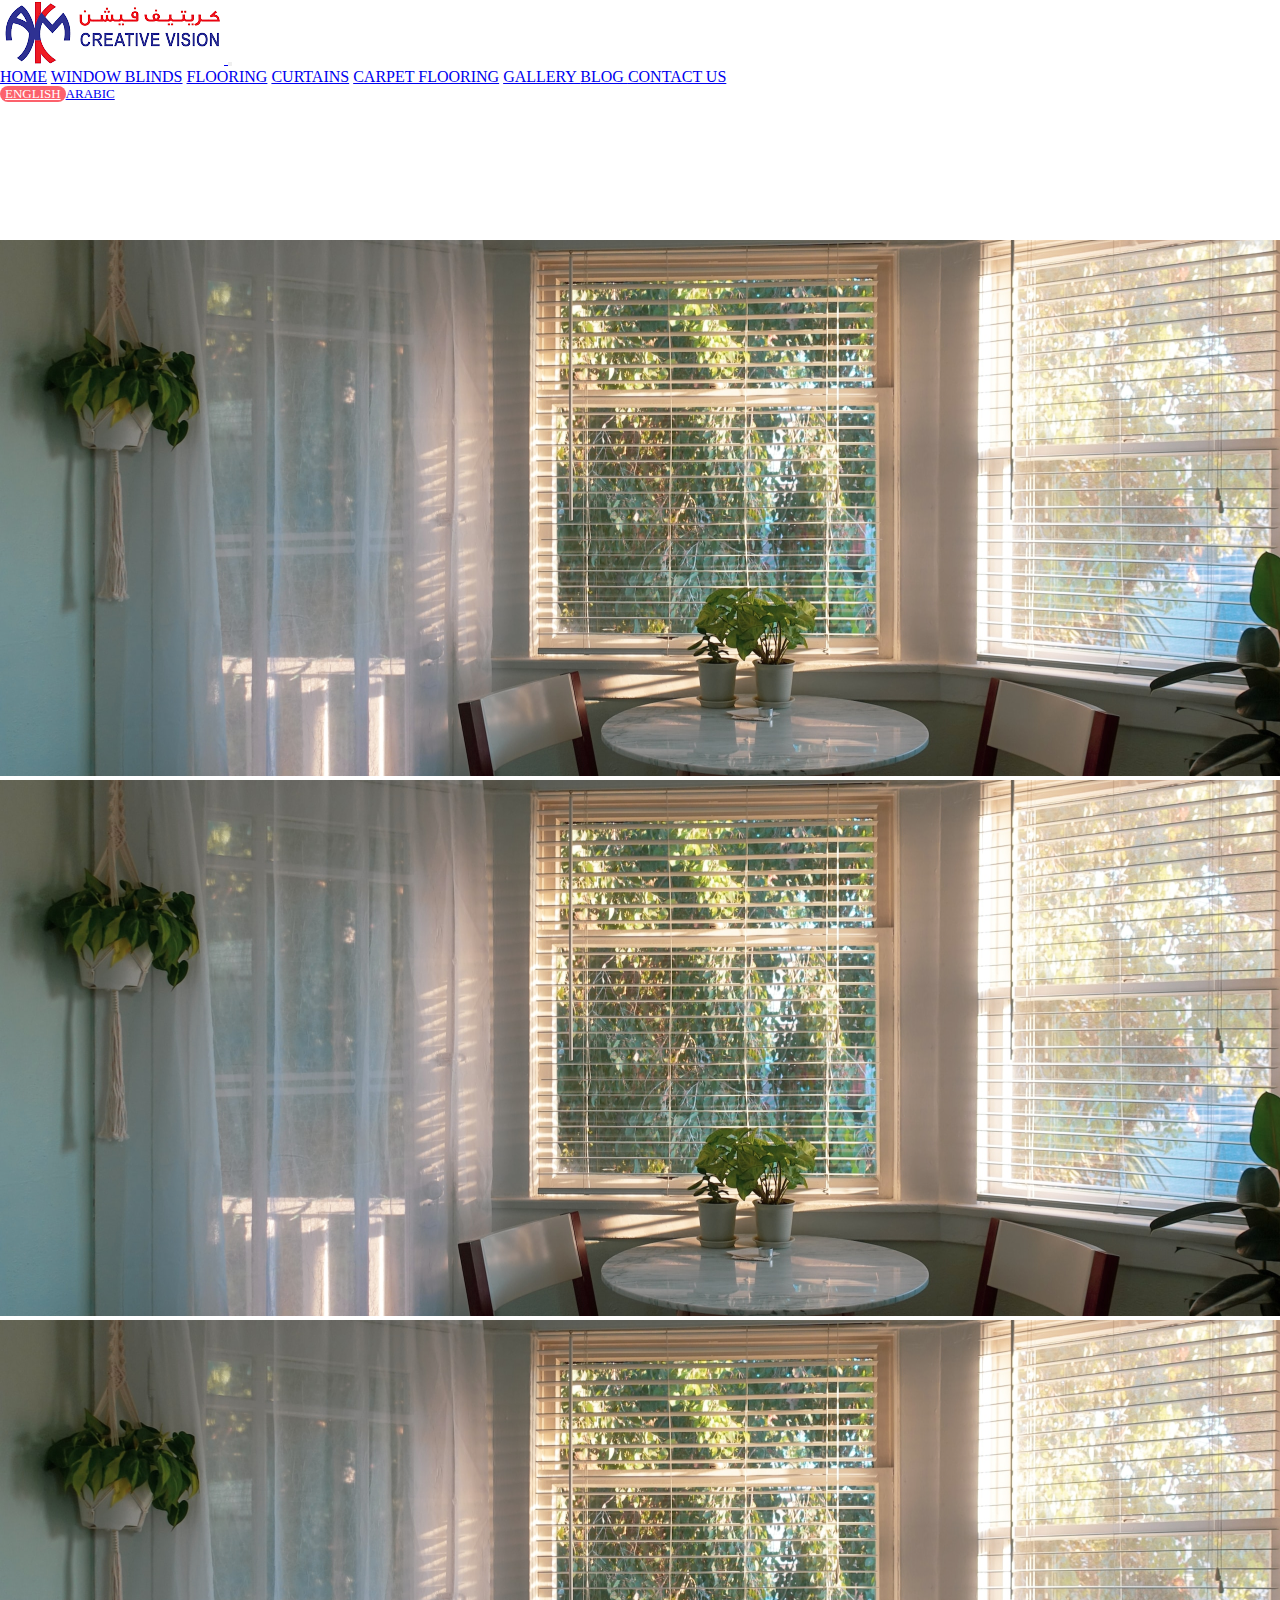
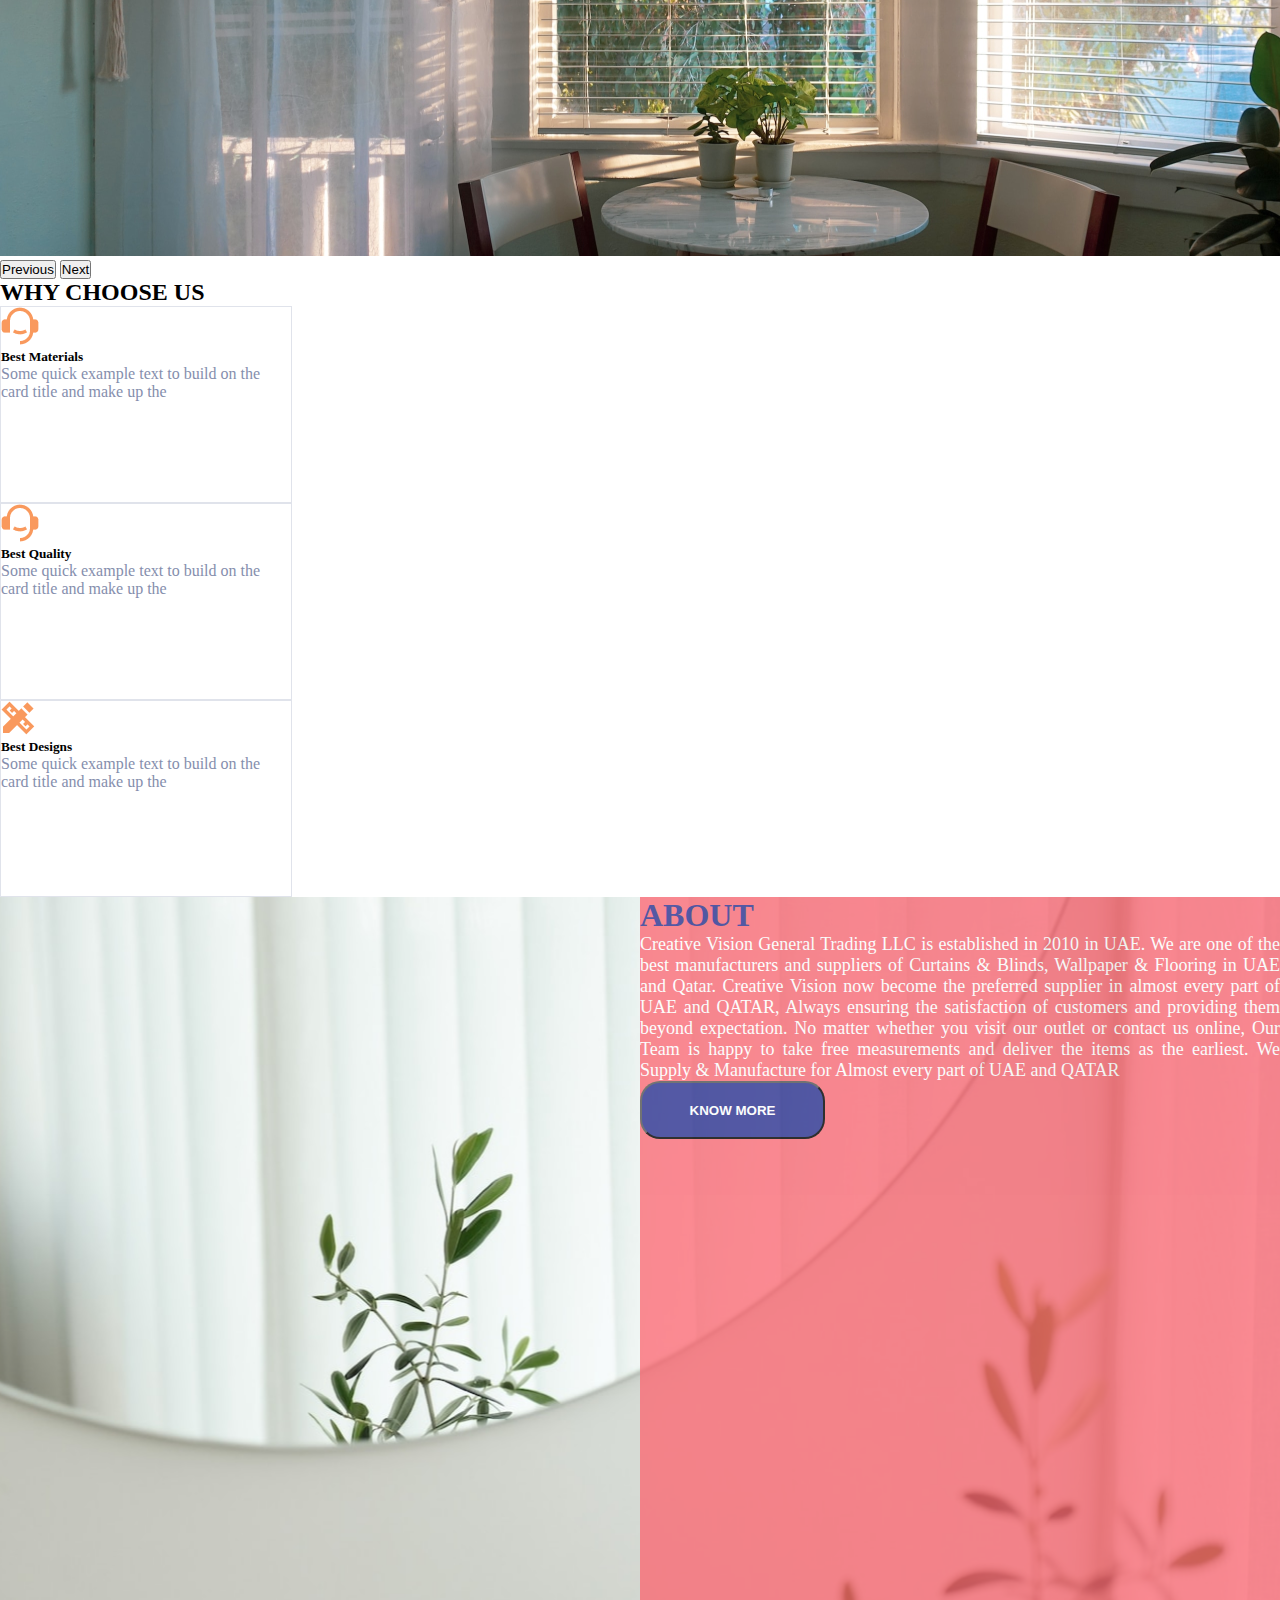
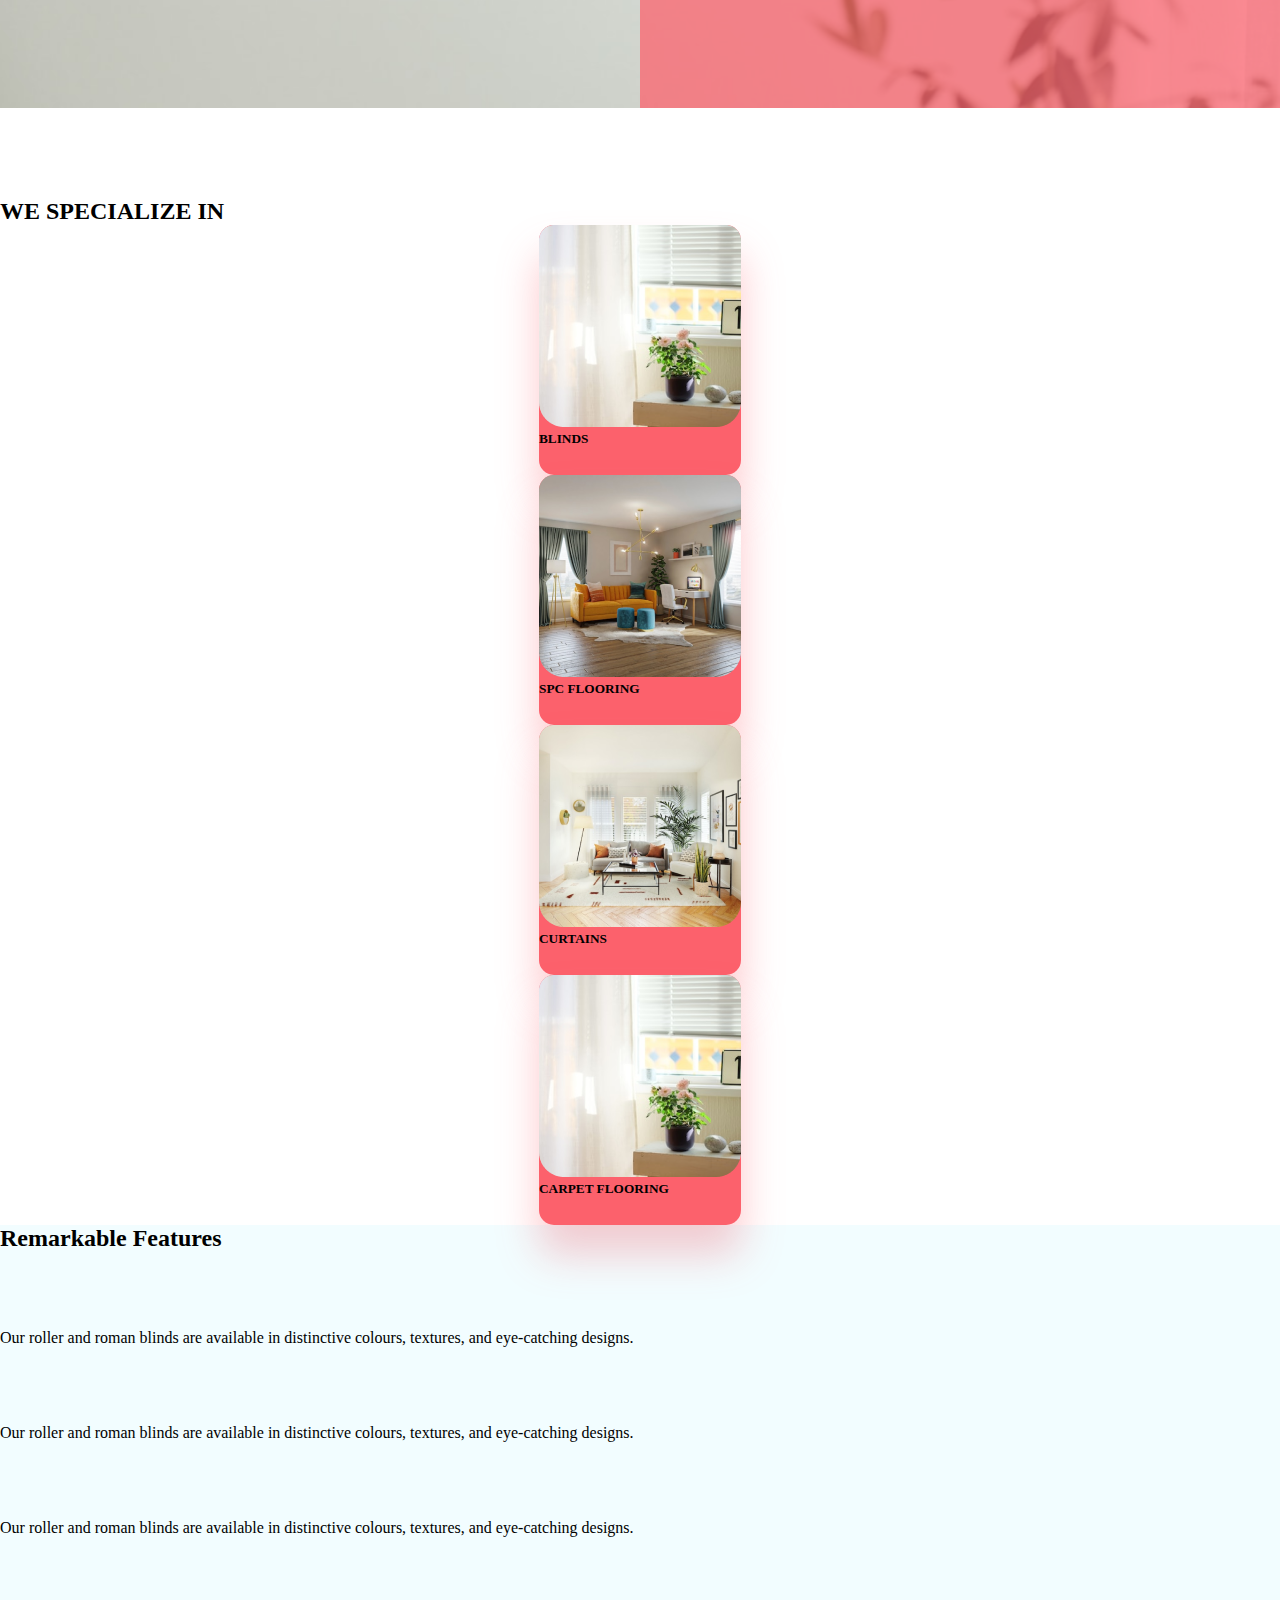
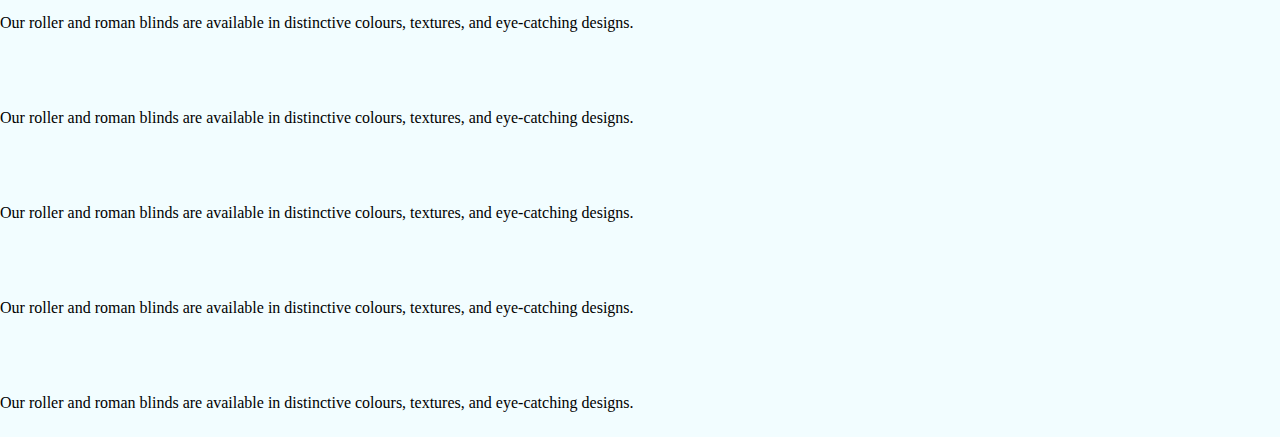
==== index.html @ 0d5cfc4c "second-commit" ====
<!doctype html>
<html lang="en">

<head>
    <meta charset="utf-8">
    <meta name="viewport" content="width=device-width, initial-scale=1">
    <title>CREATIVE VISION</title>
    <link rel="stylesheet" href="style.css">
    <link href="https://cdn.jsdelivr.net/npm/bootstrap@5.2.1/dist/css/bootstrap.min.css" rel="stylesheet"
        integrity="sha384-iYQeCzEYFbKjA/T2uDLTpkwGzCiq6soy8tYaI1GyVh/UjpbCx/TYkiZhlZB6+fzT" crossorigin="anonymous">

    <!-- FONT-AWESOME -->
    <link rel="stylesheet" href="https://cdnjs.cloudflare.com/ajax/libs/font-awesome/6.2.0/css/all.min.css"
        integrity="sha512-xh6O/CkQoPOWDdYTDqeRdPCVd1SpvCA9XXcUnZS2FmJNp1coAFzvtCN9BmamE+4aHK8yyUHUSCcJHgXloTyT2A=="
        crossorigin="anonymous" referrerpolicy="no-referrer" />
</head>

<body>

    <!-- NAVBAR -->
    <header>
        <nav class="navbar navbar-expand-lg  shadow-sm fixed-top">
            <div class="container py-4">
                <a class="navbar-brand" href="#">
                    <img class="img-fluid " src="./images/images-removebg-preview.png" alt="" srcset="">
                </a>
                <button class="navbar-toggler" type="button" data-bs-toggle="collapse"
                    data-bs-target="#navbarNavAltMarkup" aria-controls="navbarNavAltMarkup" aria-expanded="false"
                    aria-label="Toggle navigation">
                    <span class="navbar-toggler-icon"></span>
                </button>
                <div class="collapse navbar-collapse position-relative" id="navbarNavAltMarkup">

                    <div class="navbar-nav  ms-auto ">
                        <a class="nav-link active" aria-current="page" href="#">HOME</a>
                        <a class="nav-link" href="#">WINDOW BLINDS</a>
                        <a class="nav-link" href="#">FLOORING</a>
                        <a class="nav-link" href="#">CURTAINS</a>
                        <a class="nav-link" href="#">CARPET FLOORING</a>
                        <a class="nav-link" href="#">GALLERY </a>
                        <a class="nav-link" href="#">BLOG </a>
                        <a class="nav-link" href="#">CONTACT US </a>
                    </div>
                    <div class="  language position-absolute  me-2">
                        <a class="nav-link mx-3 active-language " href="#">ENGLISH</a>
                        <a class="nav-link " href="#">ARABIC</a>
                    </div>
                </div>
            </div>
        </nav>
    </header>

    <!-- BANNER -->
    <section class="banner overflow-hidden">
        <div id="carouselExampleInterval" class="carousel slide " data-bs-ride="carousel">
            <div class="carousel-inner">
                <div class="carousel-item active" data-bs-interval="2000">
                    <img src="./images/Rectangle 7.png" class="d-block w-100" alt="...">
                </div>
                <div class="carousel-item" data-bs-interval="2000">
                    <img src="./images/Rectangle 7.png" class="d-block w-100" alt="...">
                </div>
                <div class="carousel-item" data-bs-interval="2000">
                    <img src="./images/Rectangle 7.png" class="d-block w-100" alt="...">
                </div>
            </div>
            <button class="carousel-control-prev" type="button" data-bs-target="#carouselExampleInterval"
                data-bs-slide="prev">
                <span class="carousel-control-prev-icon" aria-hidden="true"></span>
                <span class="visually-hidden">Previous</span>
            </button>
            <button class="carousel-control-next" type="button" data-bs-target="#carouselExampleInterval"
                data-bs-slide="next">
                <span class="carousel-control-next-icon" aria-hidden="true"></span>
                <span class="visually-hidden">Next</span>
            </button>
        </div>
    </section>

    <!-- WHY-CHOOSE-US -->
    <section class="choose-us-section overflow-hidden">
        <div class="container my-5">
            <h2 class="text-center my-5 fw-bold">WHY CHOOSE US</h2>
            <div class="row row-cols-1 row-cols-lg-3 row-cols-md-2 g-4 ">
                <div class="col">
                    <div class="card mx-auto choose-card" style="width: 292px; height: 197px;">
                        <div class="card-body">
                            <h5 class="card-title">
                                <img src="./images/Vector (1).png" alt="" srcset="">
                            </h5>
                            <h5 class="card-title my-3">
                                Best Materials
                            </h5>
                            <p class="card-text">Some quick example text to build on the card title and make up the
                            </p>
                        </div>
                    </div>
                </div>
                <div class="col">
                    <div class="card mx-auto choose-card " style="width: 292px; height: 197px;">
                        <div class="card-body">
                            <h5 class="card-title">
                                <img src="./images/Vector (1).png" alt="" srcset="">
                            </h5>
                            <h5 class="card-title my-3">
                                Best Quality
                            </h5>
                            <p class="card-text">Some quick example text to build on the card title and make up the
                            </p>
                        </div>
                    </div>
                </div>

                <div class="col">
                    <div class="card mx-auto choose-card" style="width: 292px; height: 197px;">
                        <div class="card-body">
                            <h5 class="card-title">
                                <img src="./images/Vector (2).png" alt="" srcset="">
                            </h5>
                            <h5 class="card-title my-3">
                                Best Designs
                            </h5>
                            <p class="card-text">Some quick example text to build on the card title and make up the
                            </p>
                        </div>
                    </div>
                </div>

            </div>
        </div>
    </section>

    <!-- ABOUT -->
    <section class="about-section overflow-hidden mb-5">
        <div class="about-text-container d-flex align-items-center">
            <div class="w-75 mx-auto about-text">
                <h1>ABOUT</h1>
                <p class="my-5">Creative Vision General Trading LLC is established in 2010 in UAE. We are one of the
                    best
                    manufacturers and suppliers of Curtains & Blinds, Wallpaper & Flooring in UAE and Qatar. Creative
                    Vision now become the preferred supplier in almost every part of UAE and QATAR, Always ensuring the
                    satisfaction of customers and providing them beyond expectation. No matter whether you visit our
                    outlet or contact us online, Our Team is happy to take free measurements and deliver the items as
                    the earliest. We Supply & Manufacture for Almost every part of UAE and QATAR</p>

                <button type="button" class="btn know-more-btn ">KNOW MORE</button>
            </div>
        </div>
    </section>

    <!-- WE SPECIALIZE IN -->
    <section class="specialize-section mb-5">
        <div class="container specialize-container">
            <h2 class="text-center my-5">WE SPECIALIZE IN</h2>
            <div class="row row-cols-1 row-cols-lg-4 row-cols-md-3 g-4 ">
                <div class="col">
                    <div class=" specialize-card">
                        <img src="./images/Rectangle 10 (1).png" class="img-fluid card-img-top" alt="...">
                        <div class="card-body">
                            <h5 class="mt-2 text-center text-light">BLINDS</h5>
                        </div>
                    </div>
                </div>
                <div class="col">
                    <div class=" specialize-card">
                        <img src="./images/Rectangle 11 (1).png" class="img-fluid card-img-top" alt="...">
                        <div class="card-body">
                            <h5 class="mt-2 text-center text-light">SPC FLOORING</h5>
                        </div>
                    </div>
                </div>
                <div class="col">
                    <div class=" specialize-card">
                        <img src="./images/Rectangle 12.png" class="img-fluid card-img-top" alt="...">
                        <div class="card-body">
                            <h5 class="mt-2 text-center text-light">CURTAINS</h5>
                        </div>
                    </div>
                </div>
                <div class="col">
                    <div class=" specialize-card">
                        <img src="./images/Rectangle 10 (1).png" class="img-fluid card-img-top" alt="...">
                        <div class="card-body">
                            <h5 class="mt-2 text-center text-light">CARPET FLOORING</h5>
                        </div>
                    </div>
                </div>
            </div>
        </div>
    </section>

    <!-- Remarkable Features -->
    <section class="remarkable-features">
        <div class="container">
            <h2 class="text-center py-5">Remarkable Features</h2>

            <div class="row row-cols-1 row-cols-md-2 g-md-0 g-4 ">

                <div class="col my-4">
                    <div class="d-flex justify-content-center align-items-center w-50 mx-auto">
                        <div class="d-flex bg-danger" style="height: 77px; width: 5px;">
                            <div class="vr"> </div>
                        </div>
                        <div class="ms-3">
                            <p class="m-0">Our roller and roman blinds are available in distinctive colours, textures,
                                and
                                eye-catching designs. </p>
                        </div>
                    </div>
                </div>
                <div class="col my-4">
                    <div class="d-flex justify-content-center align-items-center w-50 mx-auto">
                        <div class="d-flex bg-danger" style="height: 77px; width: 5px;">
                            <div class="vr"> </div>
                        </div>
                        <div class="ms-3">
                            <p class="m-0">Our roller and roman blinds are available in distinctive colours, textures,
                                and
                                eye-catching designs. </p>
                        </div>
                    </div>
                </div>
                <div class="col my-4">
                    <div class="d-flex justify-content-center align-items-center w-50 mx-auto">
                        <div class="d-flex bg-danger" style="height: 77px; width: 5px;">
                            <div class="vr"> </div>
                        </div>
                        <div class="ms-3">
                            <p class="m-0">Our roller and roman blinds are available in distinctive colours, textures,
                                and
                                eye-catching designs. </p>
                        </div>
                    </div>
                </div>
                <div class="col my-4">
                    <div class="d-flex justify-content-center align-items-center w-50 mx-auto">
                        <div class="d-flex bg-danger" style="height: 77px; width: 5px;">
                            <div class="vr"> </div>
                        </div>
                        <div class="ms-3">
                            <p class="m-0">Our roller and roman blinds are available in distinctive colours, textures,
                                and
                                eye-catching designs. </p>
                        </div>
                    </div>
                </div>
                <div class="col my-4">
                    <div class="d-flex justify-content-center align-items-center w-50 mx-auto">
                        <div class="d-flex bg-danger" style="height: 77px; width: 5px;">
                            <div class="vr"> </div>
                        </div>
                        <div class="ms-3">
                            <p class="m-0">Our roller and roman blinds are available in distinctive colours, textures,
                                and
                                eye-catching designs. </p>
                        </div>
                    </div>
                </div>
                <div class="col my-4">
                    <div class="d-flex justify-content-center align-items-center w-50 mx-auto">
                        <div class="d-flex bg-danger" style="height: 77px; width: 5px;">
                            <div class="vr"> </div>
                        </div>
                        <div class="ms-3">
                            <p class="m-0">Our roller and roman blinds are available in distinctive colours, textures,
                                and
                                eye-catching designs. </p>
                        </div>
                    </div>
                </div>
                <div class="col my-4">
                    <div class="d-flex justify-content-center align-items-center w-50 mx-auto">
                        <div class="d-flex bg-danger" style="height: 77px; width: 5px;">
                            <div class="vr"> </div>
                        </div>
                        <div class="ms-3">
                            <p class="m-0">Our roller and roman blinds are available in distinctive colours, textures,
                                and
                                eye-catching designs. </p>
                        </div>
                    </div>
                </div>
                <div class="col my-4">
                    <div class="d-flex justify-content-center align-items-center w-50 mx-auto">
                        <div class="d-flex bg-danger" style="height: 77px; width: 5px;">
                            <div class="vr"> </div>
                        </div>
                        <div class="ms-3">
                            <p class="m-0">Our roller and roman blinds are available in distinctive colours, textures,
                                and
                                eye-catching designs. </p>
                        </div>
                    </div>
                </div>

            </div>

        </div>
    </section>











    <script src="https://cdn.jsdelivr.net/npm/bootstrap@5.2.1/dist/js/bootstrap.bundle.min.js"
        integrity="sha384-u1OknCvxWvY5kfmNBILK2hRnQC3Pr17a+RTT6rIHI7NnikvbZlHgTPOOmMi466C8"
        crossorigin="anonymous"></script>
</body>

</html>
---- style.css ----
* {
    margin: 0;
    padding: 0;
    box-sizing: border-box;
}

/* NAVBAR */
.navbar {
    background-color: #FFFFFF !important;
}

.language {
    display: flex;
    right: 0;
    margin-bottom: 70px;
}

.language a {
    font-size: 13px;
}

.active-language {
    background-color: #FC616C;
    color: #fff !important;
    padding: 0px 5px !important;
    border-radius: 10px;
}

/* BANNER */
.banner {
    margin-top: 138px;
}

/* WHY-CHOOSE-US */
.choose-us-section {
    min-height: 500px;
}

.choose-card {
    border: 1.4px solid #E0E3EB !important;
    background-color: #FFFFFF !important;
}

.choose-card .card-text {
    color: #858EAD;
    font-weight: 400;
}

/* ABOUT */
.about-section {
    background-image: url('./images/Rectangle\ 20.png');
    min-height: 811px;
    background-position: center;
    background-size: cover;
    background-repeat: no-repeat;
    object-fit: cover;
}

.about-text-container {
    background: rgba(252, 97, 108, 0.92);
    width: 50%;
    min-height: 811px;
    float: right;
    opacity: 0.8;
}

.about-text h1 {
    color: #2D3291;
    font-weight: 700;
}

.about-text p {
    color: #FFFFFF;
    text-align: justify;
    font-weight: 400;
    font-size: 18px;
}

.know-more-btn {
    background: #2D3291 !important;
    color: #FFFFFF !important;
    border-radius: 20px !important;
    width: 185px;
    height: 58px;
    font-weight: 600 !important;
}

/* WE SPECIALIZE IN */
.specialize-section {
    min-height: 500px;
}

.specialize-container{
    margin-top: 90px;
}

.specialize-card {
    background: #FC616C;
    box-shadow: 0px 30px 40px rgba(252, 97, 108, 0.35);
    border-radius: 15px;
    width: 202px;
    height: 250px;
    margin: auto;
}

/* Remarkable Features */
.remarkable-features{
    background: rgba(128, 240, 255, 0.1);
    min-height: 812px;
}
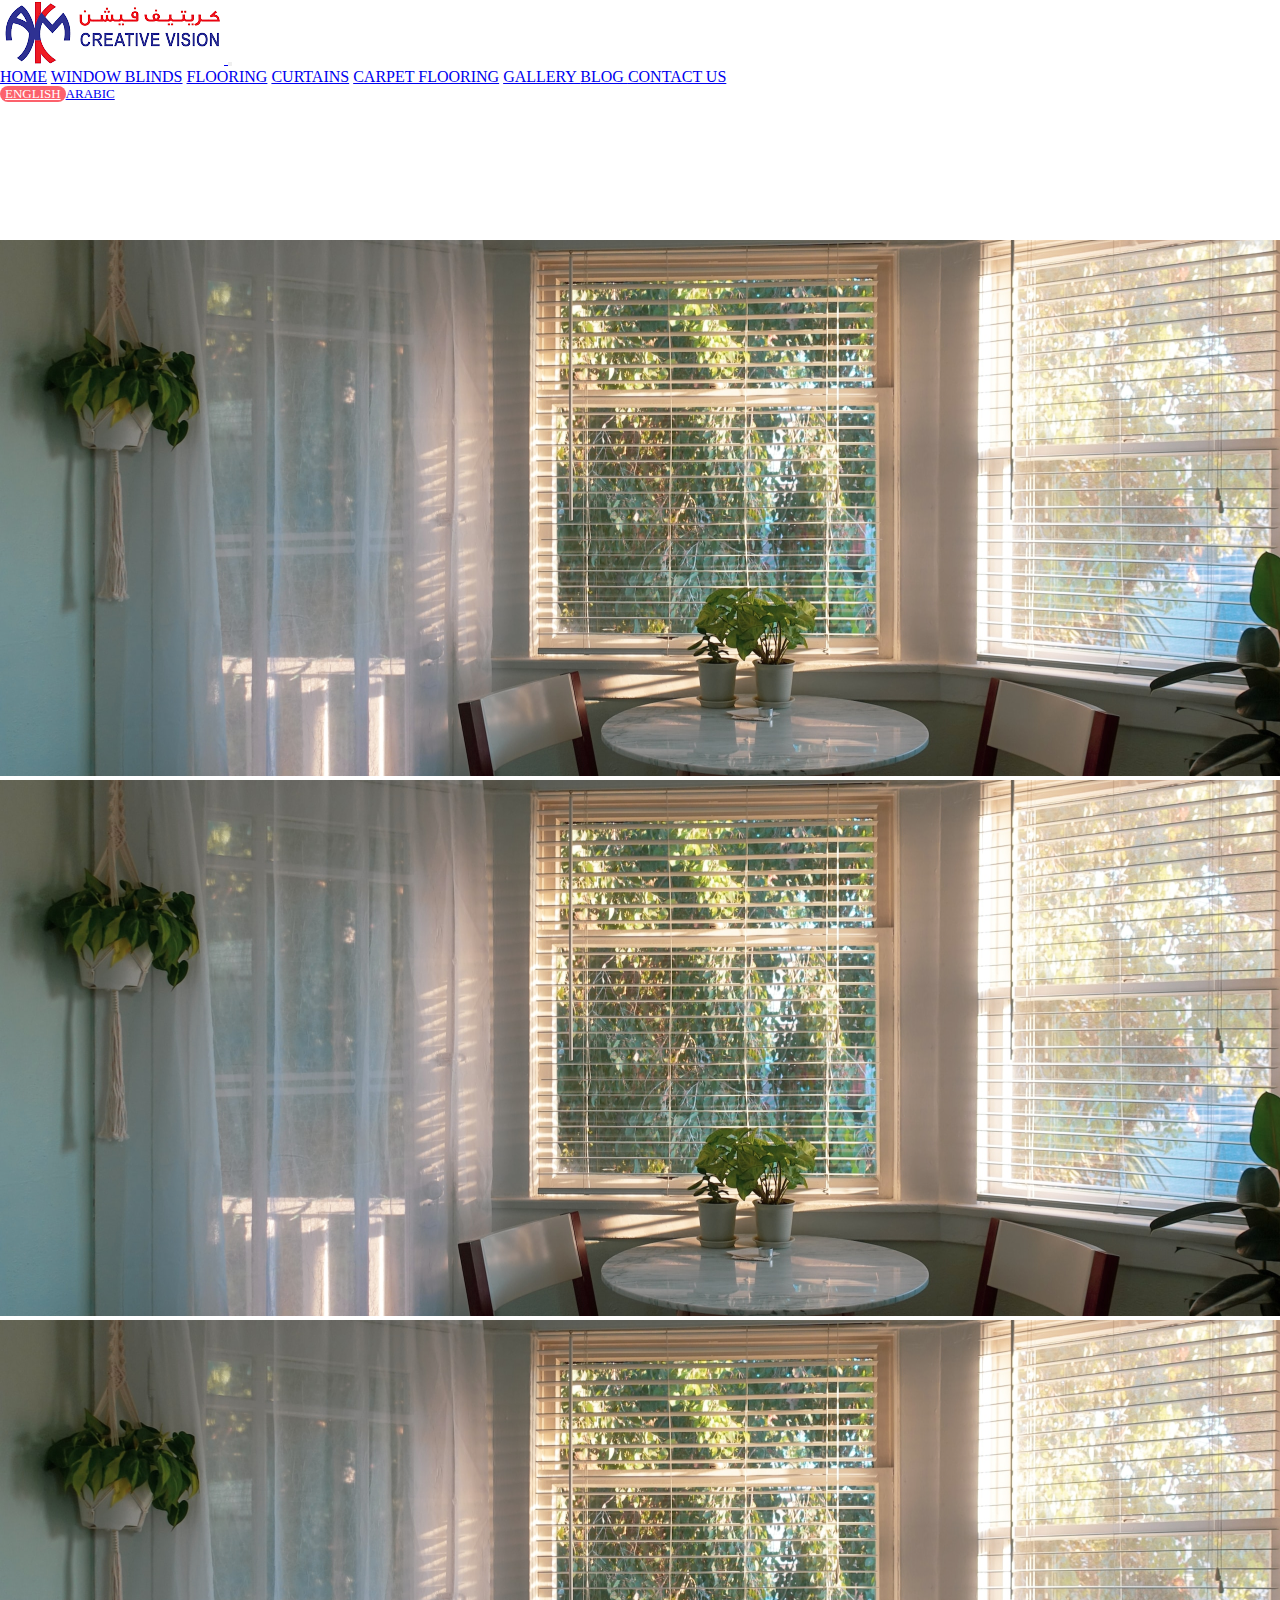
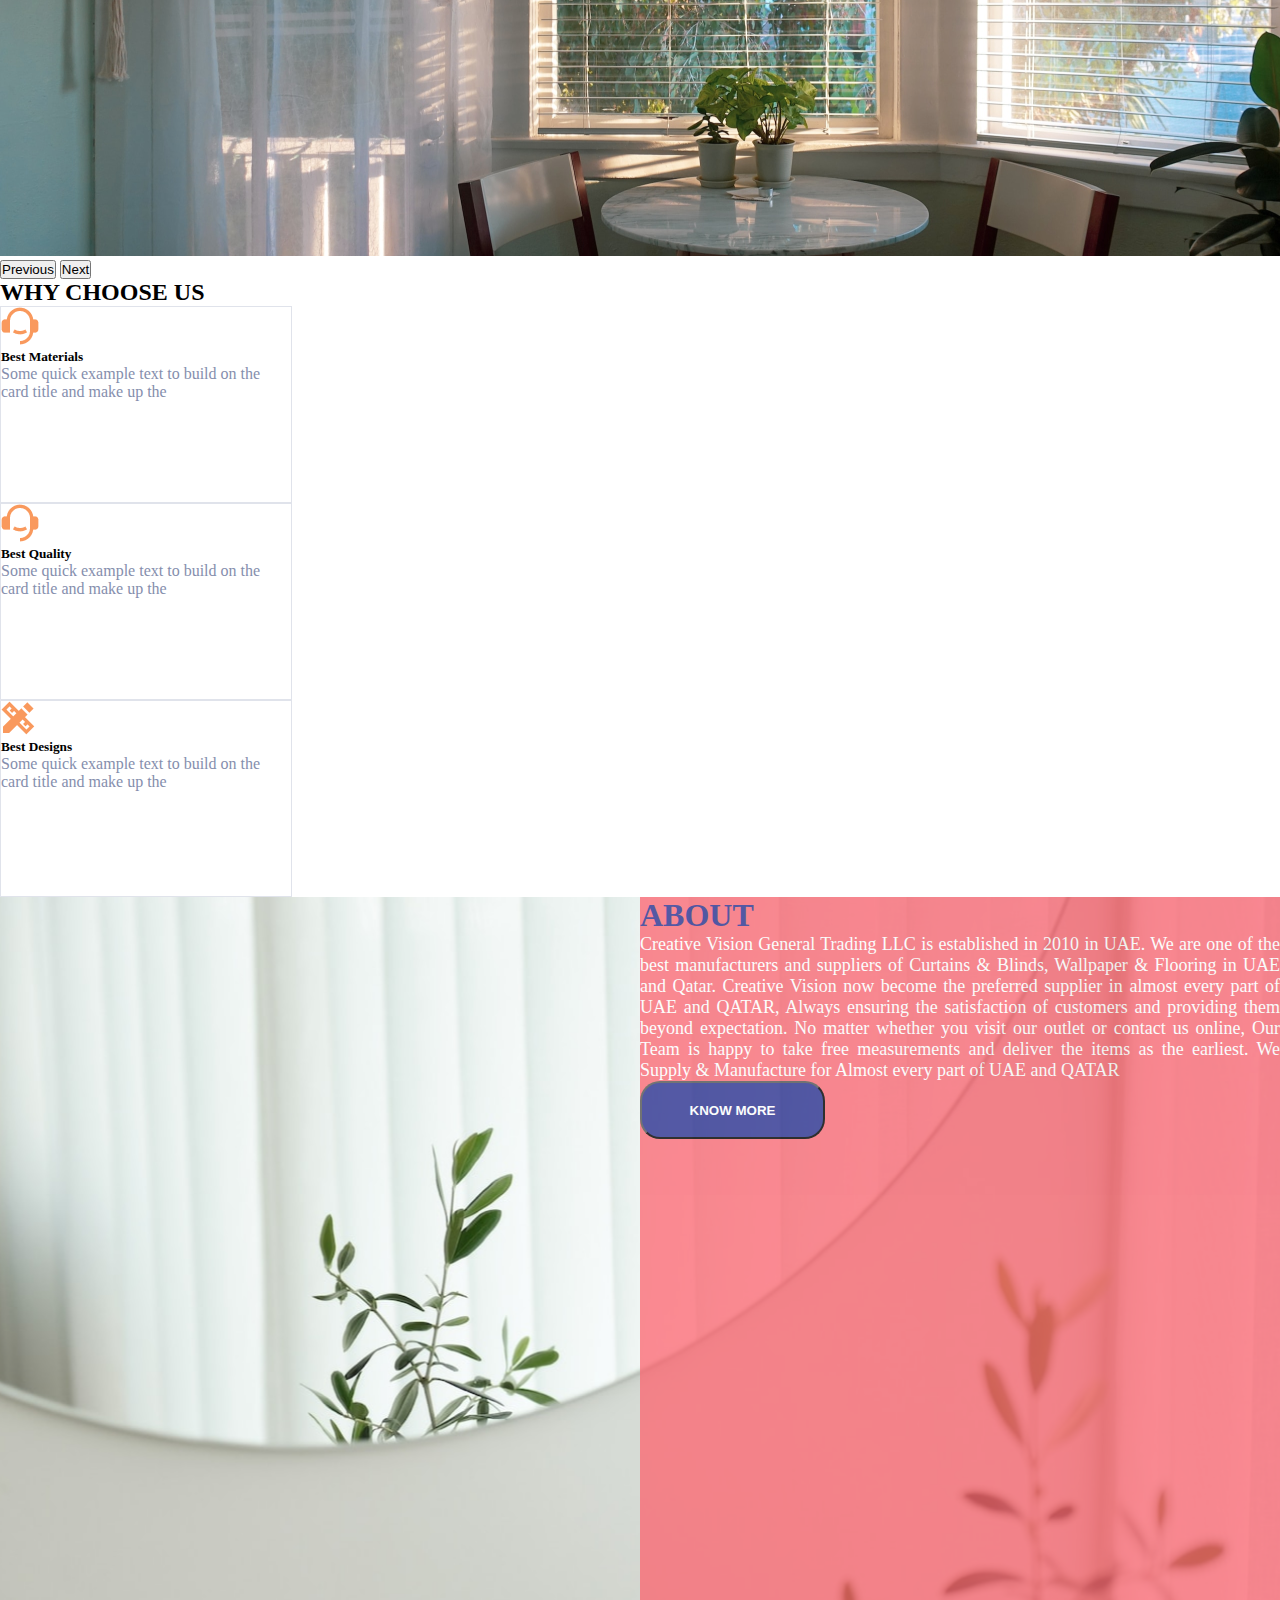
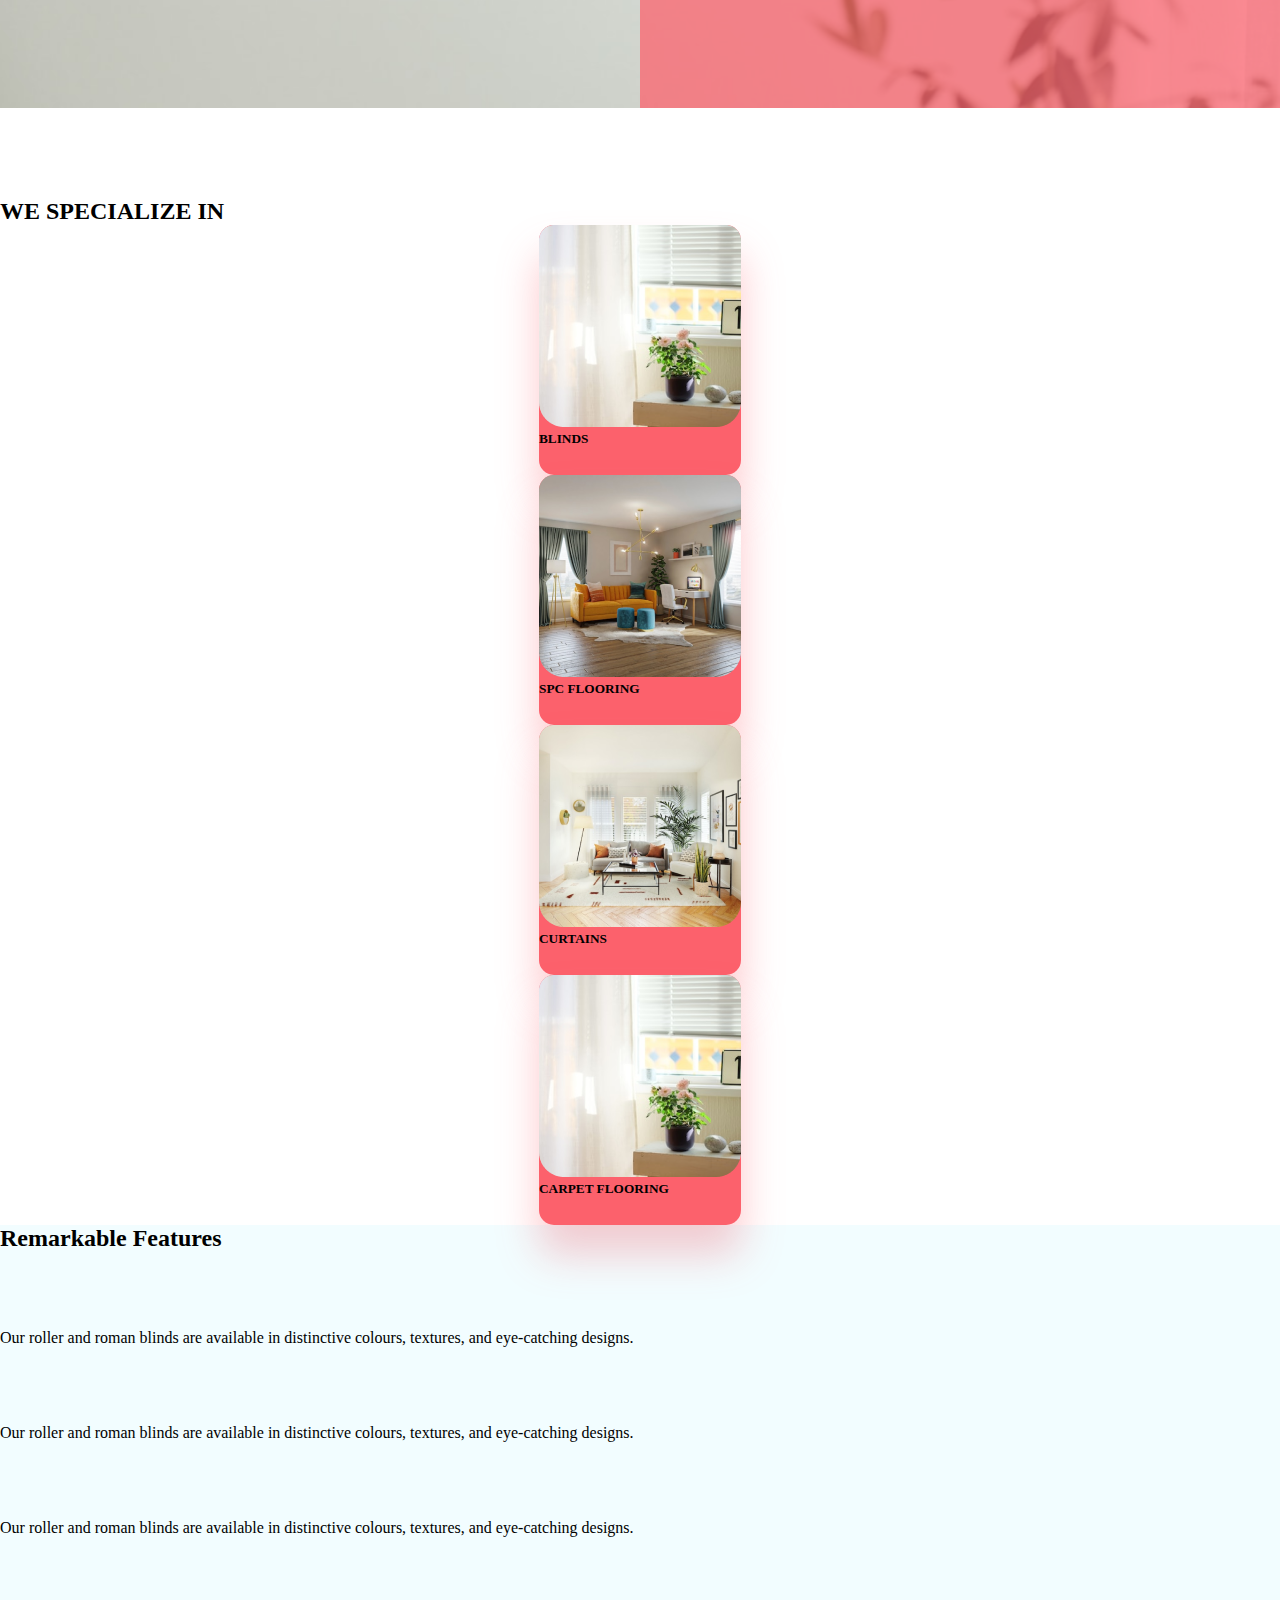
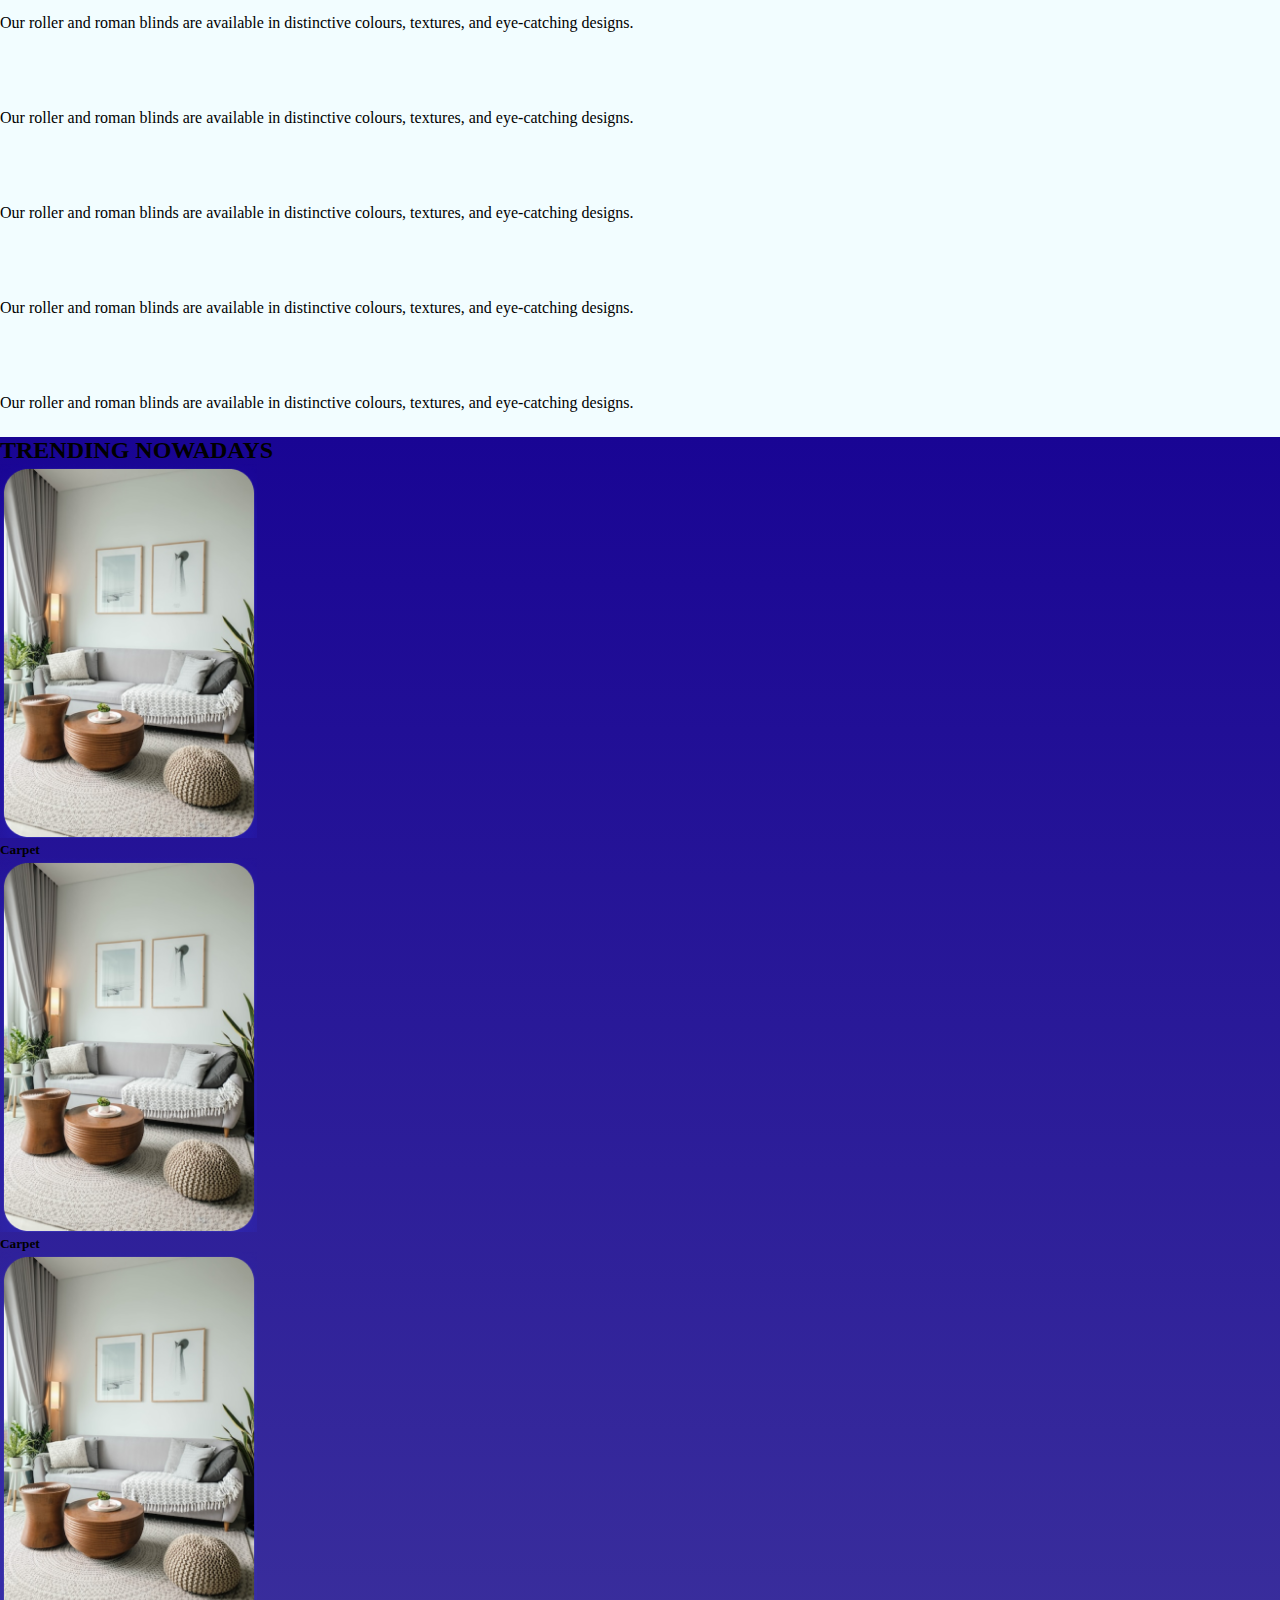
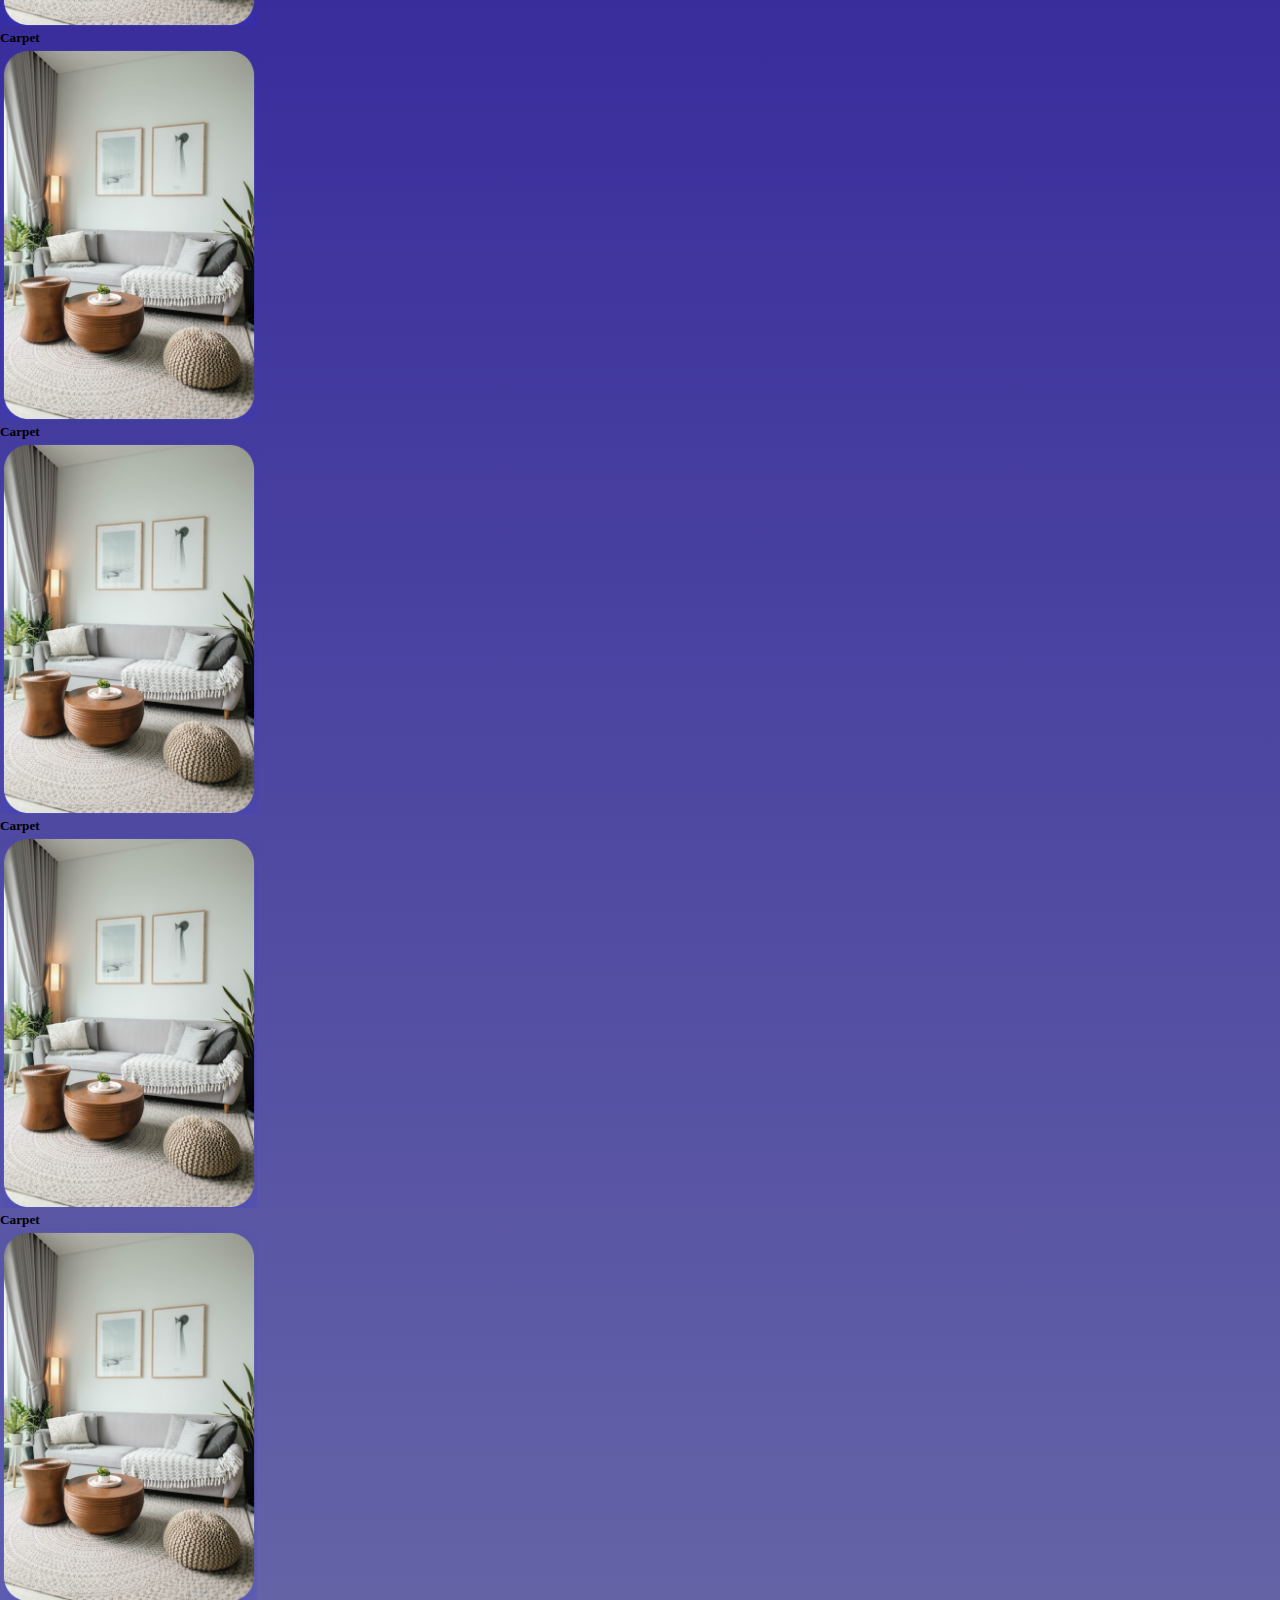
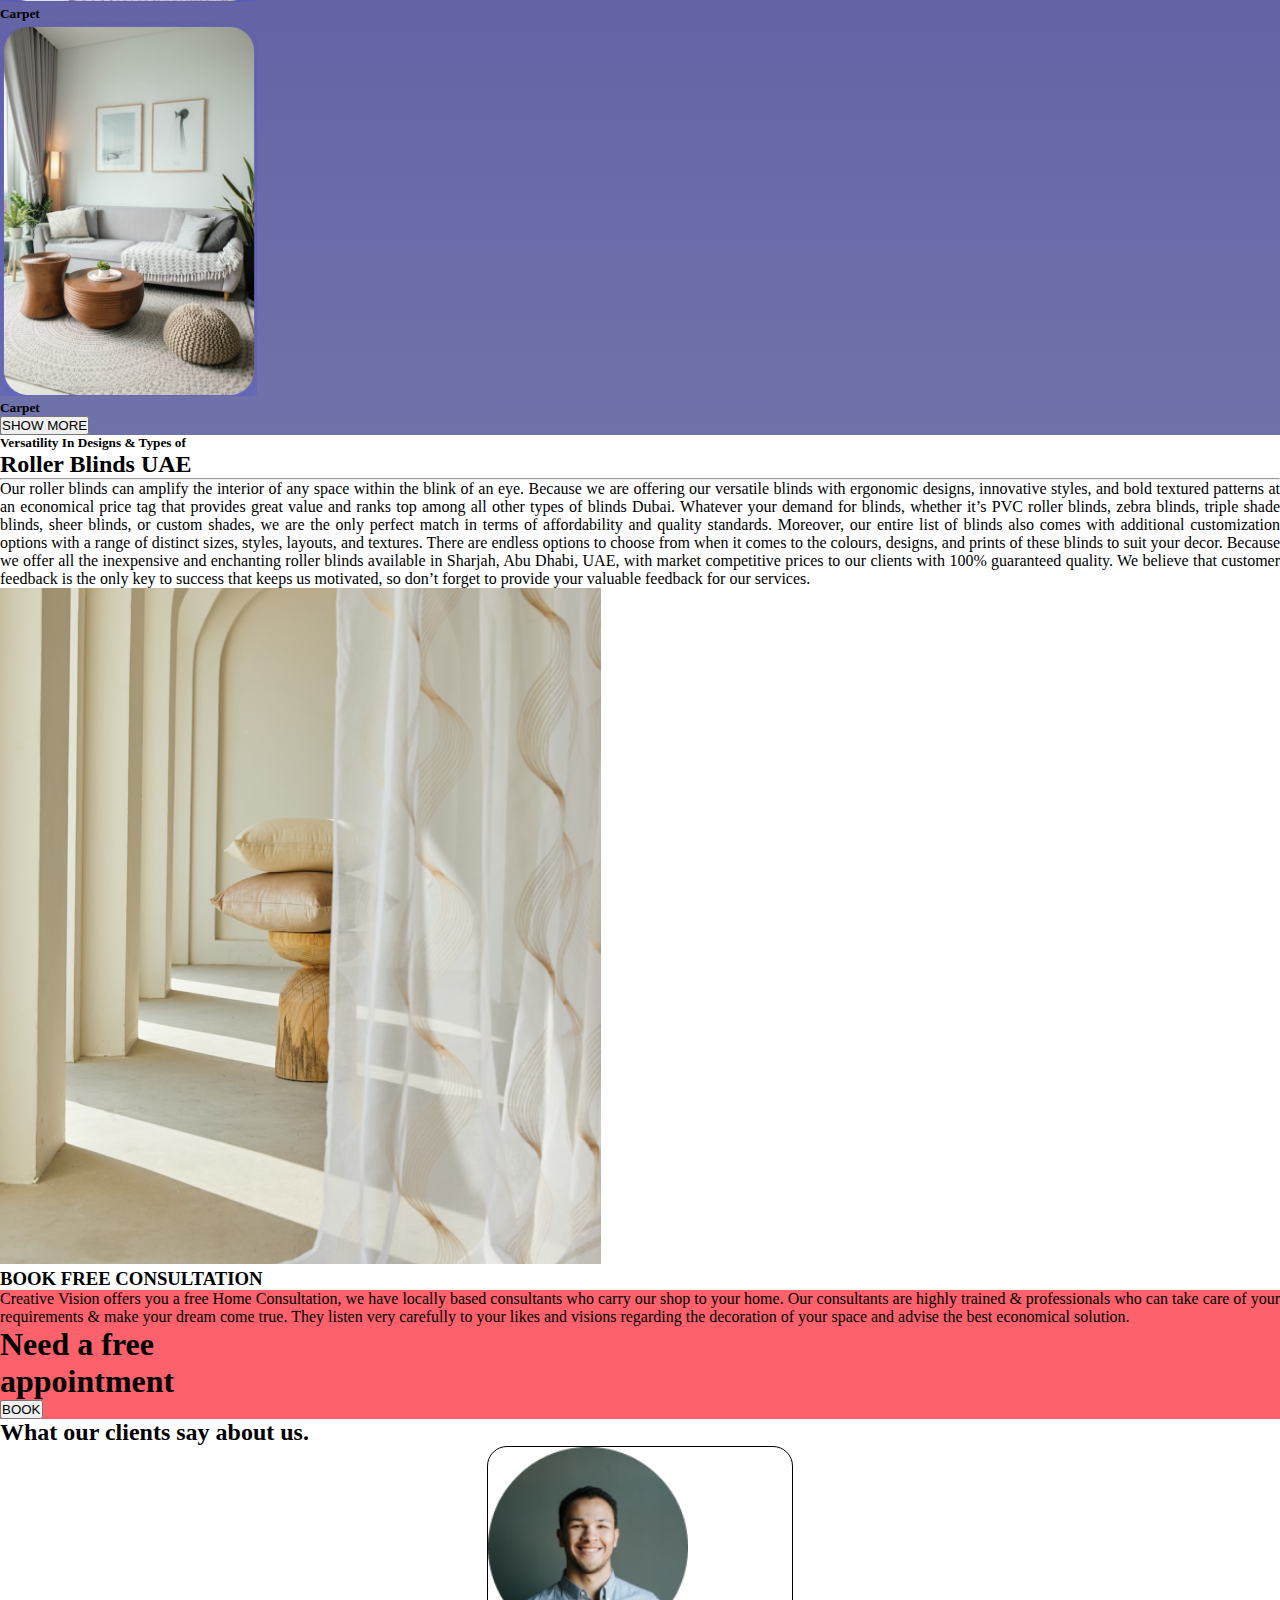
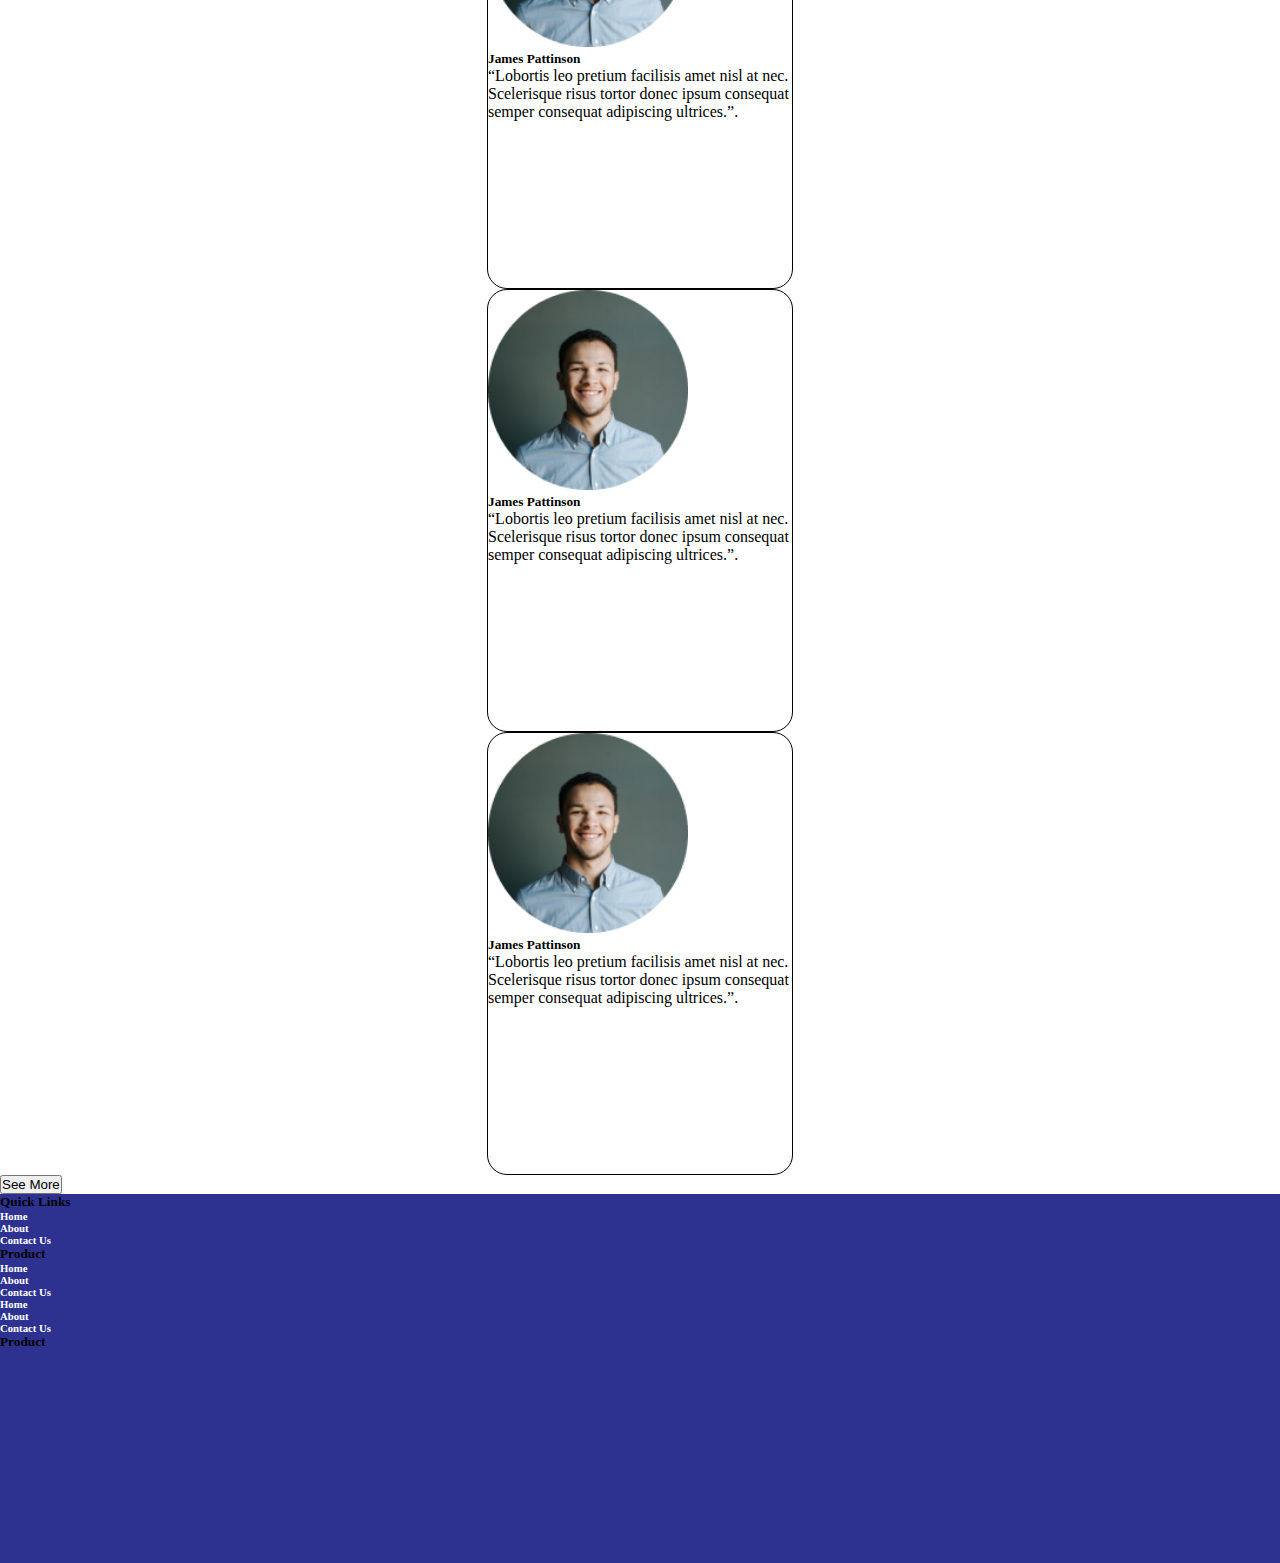
==== commit b5d529ea: "third-commit" ====
--- a/index.html
+++ b/index.html
@@ -190,7 +190,7 @@
     </section>
 
     <!-- Remarkable Features -->
-    <section class="remarkable-features">
+    <section class="remarkable-features ">
         <div class="container">
             <h2 class="text-center py-5">Remarkable Features</h2>
 
@@ -297,6 +297,256 @@
 
         </div>
     </section>
+
+    <!-- TRENDING NOWADAYS -->
+    <section class="trending-section pb-5 mb-5">
+        <div class="container">
+            <h2 class="text-light text-center py-5">TRENDING NOWADAYS</h2>
+            <div class="row row-cols-1 row-cols-md-2 row-cols-lg-4 g-md-0 g-4 ">
+
+
+                <div class="col mb-md-5 mb-0">
+                    <div class="trending-card text-center">
+                        <img src="./images/Rectangle 541.png" class="mb-0 img-fluid " alt="...">
+                        <div>
+                            <h5 class="text-light mt-3">Carpet</h5>
+                        </div>
+                    </div>
+                </div>
+                <div class="col mb-md-5 mb-0mb-5">
+                    <div class="trending-card text-center">
+                        <img src="./images/Rectangle 541.png" class="mb-0 img-fluid " alt="...">
+                        <div>
+                            <h5 class="text-light mt-3">Carpet</h5>
+                        </div>
+                    </div>
+                </div>
+                <div class="col mb-md-5 mb-0">
+                    <div class="trending-card text-center">
+                        <img src="./images/Rectangle 541.png" class="mb-0 img-fluid " alt="...">
+                        <div>
+                            <h5 class="text-light mt-3">Carpet</h5>
+                        </div>
+                    </div>
+                </div>
+                <div class="col mb-md-5 mb-0">
+                    <div class="trending-card text-center">
+                        <img src="./images/Rectangle 541.png" class="mb-0 img-fluid " alt="...">
+                        <div>
+                            <h5 class="text-light mt-3">Carpet</h5>
+                        </div>
+                    </div>
+                </div>
+                <div class="col mb-md-5 mb-0">
+                    <div class="trending-card text-center">
+                        <img src="./images/Rectangle 541.png" class="mb-0 img-fluid " alt="...">
+                        <div>
+                            <h5 class="text-light mt-3">Carpet</h5>
+                        </div>
+                    </div>
+                </div>
+                <div class="col mb-md-5 mb-0">
+                    <div class="trending-card text-center">
+                        <img src="./images/Rectangle 541.png" class="mb-0 img-fluid " alt="...">
+                        <div>
+                            <h5 class="text-light mt-3">Carpet</h5>
+                        </div>
+                    </div>
+                </div>
+                <div class="col mb-md-5 mb-0">
+                    <div class="trending-card text-center">
+                        <img src="./images/Rectangle 541.png" class="mb-0 img-fluid " alt="...">
+                        <div>
+                            <h5 class="text-light mt-3">Carpet</h5>
+                        </div>
+                    </div>
+                </div>
+                <div class="col mb-md-5 mb-0">
+                    <div class="trending-card text-center">
+                        <img src="./images/Rectangle 541.png" class="mb-0 img-fluid " alt="...">
+                        <div>
+                            <h5 class="text-light mt-3">Carpet</h5>
+                        </div>
+                    </div>
+                </div>
+            </div>
+            <div class="py-5">
+                <button type="button" class="btn btn-danger mx-auto d-block px-4 py-2">SHOW MORE</button>
+            </div>
+        </div>
+    </section>
+
+    <!-- BOOK FREE CONSULTATION -->
+    <section class="mb-5 ">
+        <div class="container">
+            <div class="row">
+                <div class="col-md-6 col-12">
+                    <div>
+                        <h5>Versatility In Designs & Types of</h5>
+                        <h2>Roller Blinds UAE</h2>
+                        <hr>
+                        <p style="text-align: justify;">
+                            Our roller blinds can amplify the interior of any space within the blink of an eye. Because
+                            we
+                            are offering our versatile blinds with ergonomic designs, innovative styles, and bold
+                            textured
+                            patterns at an economical price tag that provides great value and ranks top among all other
+                            types of blinds Dubai.
+
+                            Whatever your demand for blinds, whether it’s PVC roller blinds, zebra blinds, triple shade
+                            blinds, sheer blinds, or custom shades, we are the only perfect match in terms of
+                            affordability
+                            and quality standards.
+
+                            Moreover, our entire list of blinds also comes with additional customization options with a
+                            range of distinct sizes, styles, layouts, and textures. There are endless options to choose
+                            from
+                            when it comes to the colours, designs, and prints of these blinds to suit your decor.
+
+                            Because we offer all the inexpensive and enchanting roller blinds available in Sharjah, Abu
+                            Dhabi, UAE, with market competitive prices to our clients with 100% guaranteed quality. We
+                            believe that customer feedback is the only key to success that keeps us motivated, so don’t
+                            forget to provide your valuable feedback for our services.
+                        </p>
+                    </div>
+
+                </div>
+                <div
+                    class="col-md-6 col-12 d-flex justify-content-md-end justify-content-center consaltation-ima-container">
+                    <img src="./images/Rectangle 569.png" class="img-fluid" alt="" srcset="">
+                </div>
+            </div>
+            <h3 class="text-center py-5">BOOK FREE CONSULTATION</h3>
+        </div>
+    </section>
+
+    <!-- APPOINTMENT -->
+    <section class="appointment-section py-5 mb-5">
+        <div class="container">
+            <div class="row">
+                <div class="col-md-6 col-12 d-flex justify-content-center align-items-center">
+                    <p class="text-light" style="text-align: justify;">Creative Vision offers you a free Home
+                        Consultation, we have locally based consultants who carry our shop to your home. Our consultants
+                        are highly trained & professionals who can take care of your requirements & make your dream come
+                        true. They listen very carefully to your likes and visions regarding the decoration of your
+                        space and advise the best economical solution. </p>
+                </div>
+                <div class="col-md-6 col-12 d-flex justify-content-center align-items-center">
+                    <div>
+                        <h1 class="text-light">Need a free <br>
+                            <span class="fw-bold">appointment</span>
+                        </h1>
+                        <button type="button" class="btn btn-primary px-5 text-light mt-4">BOOK</button>
+                    </div>
+                </div>
+            </div>
+        </div>
+    </section>
+
+    <!-- What our clients say about us. -->
+    <section class="mb-5">
+        <div class="container">
+            <h2 class="text-center py-5">What our clients say about us.</h2>
+            <div class="row row-cols-1 row-cols-md-2 row-cols-lg-3 g-md-0 g-4 ">
+
+                <div class="col mb-4">
+                    <div class="card  client-card ">
+                        <img src="./images/unsplash_OhKElOkQ3RE.png" class="card-img-top p-4" alt="...">
+                        <div class="card-body">
+                            <h5 class="card-title text-center">James Pattinson</h5>
+                            <div class="text-center  my-3 star-icon">
+                                <i class="fa-sharp fa-solid fa-star"></i>
+                                <i class="fa-sharp fa-solid fa-star"></i>
+                                <i class="fa-sharp fa-solid fa-star"></i>
+                                <i class="fa-sharp fa-solid fa-star"></i>
+                                <i class="fa-sharp fa-solid fa-star"></i>
+                            </div>
+                            <p class="card-text">“Lobortis leo pretium facilisis amet nisl at nec. Scelerisque risus
+                                tortor donec ipsum consequat semper consequat adipiscing ultrices.”.</p>
+                        </div>
+                    </div>
+                </div>
+                <div class="col mb-4">
+                    <div class="card  client-card ">
+                        <img src="./images/unsplash_OhKElOkQ3RE.png" class="card-img-top p-4" alt="...">
+                        <div class="card-body">
+                            <h5 class="card-title text-center">James Pattinson</h5>
+                            <div class="text-center  my-3 star-icon">
+                                <i class="fa-sharp fa-solid fa-star"></i>
+                                <i class="fa-sharp fa-solid fa-star"></i>
+                                <i class="fa-sharp fa-solid fa-star"></i>
+                                <i class="fa-sharp fa-solid fa-star"></i>
+                                <i class="fa-sharp fa-solid fa-star"></i>
+                            </div>
+                            <p class="card-text">“Lobortis leo pretium facilisis amet nisl at nec. Scelerisque risus
+                                tortor donec ipsum consequat semper consequat adipiscing ultrices.”.</p>
+                        </div>
+                    </div>
+                </div>
+                <div class="col mb-4">
+                    <div class="card  client-card ">
+                        <img src="./images/unsplash_OhKElOkQ3RE.png" class="card-img-top p-4" alt="...">
+                        <div class="card-body">
+                            <h5 class="card-title text-center">James Pattinson</h5>
+                            <div class="text-center  my-3 star-icon">
+                                <i class="fa-sharp fa-solid fa-star"></i>
+                                <i class="fa-sharp fa-solid fa-star"></i>
+                                <i class="fa-sharp fa-solid fa-star"></i>
+                                <i class="fa-sharp fa-solid fa-star"></i>
+                                <i class="fa-sharp fa-solid fa-star"></i>
+                            </div>
+                            <p class="card-text">“Lobortis leo pretium facilisis amet nisl at nec. Scelerisque risus
+                                tortor donec ipsum consequat semper consequat adipiscing ultrices.”.</p>
+                        </div>
+                    </div>
+                </div>
+            </div>
+
+            <button type="button" class="btn btn-primary px-5 my-5 fw-bold d-block mx-auto">See More</button>
+        </div>
+    </section>
+
+    <!-- FOOTER -->
+    <footer class="footer-container d-flex align-items-center justify-content-center py-md-0 py-5">
+        <div class="container">
+            <div class="row ">
+                <div class="col-md-4 col-12  d-flex justify-content-center">
+                    <div class=" quick-links text-md-start text-center">
+                        <h5 class="text-light mb-4">Quick Links</h5>
+                        <h6><a href="">Home</a></h6>
+                        <h6><a href="">About</a></h6>
+                        <h6><a href="">Contact Us</a></h6>
+                    </div>
+
+                </div>
+                <div class="col-md-4 col-12 d-flex justify-content-center mt-md-0 mt-5">
+                    <div class=" quick-links text-md-start text-center">
+                        <h5 class="text-light mb-4">Product</h5>
+                        <h6><a href="">Home</a></h6>
+                        <h6><a href="">About</a></h6>
+                        <h6><a href="">Contact Us</a></h6>
+                        <h6><a href="">Home</a></h6>
+                        <h6><a href="">About</a></h6>
+                        <h6><a href="">Contact Us</a></h6>
+                    </div>
+                </div>
+                <div class="col-md-4 col-12 d-flex justify-content-center">
+                    <div class=" quick-links text-light text-md-start text-center mt-md-0 mt-5">
+                        <h5 class="text-light text-md-end text-center">Product</h5>
+                        <div class="my-4 d-flex justify-content-end footer-icon">
+                            <a class="me-4" href=""> <i class="fa-brands fa-square-facebook fa-xl"></i></a>
+                            <a href=""> <i class="fa-brands fa-square-twitter fa-xl "></i> </a>
+                        </div>
+                        <div class="footer-icon">
+                            <a href=""><i class="fa-brands fa-linkedin fa-xl"></i></a>
+                            <a href=""> <i class="fa-brands fa-youtube fa-xl mx-3"></i></a>
+                            <a href=""> <i class="fa-brands fa-pinterest fa-xl"></i></a>
+                        </div>
+                    </div>
+                </div>
+            </div>
+        </div>
+    </footer>
 
 
 
--- a/style.css
+++ b/style.css
@@ -88,9 +88,10 @@
 /* WE SPECIALIZE IN */
 .specialize-section {
     min-height: 500px;
+    background-color: #FFFFFF;
 }
 
-.specialize-container{
+.specialize-container {
     margin-top: 90px;
 }
 
@@ -104,7 +105,70 @@
 }
 
 /* Remarkable Features */
-.remarkable-features{
+.remarkable-features {
     background: rgba(128, 240, 255, 0.1);
     min-height: 812px;
+}
+
+/* TRENDING NOWADAYS */
+.trending-section {
+    background: linear-gradient(180deg, #190594 0%, rgba(35, 39, 124, 0.65) 100%);
+    /* min-height: 1200px; */
+    /* background-position: center;
+    background-size: cover;
+    background-repeat: no-repeat;
+    object-fit: cover; */
+}
+
+.trending-card img {
+    width: 257px;
+    height: 374px;
+}
+
+/* BOOK FREE CONSULTATION */
+
+.consaltation-ima-container img {
+    width: 601px;
+    height: 676px;
+}
+
+/* APPOINTMENT-SECTION */
+.appointment-section {
+    background: #FC616C;
+}
+
+/* What our clients say about us */
+.client-card {
+    border: 1px solid #000000 !important;
+    border-radius: 20px !important;
+    width: 306px;
+    height: 443px;
+    margin: auto;
+    /* box-shadow: rgba(50, 50, 93, 0.25) 0px 6px 12px -2px, rgba(0, 0, 0, 0.3) 0px 3px 7px -3px; */
+    /* box-shadow: rgba(60, 64, 67, 0.3) 0px 1px 2px 0px, rgba(60, 64, 67, 0.15) 0px 2px 6px 2px; */
+}
+
+.client-card img {
+    width: 200px;
+    height: 200px;
+    margin: auto;
+}
+
+.star-icon {
+    color: #FF7A00;
+}
+
+/* FOOTER */
+.footer-container{
+    background: #2D3291;
+    min-height: 369px;
+}
+
+.quick-links h6 a{
+    text-decoration: none;
+    color: #fff;
+}
+.footer-icon a{
+    text-decoration: none;
+    color: #fff;
 }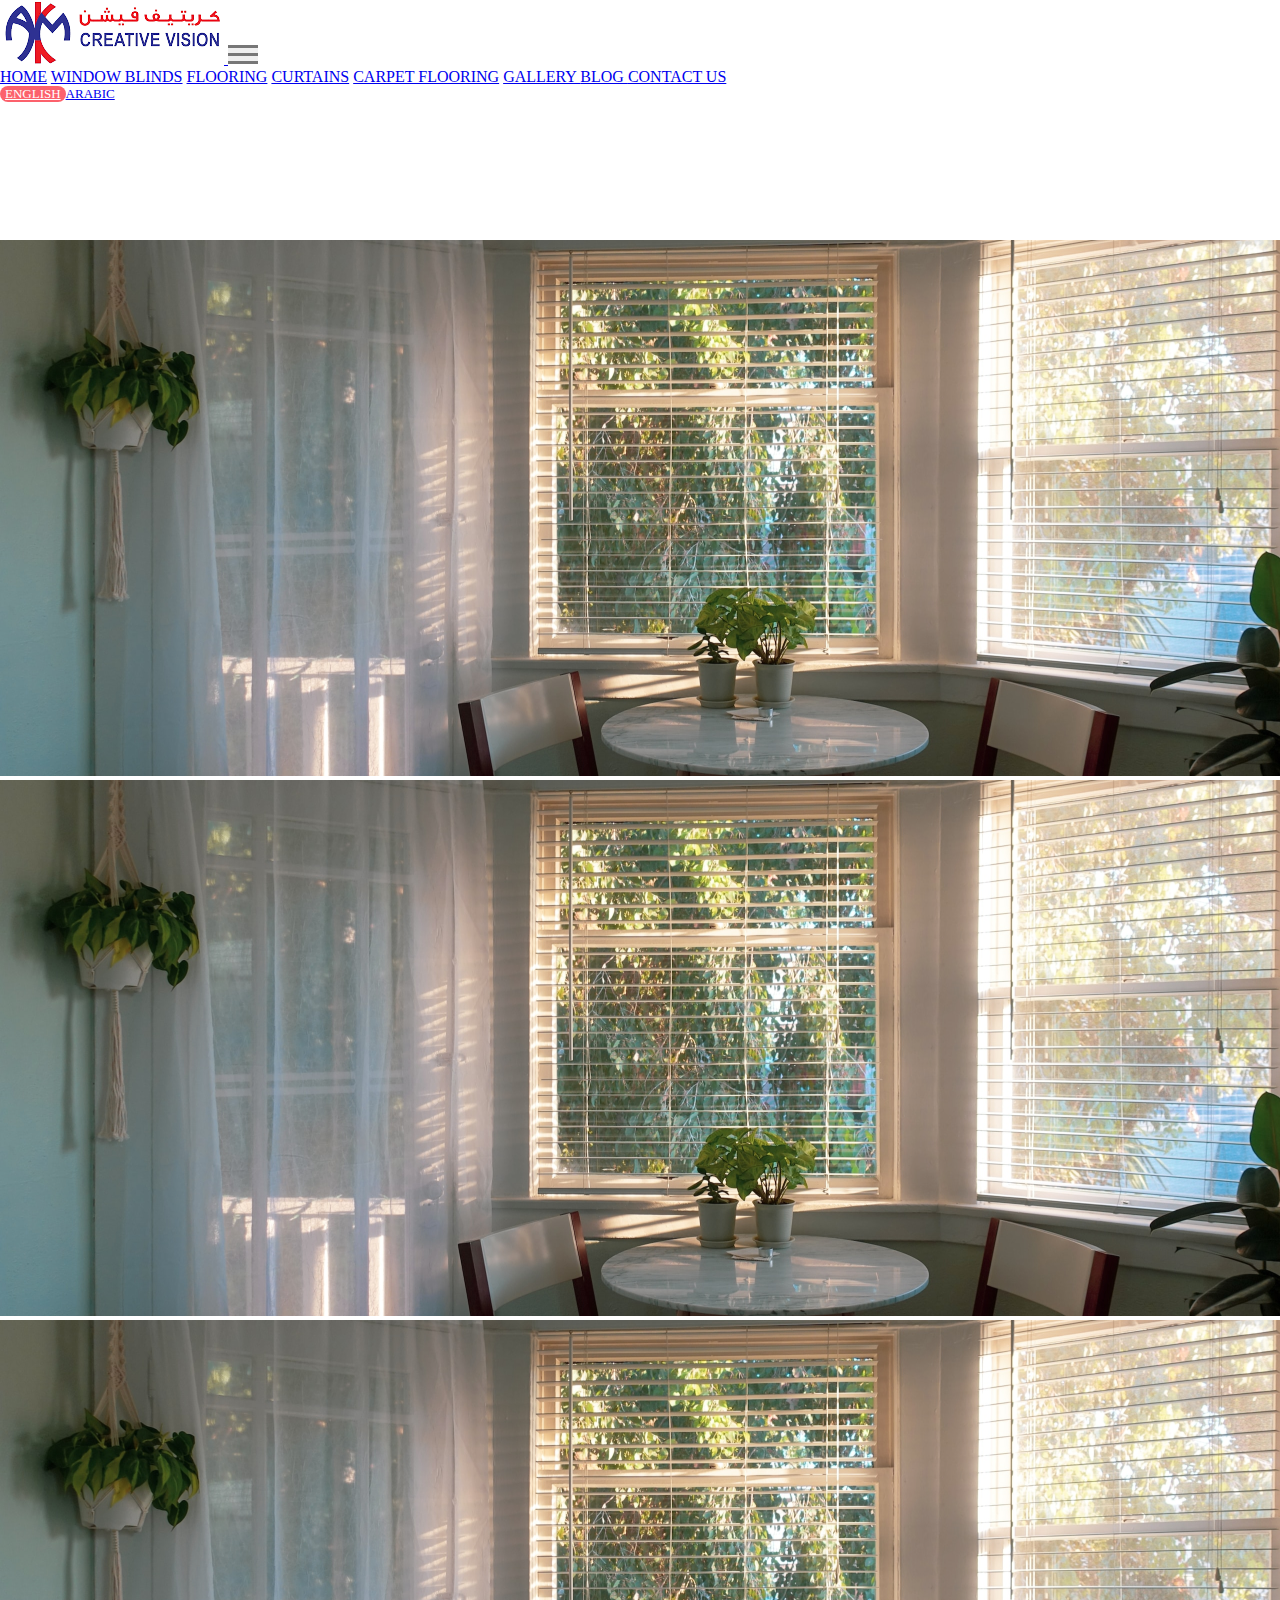
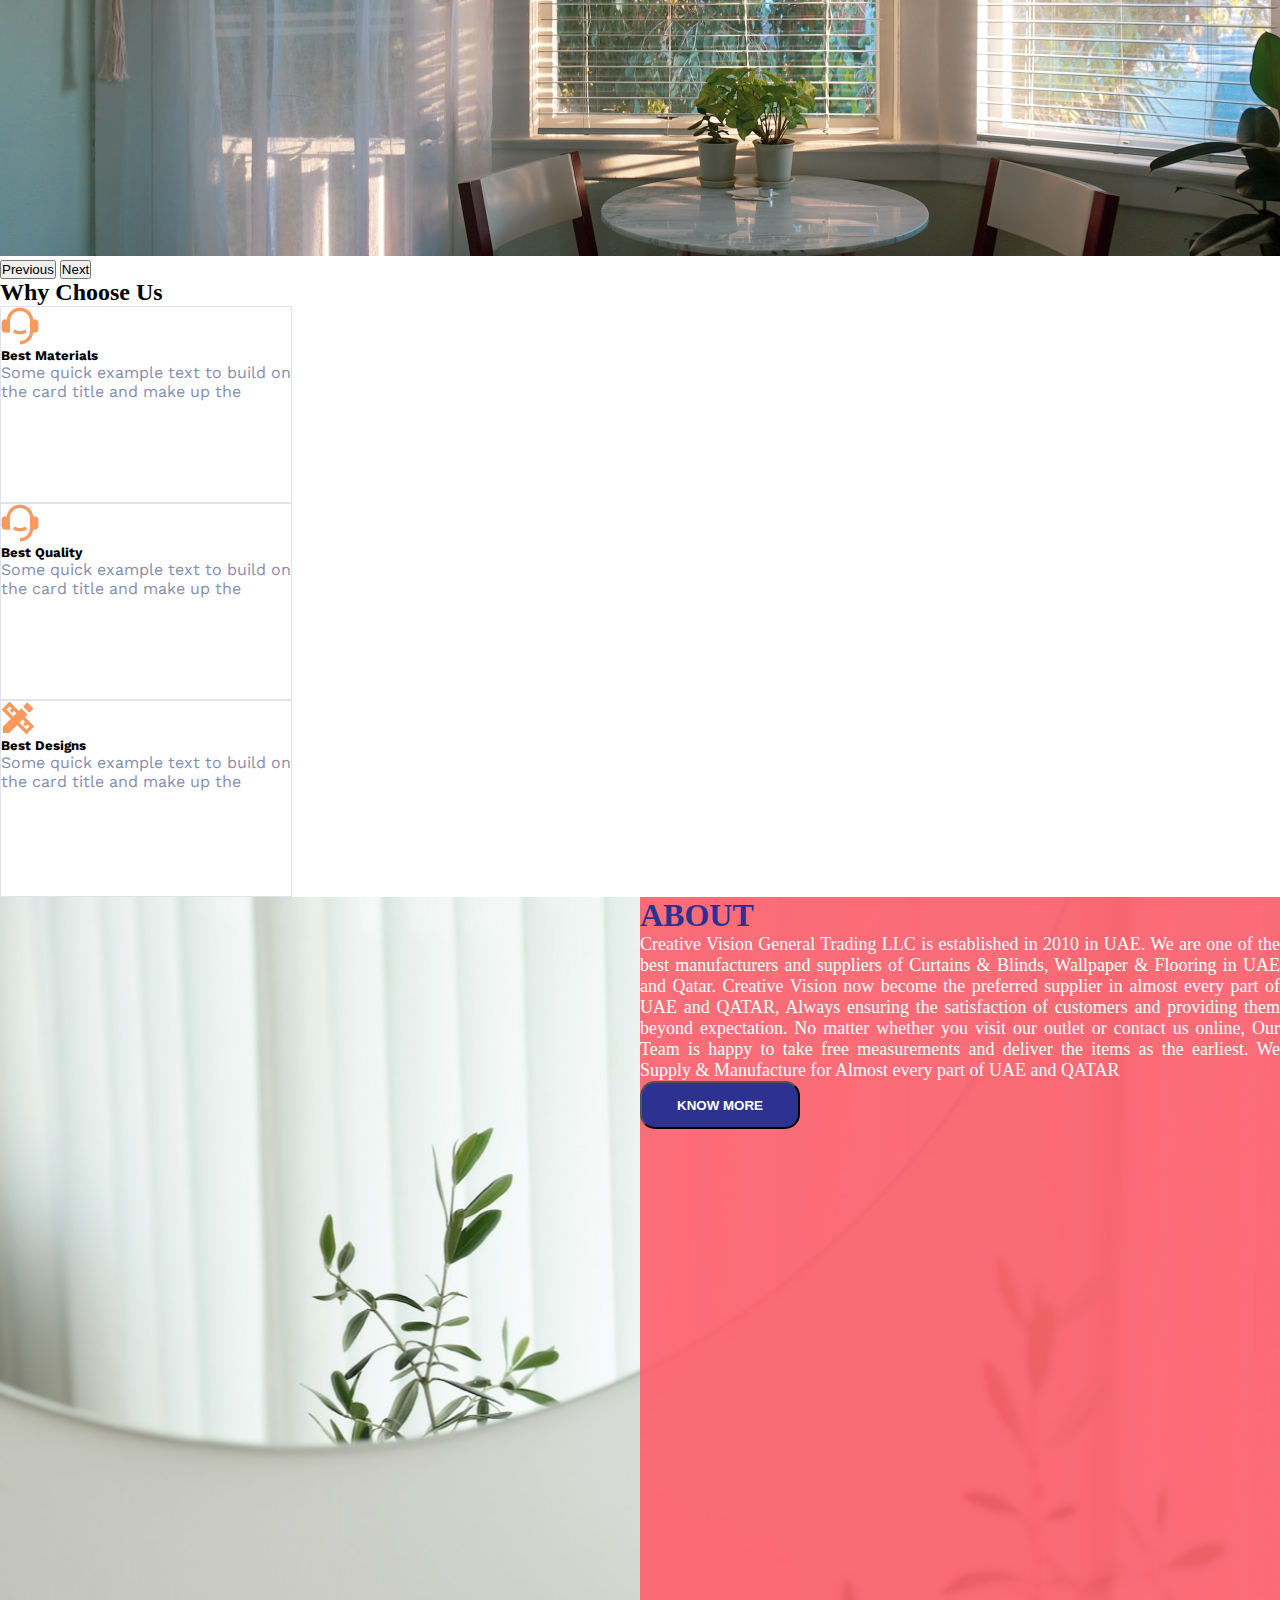
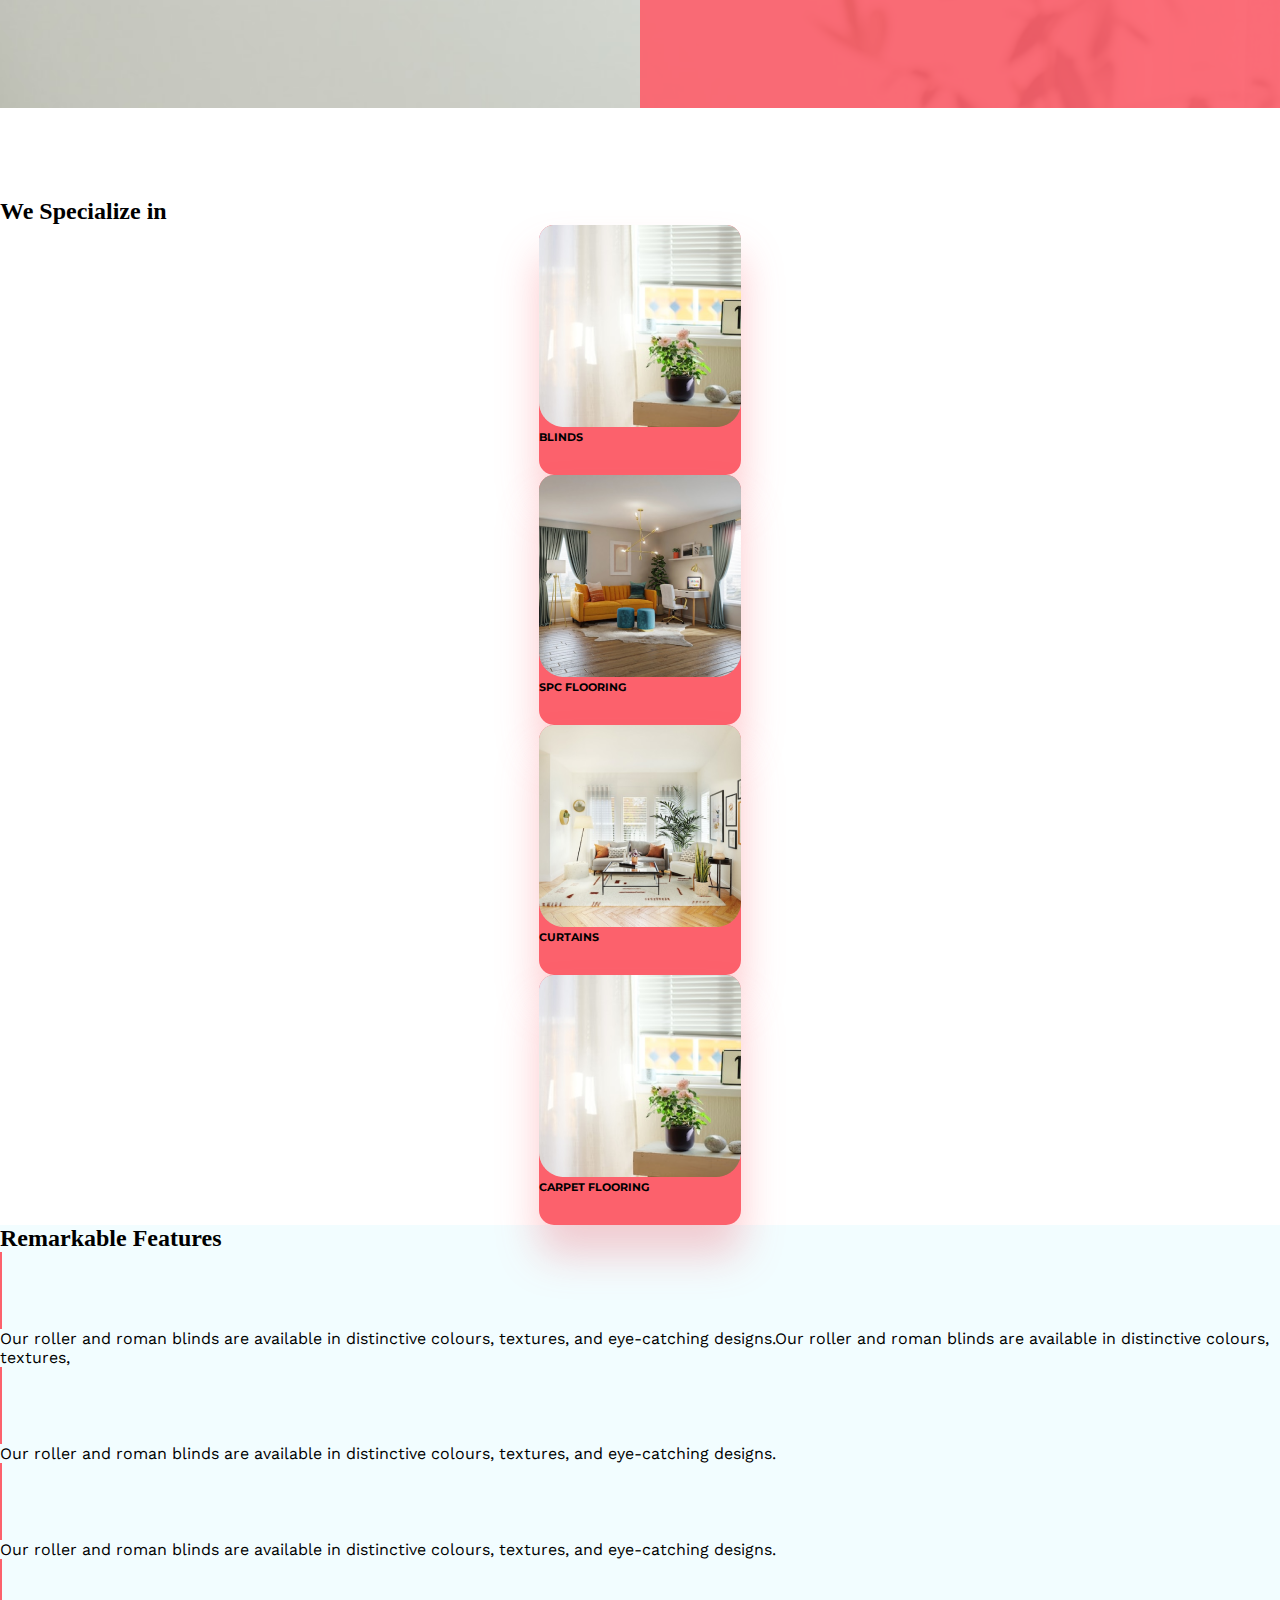
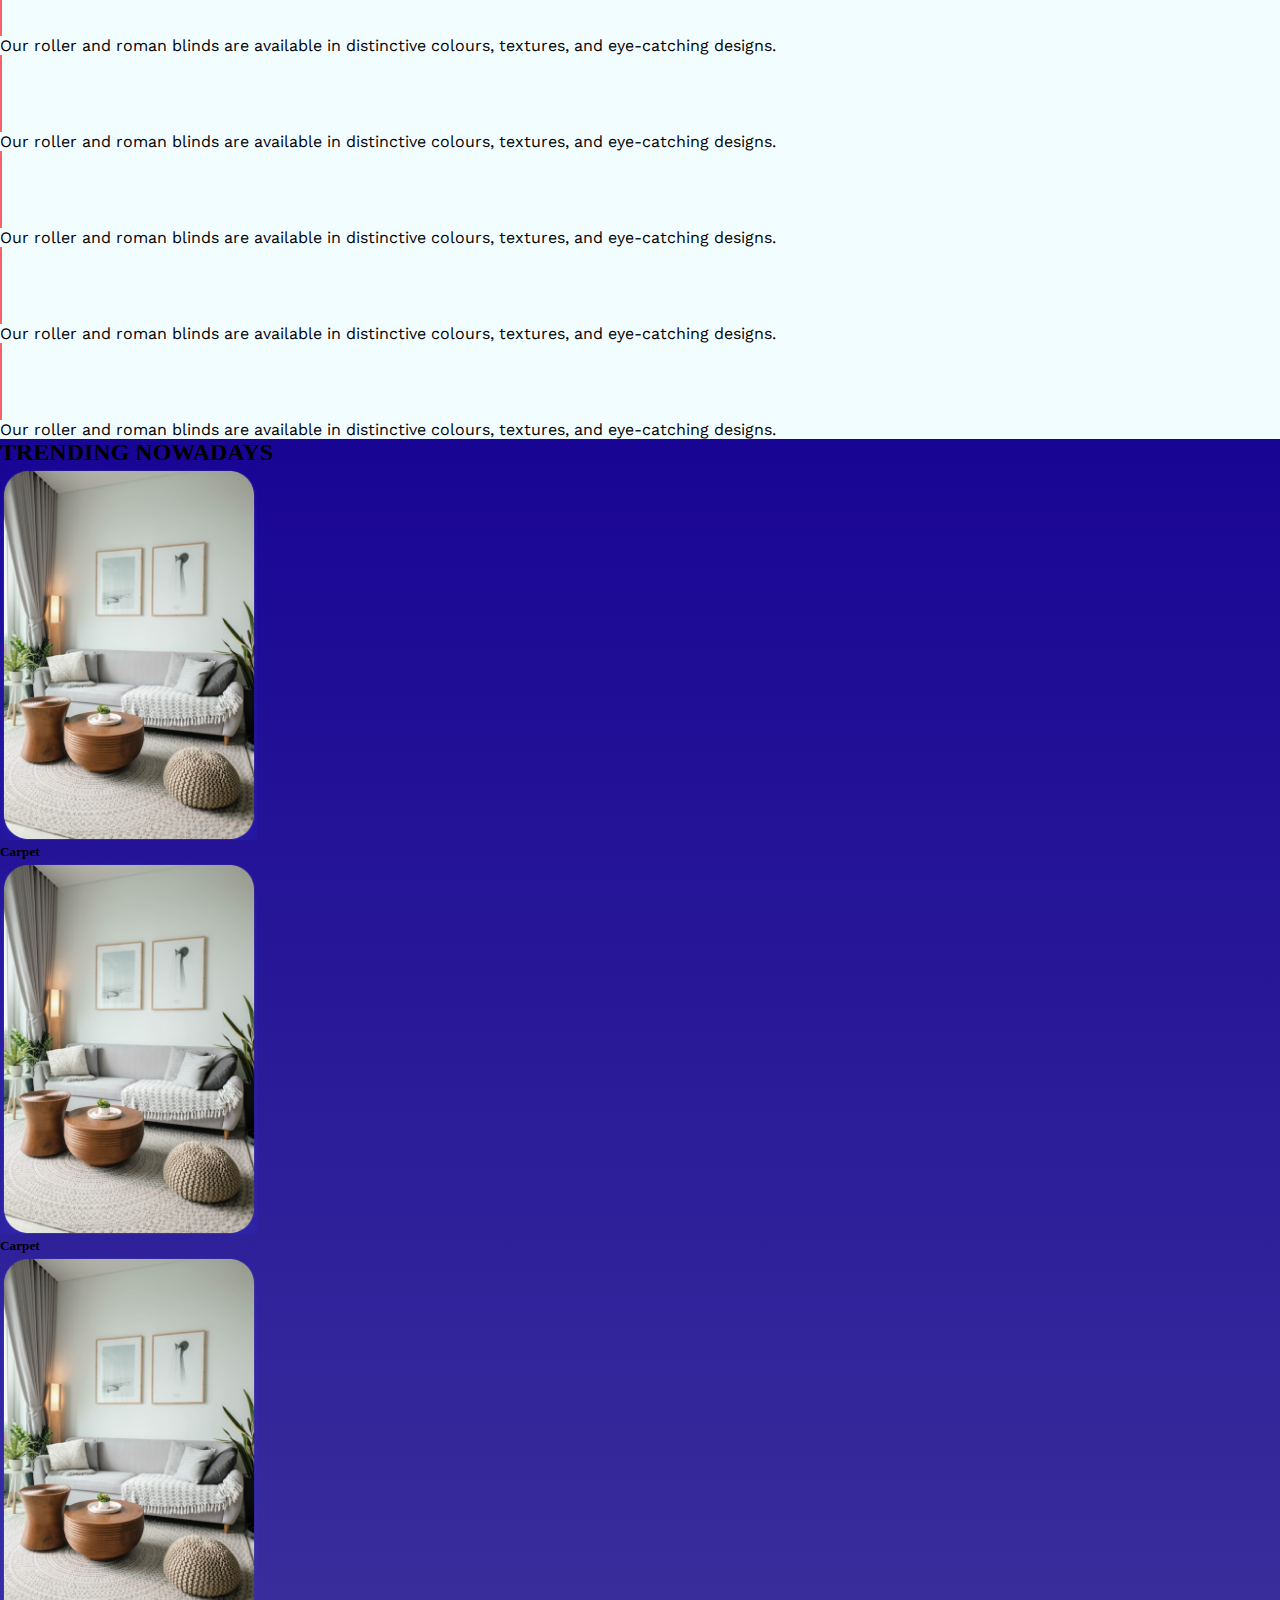
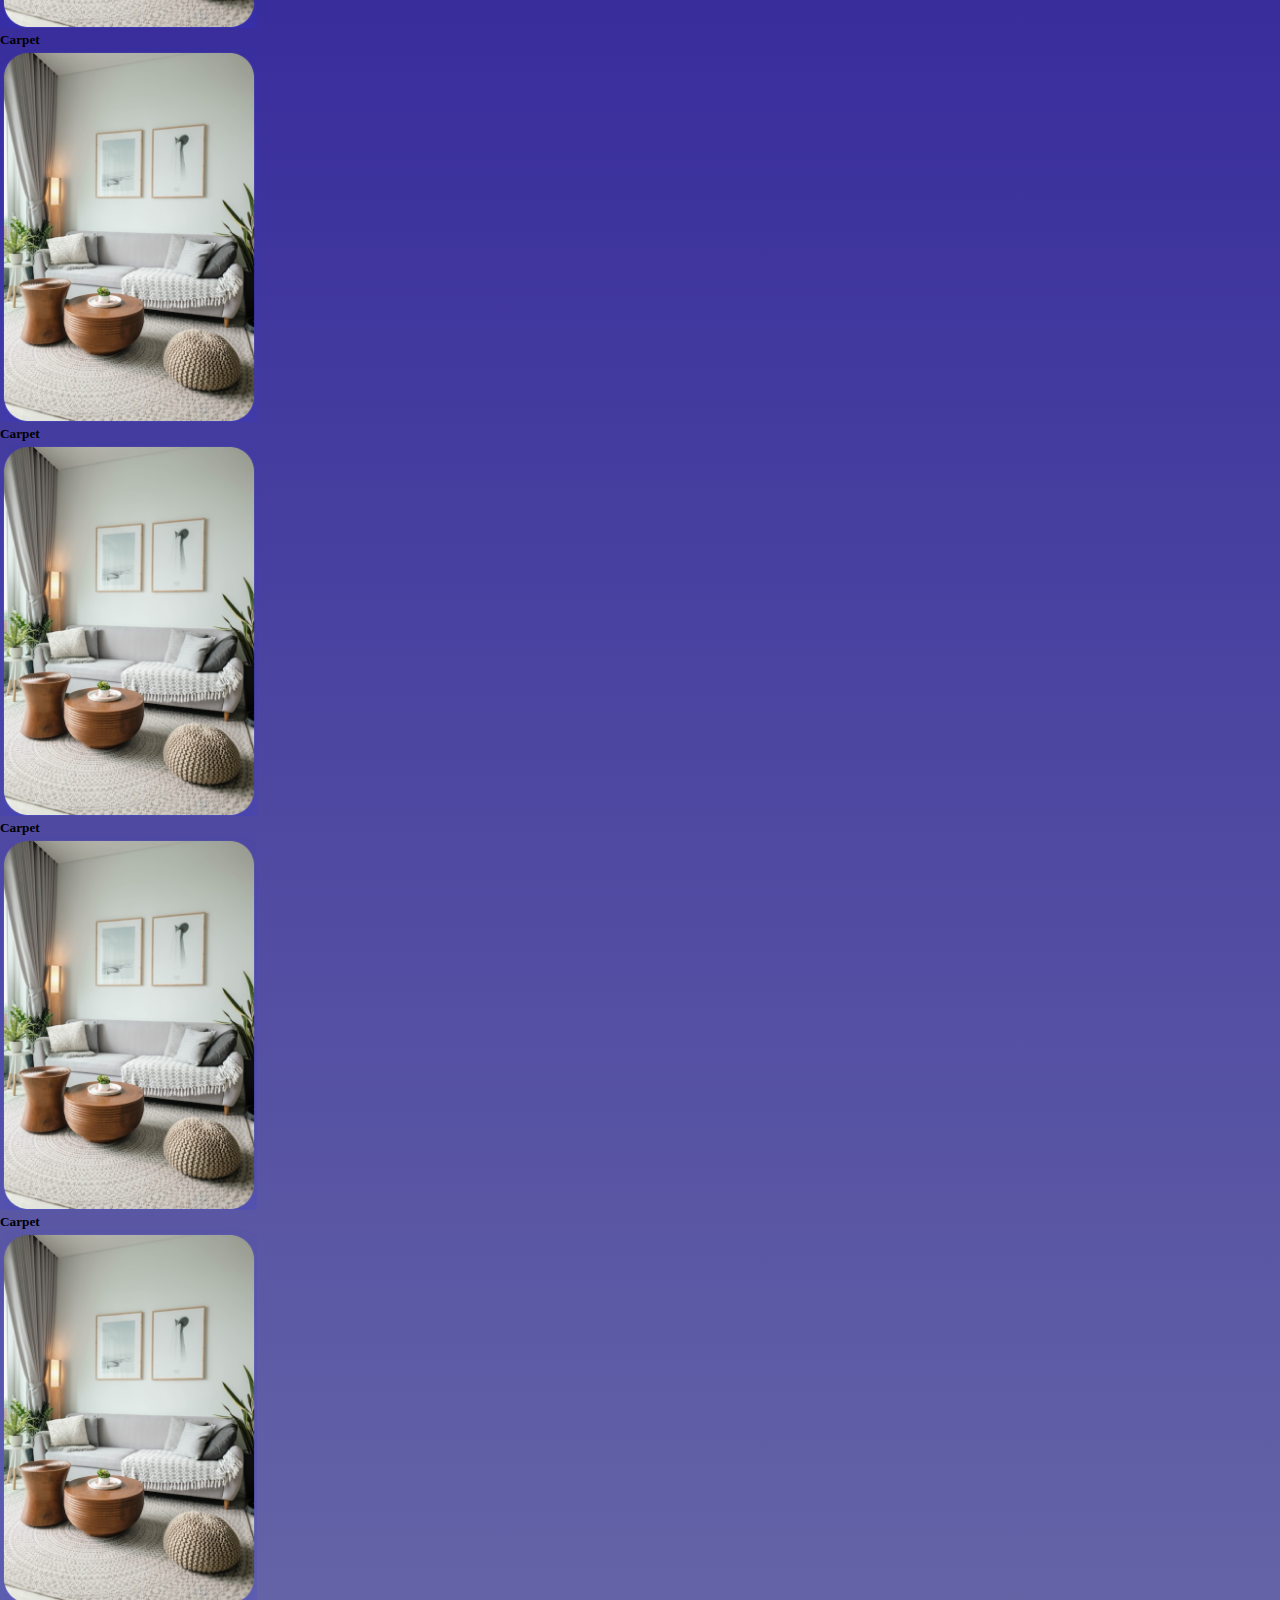
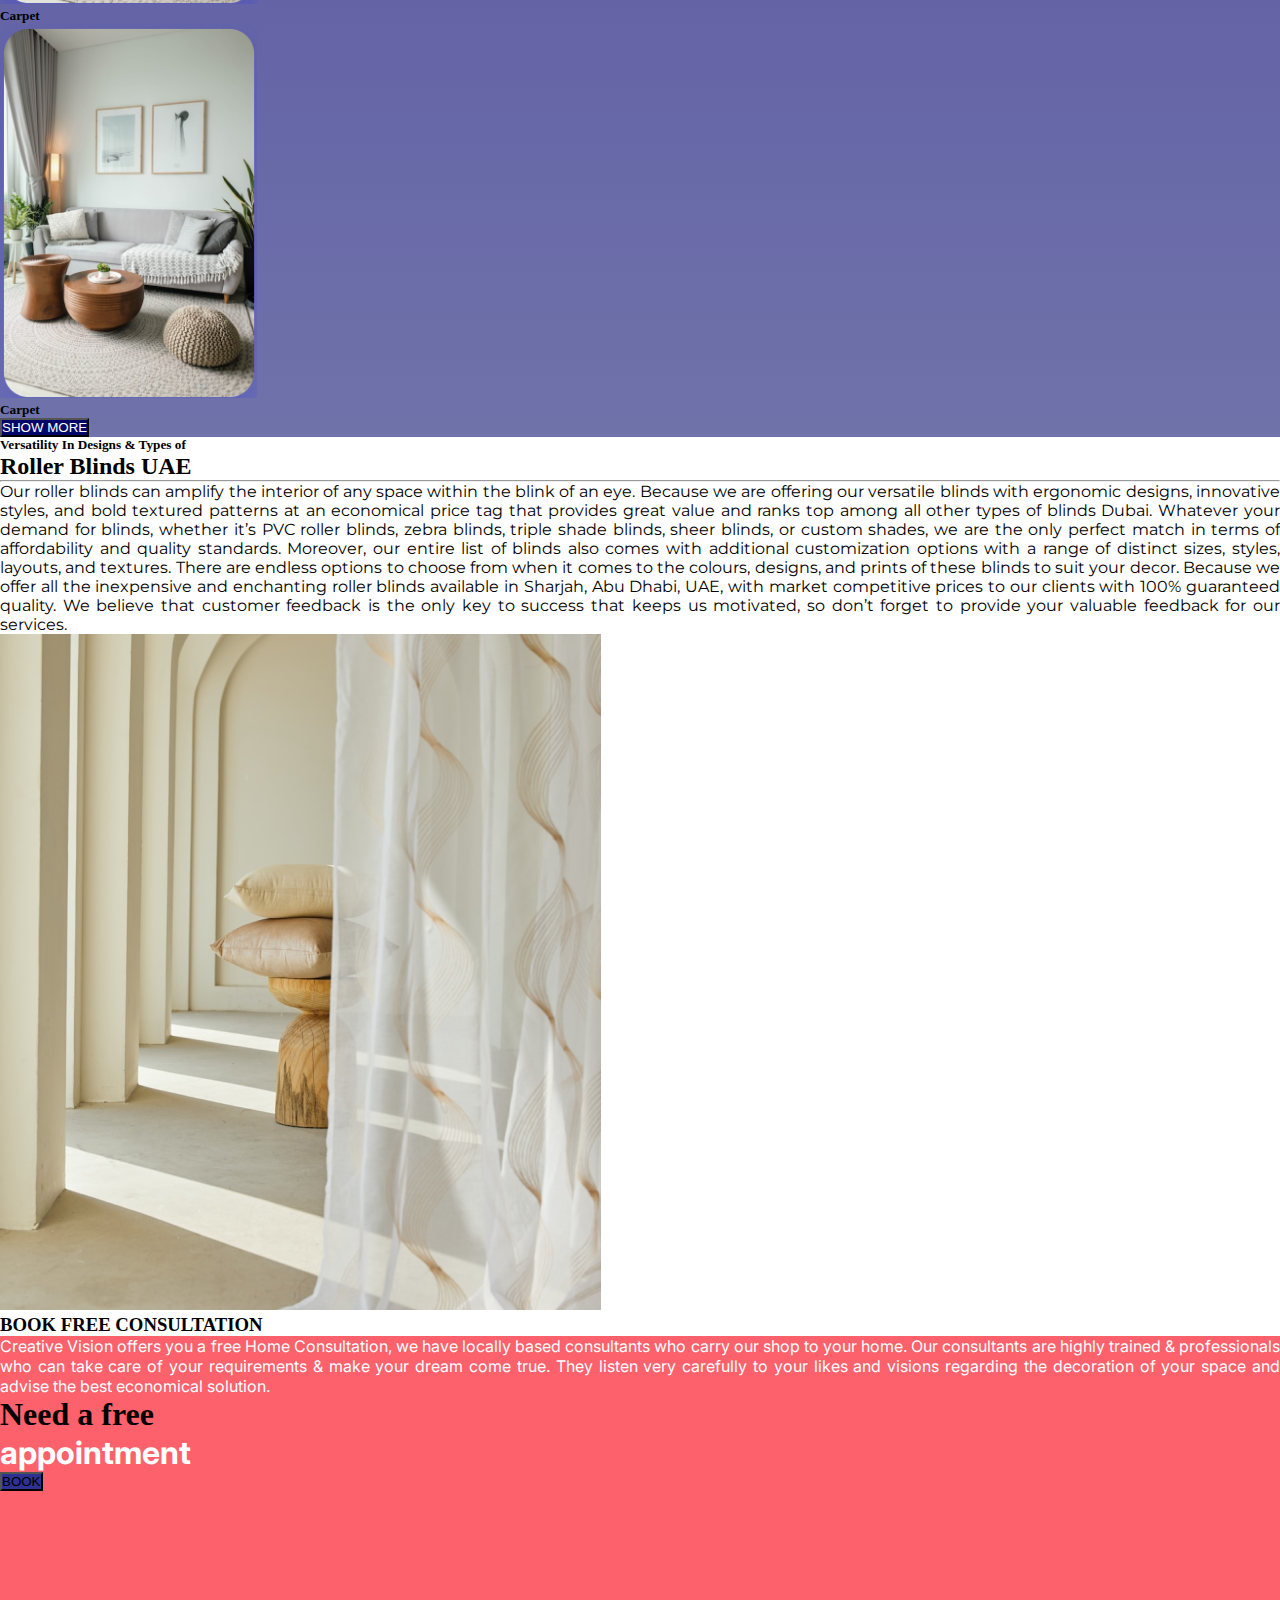
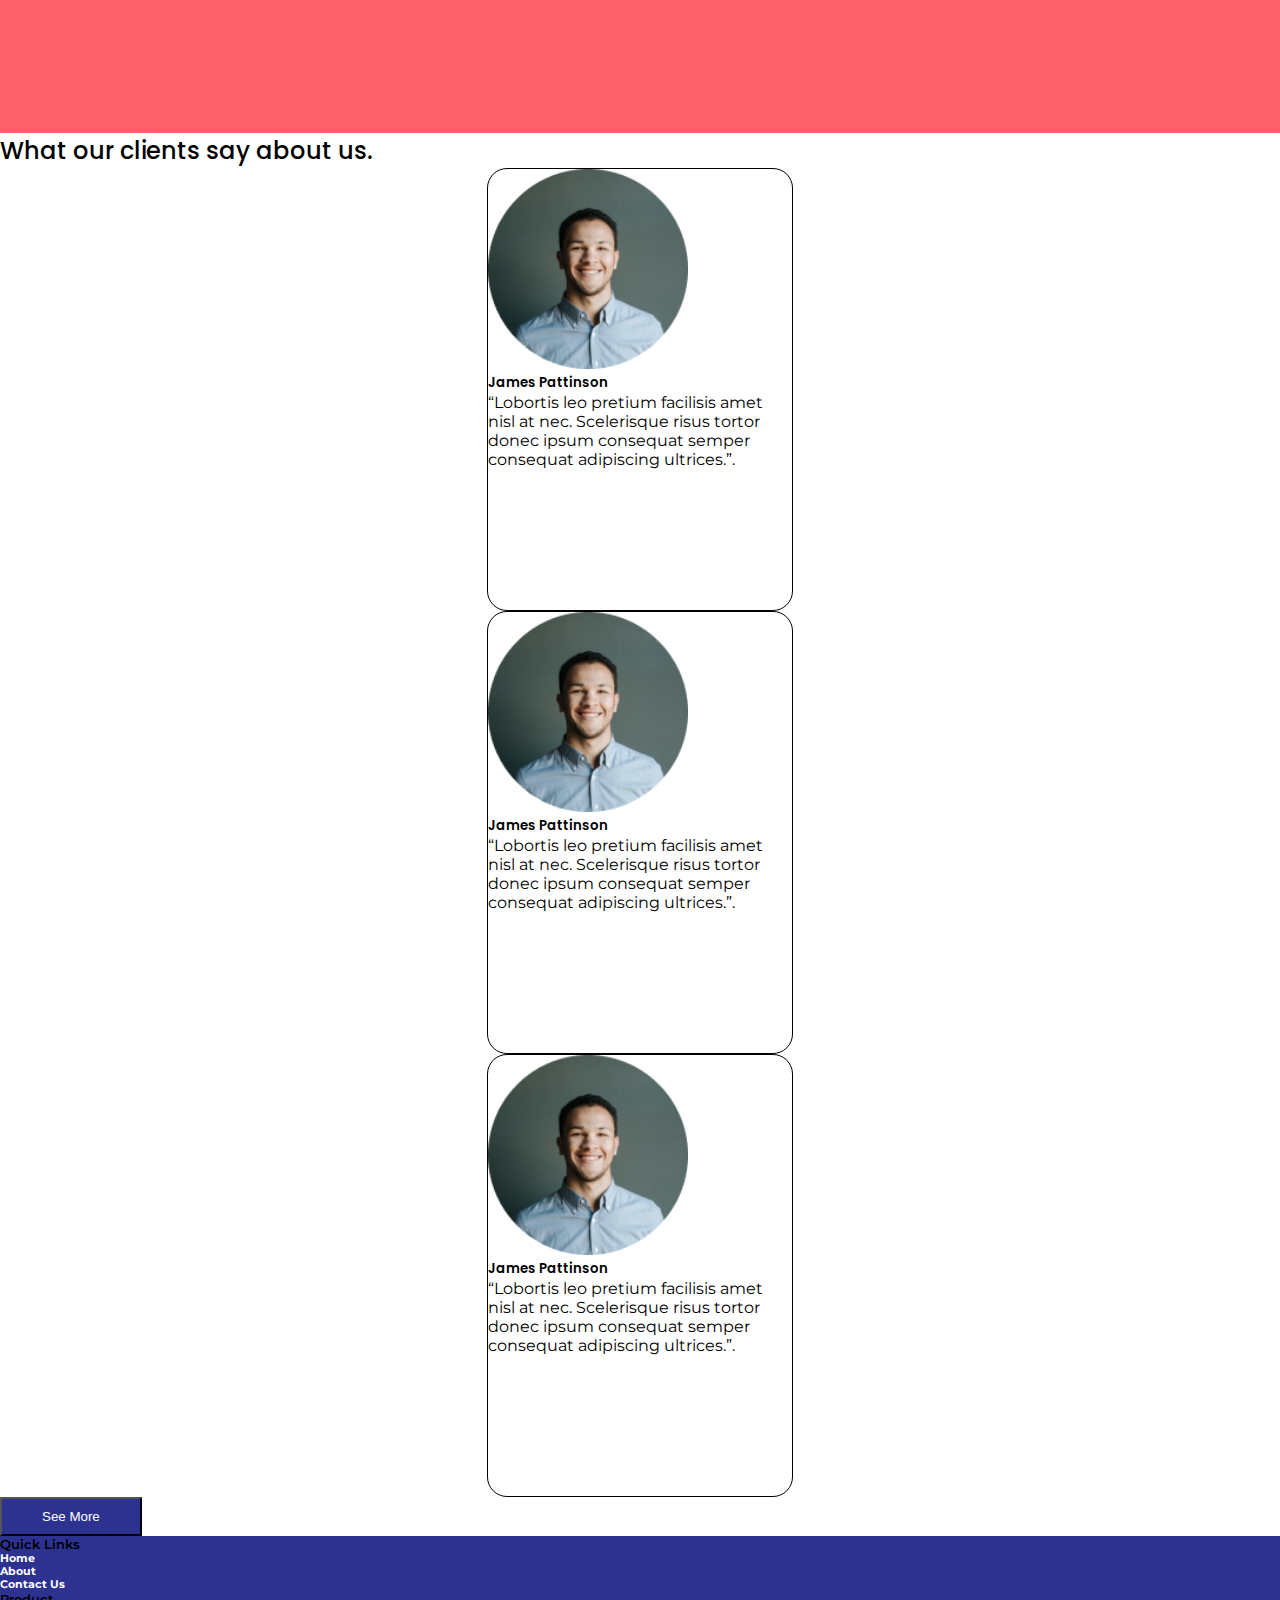
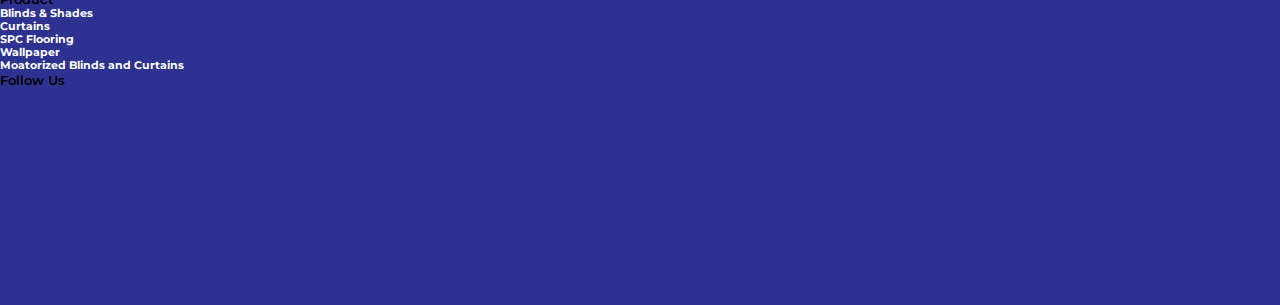
==== commit 111d2575: "4th commit" ====
--- a/index.html
+++ b/index.html
@@ -5,7 +5,7 @@
     <meta charset="utf-8">
     <meta name="viewport" content="width=device-width, initial-scale=1">
     <title>CREATIVE VISION</title>
-    <link rel="stylesheet" href="style.css">
+
     <link href="https://cdn.jsdelivr.net/npm/bootstrap@5.2.1/dist/css/bootstrap.min.css" rel="stylesheet"
         integrity="sha384-iYQeCzEYFbKjA/T2uDLTpkwGzCiq6soy8tYaI1GyVh/UjpbCx/TYkiZhlZB6+fzT" crossorigin="anonymous">
 
@@ -13,7 +13,21 @@
     <link rel="stylesheet" href="https://cdnjs.cloudflare.com/ajax/libs/font-awesome/6.2.0/css/all.min.css"
         integrity="sha512-xh6O/CkQoPOWDdYTDqeRdPCVd1SpvCA9XXcUnZS2FmJNp1coAFzvtCN9BmamE+4aHK8yyUHUSCcJHgXloTyT2A=="
         crossorigin="anonymous" referrerpolicy="no-referrer" />
+
+    <!-- GOOGLE-FONT -->
+    <link rel="preconnect" href="https://fonts.googleapis.com">
+    <link rel="preconnect" href="https://fonts.gstatic.com" crossorigin>
+    <link
+        href="https://fonts.googleapis.com/css2?family=Inter:wght@500;600;700&family=Montserrat&family=Poppins:wght@500;600&family=Roboto:wght@500;700&family=Work+Sans:wght@400;700&display=swap"
+        rel="stylesheet">
+
+    <link rel="stylesheet" href="style.css">
+    <link rel="stylesheet" href="navbar.css">
+    <link rel="stylesheet" href="footer.css">
 </head>
+
+
+
 
 <body>
 
@@ -24,16 +38,28 @@
                 <a class="navbar-brand" href="#">
                     <img class="img-fluid " src="./images/images-removebg-preview.png" alt="" srcset="">
                 </a>
-                <button class="navbar-toggler" type="button" data-bs-toggle="collapse"
+
+                <!-- <button class="navbar-toggler" type="button" data-bs-toggle="collapse"
                     data-bs-target="#navbarNavAltMarkup" aria-controls="navbarNavAltMarkup" aria-expanded="false"
                     aria-label="Toggle navigation">
                     <span class="navbar-toggler-icon"></span>
+                </button> -->
+
+                <button class="navbar-toggler collapsed" type="button" data-bs-toggle="collapse"
+                    data-bs-target="#navbarSupportedContent" aria-controls="navbarSupportedContent"
+                    aria-expanded="false" aria-label="Toggle navigation">
+                    <span class="toggler-icon top-bar"></span>
+                    <span class="toggler-icon middle-bar"></span>
+                    <span class="toggler-icon bottom-bar"></span>
                 </button>
-                <div class="collapse navbar-collapse position-relative" id="navbarNavAltMarkup">
+
+                <!-- id="navbarNavAltMarkup" -->
+
+                <div class="collapse navbar-collapse position-relative" id="navbarSupportedContent">
 
                     <div class="navbar-nav  ms-auto ">
                         <a class="nav-link active" aria-current="page" href="#">HOME</a>
-                        <a class="nav-link" href="#">WINDOW BLINDS</a>
+                        <a class="nav-link" href="/productCategory.html">WINDOW BLINDS</a>
                         <a class="nav-link" href="#">FLOORING</a>
                         <a class="nav-link" href="#">CURTAINS</a>
                         <a class="nav-link" href="#">CARPET FLOORING</a>
@@ -41,7 +67,7 @@
                         <a class="nav-link" href="#">BLOG </a>
                         <a class="nav-link" href="#">CONTACT US </a>
                     </div>
-                    <div class="  language position-absolute  me-2">
+                    <div class=" language position-absolute  me-2  ">
                         <a class="nav-link mx-3 active-language " href="#">ENGLISH</a>
                         <a class="nav-link " href="#">ARABIC</a>
                     </div>
@@ -80,7 +106,7 @@
     <!-- WHY-CHOOSE-US -->
     <section class="choose-us-section overflow-hidden">
         <div class="container my-5">
-            <h2 class="text-center my-5 fw-bold">WHY CHOOSE US</h2>
+            <h2 class="text-center my-5 ">Why Choose Us</h2>
             <div class="row row-cols-1 row-cols-lg-3 row-cols-md-2 g-4 ">
                 <div class="col">
                     <div class="card mx-auto choose-card" style="width: 292px; height: 197px;">
@@ -91,7 +117,7 @@
                             <h5 class="card-title my-3">
                                 Best Materials
                             </h5>
-                            <p class="card-text">Some quick example text to build on the card title and make up the
+                            <p class="card-text ">Some quick example text to build on the card title and make up the
                             </p>
                         </div>
                     </div>
@@ -151,13 +177,13 @@
     <!-- WE SPECIALIZE IN -->
     <section class="specialize-section mb-5">
         <div class="container specialize-container">
-            <h2 class="text-center my-5">WE SPECIALIZE IN</h2>
+            <h2 class="text-center my-5">We Specialize in</h2>
             <div class="row row-cols-1 row-cols-lg-4 row-cols-md-3 g-4 ">
                 <div class="col">
                     <div class=" specialize-card">
                         <img src="./images/Rectangle 10 (1).png" class="img-fluid card-img-top" alt="...">
                         <div class="card-body">
-                            <h5 class="mt-2 text-center text-light">BLINDS</h5>
+                            <h6 class="mt-3 text-center text-light">BLINDS</h6>
                         </div>
                     </div>
                 </div>
@@ -165,7 +191,7 @@
                     <div class=" specialize-card">
                         <img src="./images/Rectangle 11 (1).png" class="img-fluid card-img-top" alt="...">
                         <div class="card-body">
-                            <h5 class="mt-2 text-center text-light">SPC FLOORING</h5>
+                            <h6 class="mt-3 text-center text-light">SPC FLOORING</h6>
                         </div>
                     </div>
                 </div>
@@ -173,7 +199,7 @@
                     <div class=" specialize-card">
                         <img src="./images/Rectangle 12.png" class="img-fluid card-img-top" alt="...">
                         <div class="card-body">
-                            <h5 class="mt-2 text-center text-light">CURTAINS</h5>
+                            <h6 class="mt-3 text-center text-light">CURTAINS</h6>
                         </div>
                     </div>
                 </div>
@@ -181,7 +207,7 @@
                     <div class=" specialize-card">
                         <img src="./images/Rectangle 10 (1).png" class="img-fluid card-img-top" alt="...">
                         <div class="card-body">
-                            <h5 class="mt-2 text-center text-light">CARPET FLOORING</h5>
+                            <h6 class="mt-3 text-center text-light">CARPET FLOORING</h6>
                         </div>
                     </div>
                 </div>
@@ -197,98 +223,124 @@
             <div class="row row-cols-1 row-cols-md-2 g-md-0 g-4 ">
 
                 <div class="col my-4">
-                    <div class="d-flex justify-content-center align-items-center w-50 mx-auto">
-                        <div class="d-flex bg-danger" style="height: 77px; width: 5px;">
+                    <div class="d-flex justify-content-center align-items-center w-75 mx-auto">
+
+                        <div class="d-flex vertical-line" style="height: 77px; width: 2px;">
                             <div class="vr"> </div>
                         </div>
-                        <div class="ms-3">
-                            <p class="m-0">Our roller and roman blinds are available in distinctive colours, textures,
-                                and
-                                eye-catching designs. </p>
-                        </div>
-                    </div>
-                </div>
-                <div class="col my-4">
-                    <div class="d-flex justify-content-center align-items-center w-50 mx-auto">
-                        <div class="d-flex bg-danger" style="height: 77px; width: 5px;">
+
+                        <div class="ms-3 w-75">
+                            <p class="m-0 features-text">Our roller and roman blinds are available in distinctive
+                                colours, textures,
+                                and
+                                eye-catching designs.Our roller and roman blinds are available in distinctive colours,
+                                textures,
+                            </p>
+                        </div>
+                    </div>
+                </div>
+                <div class="col my-4">
+                    <div class="d-flex justify-content-center align-items-center w-75 mx-auto">
+
+                        <div class="d-flex vertical-line" style="height: 77px; width: 2px;">
+                            <div class="vr "> </div>
+                        </div>
+
+                        <div class="ms-3 w-75">
+                            <p class="m-0 features-text">Our roller and roman blinds are available in distinctive
+                                colours, textures,
+                                and
+                                eye-catching designs.</p>
+                        </div>
+                    </div>
+                </div>
+                <div class="col my-4">
+                    <div class="d-flex justify-content-center align-items-center w-75 mx-auto">
+
+                        <div class="d-flex vertical-line" style="height: 77px; width: 2px;">
+                            <div class="vr "> </div>
+                        </div>
+
+                        <div class="ms-3 w-75">
+                            <p class="m-0 features-text">Our roller and roman blinds are available in distinctive
+                                colours, textures,
+                                and
+                                eye-catching designs.</p>
+                        </div>
+                    </div>
+                </div>
+                <div class="col my-4">
+                    <div class="d-flex justify-content-center align-items-center w-75 mx-auto">
+
+                        <div class="d-flex vertical-line" style="height: 77px; width: 2px;">
+                            <div class="vr "> </div>
+                        </div>
+
+                        <div class="ms-3 w-75">
+                            <p class="m-0 features-text">Our roller and roman blinds are available in distinctive
+                                colours, textures,
+                                and
+                                eye-catching designs.</p>
+                        </div>
+                    </div>
+                </div>
+                <div class="col my-4">
+                    <div class="d-flex justify-content-center align-items-center w-75 mx-auto">
+
+                        <div class="d-flex vertical-line" style="height: 77px; width: 2px;">
+                            <div class="vr "> </div>
+                        </div>
+
+                        <div class="ms-3 w-75">
+                            <p class="m-0 features-text">Our roller and roman blinds are available in distinctive
+                                colours, textures,
+                                and
+                                eye-catching designs.</p>
+                        </div>
+                    </div>
+                </div>
+                <div class="col my-4">
+                    <div class="d-flex justify-content-center align-items-center w-75 mx-auto">
+
+                        <div class="d-flex vertical-line" style="height: 77px; width: 2px;">
                             <div class="vr"> </div>
                         </div>
-                        <div class="ms-3">
-                            <p class="m-0">Our roller and roman blinds are available in distinctive colours, textures,
-                                and
-                                eye-catching designs. </p>
-                        </div>
-                    </div>
-                </div>
-                <div class="col my-4">
-                    <div class="d-flex justify-content-center align-items-center w-50 mx-auto">
-                        <div class="d-flex bg-danger" style="height: 77px; width: 5px;">
-                            <div class="vr"> </div>
-                        </div>
-                        <div class="ms-3">
-                            <p class="m-0">Our roller and roman blinds are available in distinctive colours, textures,
-                                and
-                                eye-catching designs. </p>
-                        </div>
-                    </div>
-                </div>
-                <div class="col my-4">
-                    <div class="d-flex justify-content-center align-items-center w-50 mx-auto">
-                        <div class="d-flex bg-danger" style="height: 77px; width: 5px;">
-                            <div class="vr"> </div>
-                        </div>
-                        <div class="ms-3">
-                            <p class="m-0">Our roller and roman blinds are available in distinctive colours, textures,
-                                and
-                                eye-catching designs. </p>
-                        </div>
-                    </div>
-                </div>
-                <div class="col my-4">
-                    <div class="d-flex justify-content-center align-items-center w-50 mx-auto">
-                        <div class="d-flex bg-danger" style="height: 77px; width: 5px;">
-                            <div class="vr"> </div>
-                        </div>
-                        <div class="ms-3">
-                            <p class="m-0">Our roller and roman blinds are available in distinctive colours, textures,
-                                and
-                                eye-catching designs. </p>
-                        </div>
-                    </div>
-                </div>
-                <div class="col my-4">
-                    <div class="d-flex justify-content-center align-items-center w-50 mx-auto">
-                        <div class="d-flex bg-danger" style="height: 77px; width: 5px;">
-                            <div class="vr"> </div>
-                        </div>
-                        <div class="ms-3">
-                            <p class="m-0">Our roller and roman blinds are available in distinctive colours, textures,
-                                and
-                                eye-catching designs. </p>
-                        </div>
-                    </div>
-                </div>
-                <div class="col my-4">
-                    <div class="d-flex justify-content-center align-items-center w-50 mx-auto">
-                        <div class="d-flex bg-danger" style="height: 77px; width: 5px;">
-                            <div class="vr"> </div>
-                        </div>
-                        <div class="ms-3">
-                            <p class="m-0">Our roller and roman blinds are available in distinctive colours, textures,
-                                and
-                                eye-catching designs. </p>
-                        </div>
-                    </div>
-                </div>
-                <div class="col my-4">
-                    <div class="d-flex justify-content-center align-items-center w-50 mx-auto">
-                        <div class="d-flex bg-danger" style="height: 77px; width: 5px;">
-                            <div class="vr"> </div>
-                        </div>
-                        <div class="ms-3">
-                            <p class="m-0">Our roller and roman blinds are available in distinctive colours, textures,
-                                and
-                                eye-catching designs. </p>
+
+                        <div class="ms-3 w-75">
+                            <p class="m-0 features-text">Our roller and roman blinds are available in distinctive
+                                colours, textures,
+                                and
+                                eye-catching designs.</p>
+                        </div>
+                    </div>
+                </div>
+                <div class="col my-4">
+                    <div class="d-flex justify-content-center align-items-center w-75 mx-auto">
+
+                        <div class="d-flex vertical-line" style="height: 77px; width: 2px;">
+                            <div class="vr "> </div>
+                        </div>
+
+                        <div class="ms-3 w-75">
+                            <p class="m-0 features-text">Our roller and roman blinds are available in distinctive
+                                colours, textures,
+                                and
+                                eye-catching designs.</p>
+                        </div>
+                    </div>
+                </div>
+                <div class="col my-4">
+                    <div class="d-flex justify-content-center align-items-center w-75 mx-auto">
+
+                        <div class="d-flex vertical-line" style="height: 77px; width: 2px;">
+                            <div class="vr "> </div>
+                        </div>
+
+                        <div class="ms-3 w-75">
+                            <p class="m-0 features-text">Our roller and roman blinds are available in distinctive
+                                colours, textures,
+                                and
+                                eye-catching designs.</p>
                         </div>
                     </div>
                 </div>
@@ -371,7 +423,7 @@
                 </div>
             </div>
             <div class="py-5">
-                <button type="button" class="btn btn-danger mx-auto d-block px-4 py-2">SHOW MORE</button>
+                <button type="button" class="btn show-more-btn  mx-auto d-block px-4 py-2">SHOW MORE</button>
             </div>
         </div>
     </section>
@@ -385,7 +437,7 @@
                         <h5>Versatility In Designs & Types of</h5>
                         <h2>Roller Blinds UAE</h2>
                         <hr>
-                        <p style="text-align: justify;">
+                        <p class="consaltation-text">
                             Our roller blinds can amplify the interior of any space within the blink of an eye. Because
                             we
                             are offering our versatile blinds with ergonomic designs, innovative styles, and bold
@@ -421,11 +473,11 @@
     </section>
 
     <!-- APPOINTMENT -->
-    <section class="appointment-section py-5 mb-5">
+    <section class="appointment-section  mb-5 d-flex justify-content-center align-items-center">
         <div class="container">
             <div class="row">
                 <div class="col-md-6 col-12 d-flex justify-content-center align-items-center">
-                    <p class="text-light" style="text-align: justify;">Creative Vision offers you a free Home
+                    <p class=" appointment-text">Creative Vision offers you a free Home
                         Consultation, we have locally based consultants who carry our shop to your home. Our consultants
                         are highly trained & professionals who can take care of your requirements & make your dream come
                         true. They listen very carefully to your likes and visions regarding the decoration of your
@@ -433,10 +485,10 @@
                 </div>
                 <div class="col-md-6 col-12 d-flex justify-content-center align-items-center">
                     <div>
-                        <h1 class="text-light">Need a free <br>
+                        <h1 class="text-light appointment-text-2">Need a free <br>
                             <span class="fw-bold">appointment</span>
                         </h1>
-                        <button type="button" class="btn btn-primary px-5 text-light mt-4">BOOK</button>
+                        <button type="button" class="btn appointment-btn px-5 text-light mt-4">BOOK</button>
                     </div>
                 </div>
             </div>
@@ -446,7 +498,7 @@
     <!-- What our clients say about us. -->
     <section class="mb-5">
         <div class="container">
-            <h2 class="text-center py-5">What our clients say about us.</h2>
+            <h2 class="text-center py-5 client-say-title">What our clients say about us.</h2>
             <div class="row row-cols-1 row-cols-md-2 row-cols-lg-3 g-md-0 g-4 ">
 
                 <div class="col mb-4">
@@ -502,7 +554,7 @@
                 </div>
             </div>
 
-            <button type="button" class="btn btn-primary px-5 my-5 fw-bold d-block mx-auto">See More</button>
+            <button type="button" class="btn see-more-btn  my-5  d-block mx-auto">See More</button>
         </div>
     </section>
 
@@ -522,17 +574,16 @@
                 <div class="col-md-4 col-12 d-flex justify-content-center mt-md-0 mt-5">
                     <div class=" quick-links text-md-start text-center">
                         <h5 class="text-light mb-4">Product</h5>
-                        <h6><a href="">Home</a></h6>
-                        <h6><a href="">About</a></h6>
-                        <h6><a href="">Contact Us</a></h6>
-                        <h6><a href="">Home</a></h6>
-                        <h6><a href="">About</a></h6>
-                        <h6><a href="">Contact Us</a></h6>
+                        <h6><a href="">Blinds & Shades</a></h6>
+                        <h6><a href="">Curtains</a></h6>
+                        <h6><a href="">SPC Flooring</a></h6>
+                        <h6><a href="">Wallpaper</a></h6>
+                        <h6><a href="">Moatorized Blinds and Curtains</a></h6>
                     </div>
                 </div>
                 <div class="col-md-4 col-12 d-flex justify-content-center">
                     <div class=" quick-links text-light text-md-start text-center mt-md-0 mt-5">
-                        <h5 class="text-light text-md-end text-center">Product</h5>
+                        <h5 class="text-light text-md-end text-center">Follow Us</h5>
                         <div class="my-4 d-flex justify-content-end footer-icon">
                             <a class="me-4" href=""> <i class="fa-brands fa-square-facebook fa-xl"></i></a>
                             <a href=""> <i class="fa-brands fa-square-twitter fa-xl "></i> </a>
--- a/style.css
+++ b/style.css
@@ -1,30 +1,20 @@
+@import url('https://fonts.googleapis.com/css2?family=Inter:wght@500;600;700&family=Montserrat&family=Poppins:wght@500;600&family=Roboto:wght@500;700&family=Work+Sans:wght@400;700&display=swap');
+
+/* font-family: 'Inter', sans-serif;
+font-family: 'Montserrat', sans-serif;
+font-family: 'Poppins', sans-serif;
+font-family: 'Roboto', sans-serif;
+font-family: 'Work Sans', sans-serif; */
+
+
+
 * {
     margin: 0;
     padding: 0;
     box-sizing: border-box;
 }
 
-/* NAVBAR */
-.navbar {
-    background-color: #FFFFFF !important;
-}
-
-.language {
-    display: flex;
-    right: 0;
-    margin-bottom: 70px;
-}
-
-.language a {
-    font-size: 13px;
-}
-
-.active-language {
-    background-color: #FC616C;
-    color: #fff !important;
-    padding: 0px 5px !important;
-    border-radius: 10px;
-}
+
 
 /* BANNER */
 .banner {
@@ -41,10 +31,18 @@
     background-color: #FFFFFF !important;
 }
 
+.choose-card .card-title {
+    font-weight: 700;
+    font-family: 'Work Sans', sans-serif;
+}
+
 .choose-card .card-text {
     color: #858EAD;
     font-weight: 400;
-}
+    font-family: 'Work Sans', sans-serif;
+}
+
+
 
 /* ABOUT */
 .about-section {
@@ -61,7 +59,7 @@
     width: 50%;
     min-height: 811px;
     float: right;
-    opacity: 0.8;
+    /* opacity: 0.8; */
 }
 
 .about-text h1 {
@@ -79,10 +77,14 @@
 .know-more-btn {
     background: #2D3291 !important;
     color: #FFFFFF !important;
-    border-radius: 20px !important;
-    width: 185px;
-    height: 58px;
+    border-radius: 15px !important;
+    width: 160px;
+    height: 48px;
     font-weight: 600 !important;
+}
+
+.know-more-btn:hover {
+    background-color: #6165ae !important;
 }
 
 /* WE SPECIALIZE IN */
@@ -104,20 +106,29 @@
     margin: auto;
 }
 
+.specialize-card .card-body h5 {
+    font-family: 'Inter', sans-serif;
+    font-weight: 500;
+}
+
 /* Remarkable Features */
 .remarkable-features {
     background: rgba(128, 240, 255, 0.1);
     min-height: 812px;
 }
 
+.vertical-line {
+    background-color: #FC616C;
+}
+
+.features-text {
+    font-family: 'Work Sans', sans-serif;
+}
+
+
 /* TRENDING NOWADAYS */
 .trending-section {
     background: linear-gradient(180deg, #190594 0%, rgba(35, 39, 124, 0.65) 100%);
-    /* min-height: 1200px; */
-    /* background-position: center;
-    background-size: cover;
-    background-repeat: no-repeat;
-    object-fit: cover; */
 }
 
 .trending-card img {
@@ -125,6 +136,15 @@
     height: 374px;
 }
 
+.show-more-btn {
+    background-color: #020769 !important;
+    color: #FFFFFF !important;
+}
+
+.show-more-btn:hover {
+    background-color: #2D3291 !important;
+}
+
 /* BOOK FREE CONSULTATION */
 
 .consaltation-ima-container img {
@@ -132,9 +152,37 @@
     height: 676px;
 }
 
+.consaltation-text {
+    text-align: justify;
+    font-family: 'Montserrat', sans-serif;
+}
+
 /* APPOINTMENT-SECTION */
 .appointment-section {
     background: #FC616C;
+    min-height: 397px;
+}
+
+.appointment-text {
+    text-align: justify;
+    color: #FFFFFF;
+    font-family: 'Inter', sans-serif;
+    font-weight: 400;
+}
+
+.appointment-text-2 span {
+    text-align: justify;
+    color: #FFFFFF;
+    font-family: 'Inter', sans-serif;
+    font-weight: 700;
+}
+
+.appointment-btn {
+    background-color: #2D3291 !important;
+}
+
+.appointment-btn:hover {
+    background-color: #5056c3 !important;
 }
 
 /* What our clients say about us */
@@ -154,21 +202,55 @@
     margin: auto;
 }
 
+.client-card .card-title {
+    font-family: 'Poppins', sans-serif;
+    font-weight: 600;
+}
+
+.client-card .card-text {
+    font-family: 'Montserrat', sans-serif;
+    font-weight: 400;
+}
+
 .star-icon {
     color: #FF7A00;
 }
 
-/* FOOTER */
-.footer-container{
-    background: #2D3291;
-    min-height: 369px;
-}
-
-.quick-links h6 a{
-    text-decoration: none;
-    color: #fff;
-}
-.footer-icon a{
-    text-decoration: none;
-    color: #fff;
+.client-say-title {
+    font-family: 'Poppins', sans-serif;
+    font-weight: 500;
+}
+
+.see-more-btn {
+    background-color: #2D3291 !important;
+    color: #FFFFFF !important;
+    padding: 10px 40px !important;
+}
+
+.see-more-btn:hover {
+    background-color: #464cbd !important;
+}
+
+
+
+
+
+/* MOBILE RESPONSIVE */
+@media screen and (max-width: 480px) {
+
+    /* NAVBAR */
+    .language {
+        display: flex;
+        right: 0;
+        margin-bottom: 100px;
+    }
+
+    /* ABOUT */
+    .about-text-container {
+        background: rgba(252, 97, 108, 0.92);
+        width: 100%;
+        min-height: 811px;
+        float: right;
+        opacity: 0.8;
+    }
 }--- a/navbar.css
+++ b/navbar.css
@@ -0,0 +1,94 @@
+* {
+    margin: 0;
+    padding: 0;
+    box-sizing: border-box;
+}
+
+/* NAVBAR */
+.navbar {
+    background-color: #FFFFFF !important;
+}
+
+.language {
+    display: flex;
+    right: 0;
+    margin-bottom: 70px;
+}
+
+.language a {
+    font-size: 13px;
+}
+
+.active-language {
+    background-color: #FC616C;
+    color: #fff !important;
+    padding: 0px 5px !important;
+    border-radius: 10px;
+}
+
+
+/* Remove border from toggler */
+.navbar-toggler {
+    border: 0 !important;
+}
+
+.navbar-toggler:focus,
+.navbar-toggler:active,
+.navbar-toggler-icon:focus {
+    outline: none !important;
+    box-shadow: none !important;
+    border: 0 !important;
+}
+
+/* Lines of the Toggler */
+.toggler-icon {
+    width: 30px;
+    height: 3px;
+    background-color: #e74c3c;
+    display: block;
+    transition: all 0.2s;
+}
+
+/* Adds Space between the lines */
+.middle-bar {
+    margin: 5px auto;
+}
+
+/* State when navbar is opened (START) */
+.navbar-toggler .top-bar {
+    transform: rotate(45deg);
+    transform-origin: 10% 10%;
+}
+
+.navbar-toggler .middle-bar {
+    opacity: 0;
+    filter: alpha(opacity=0);
+}
+
+.navbar-toggler .bottom-bar {
+    transform: rotate(-45deg);
+    transform-origin: 10% 90%;
+}
+
+/* State when navbar is opened (END) */
+
+/* State when navbar is collapsed (START) */
+.navbar-toggler.collapsed .top-bar {
+    transform: rotate(0);
+}
+
+.navbar-toggler.collapsed .middle-bar {
+    opacity: 1;
+    filter: alpha(opacity=100);
+}
+
+.navbar-toggler.collapsed .bottom-bar {
+    transform: rotate(0);
+}
+
+/* State when navbar is collapsed (END) */
+
+/* Color of Toggler when collapsed */
+.navbar-toggler.collapsed .toggler-icon {
+    background-color: #777777;
+}--- a/footer.css
+++ b/footer.css
@@ -0,0 +1,24 @@
+/* FOOTER */
+.footer-container {
+    background: #2D3291;
+    min-height: 369px;
+}
+
+.quick-links h6 a {
+    text-decoration: none;
+    color: #fff;
+}
+
+.quick-links h5 {
+    font-weight: 600;
+}
+
+.quick-links h5,
+h6 {
+    font-family: 'Montserrat', sans-serif;
+}
+
+.footer-icon a {
+    text-decoration: none;
+    color: #fff;
+}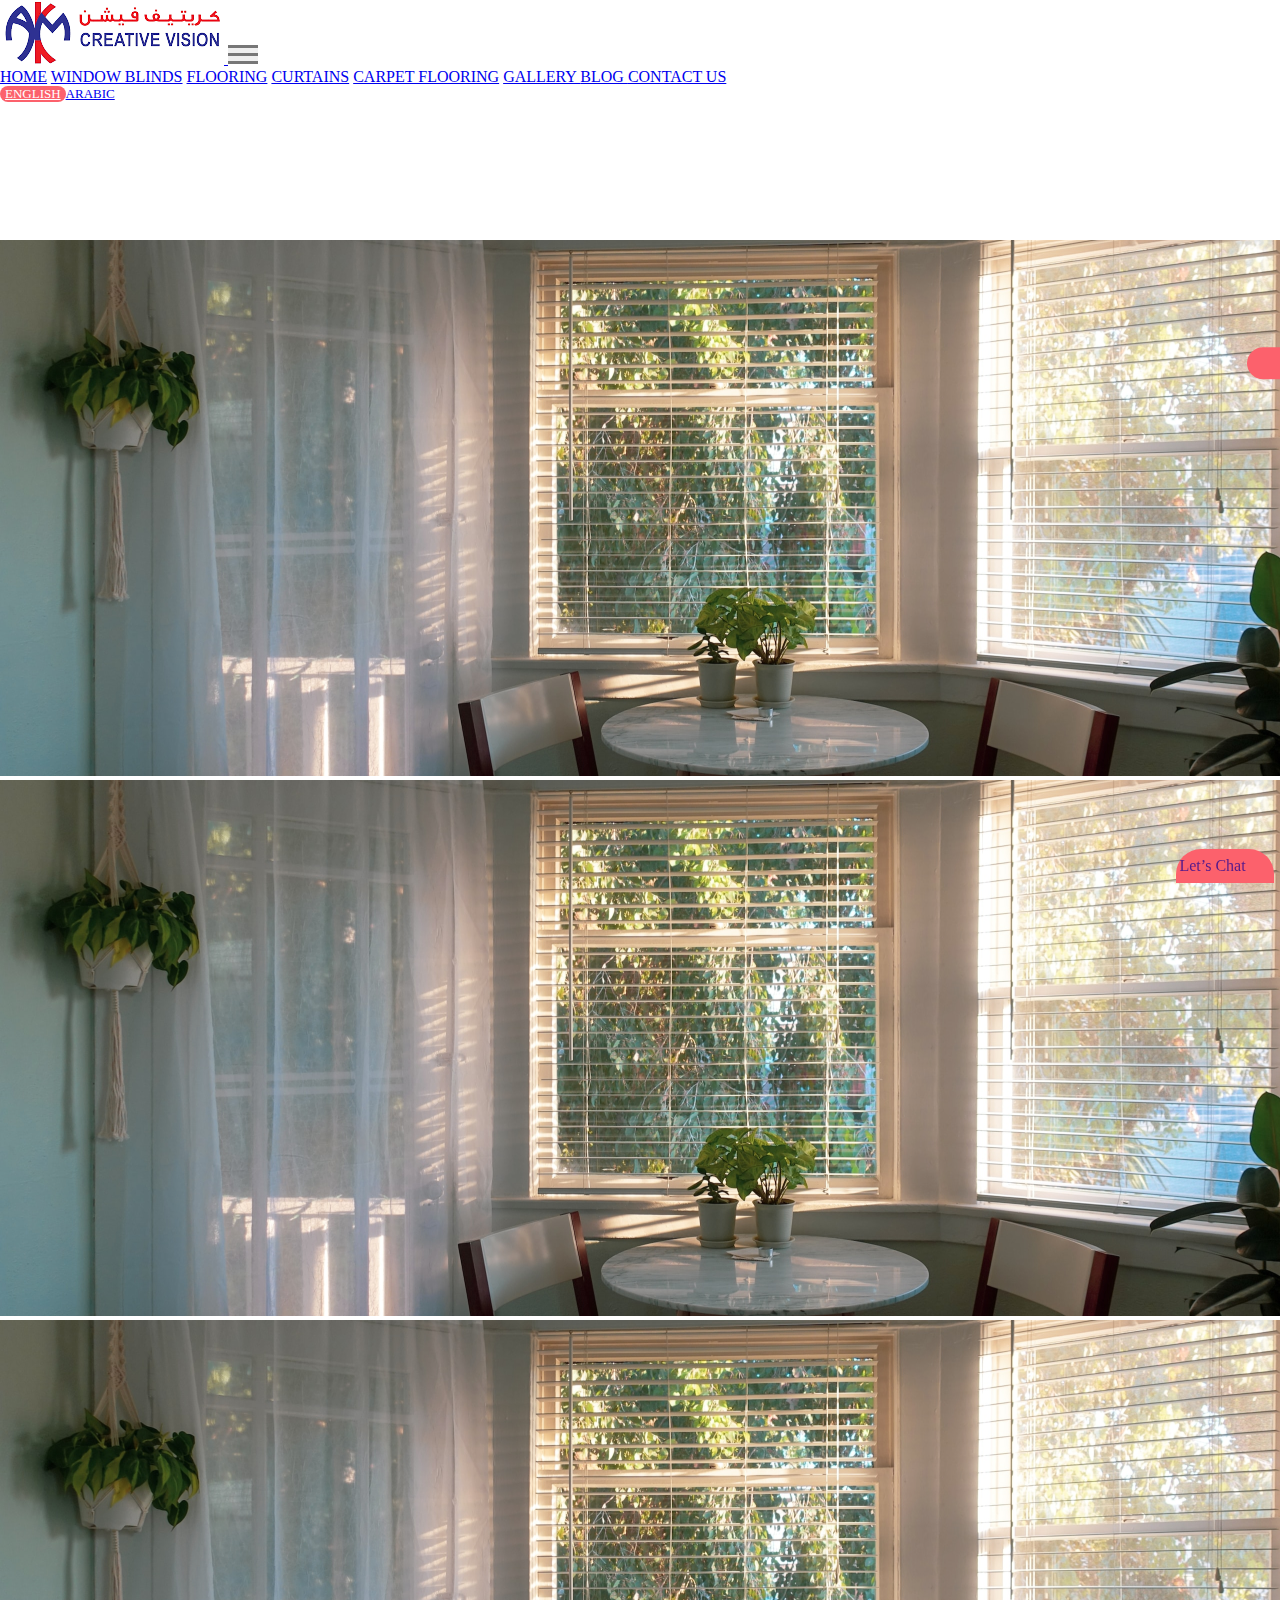
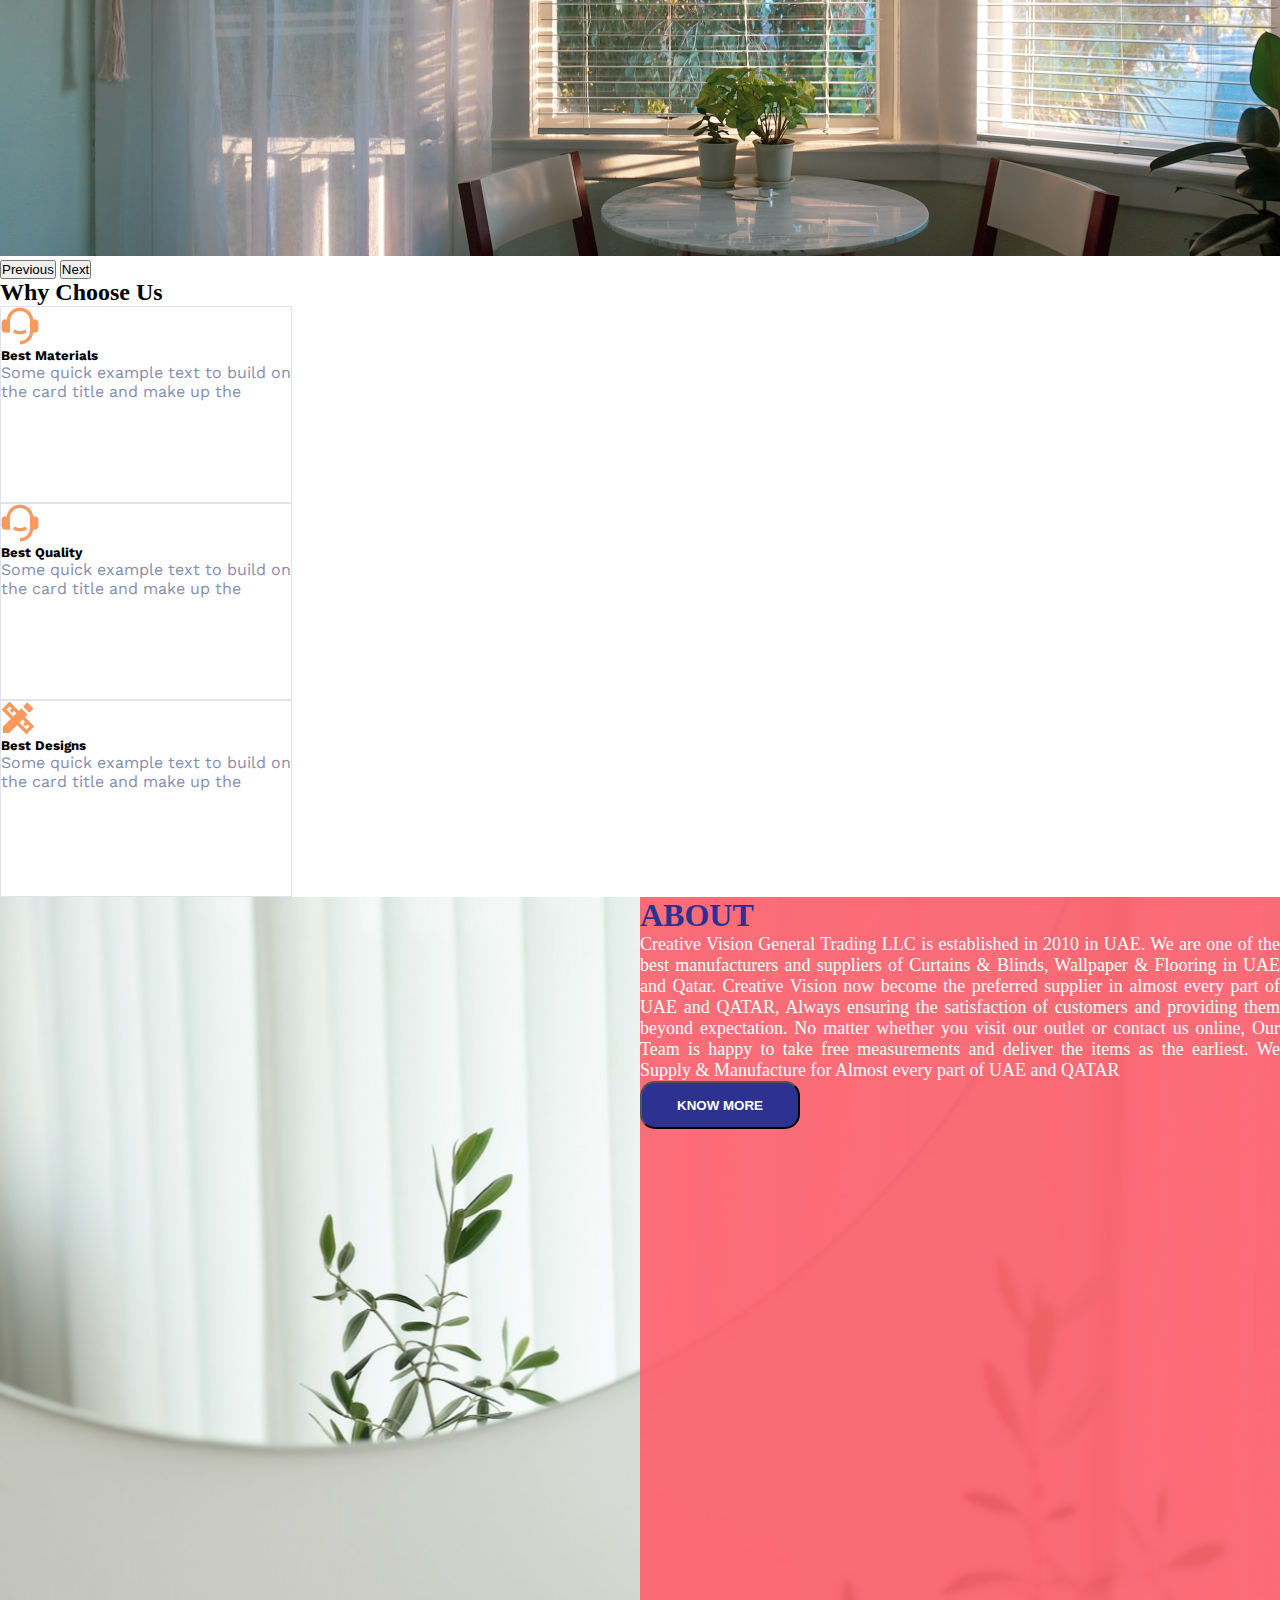
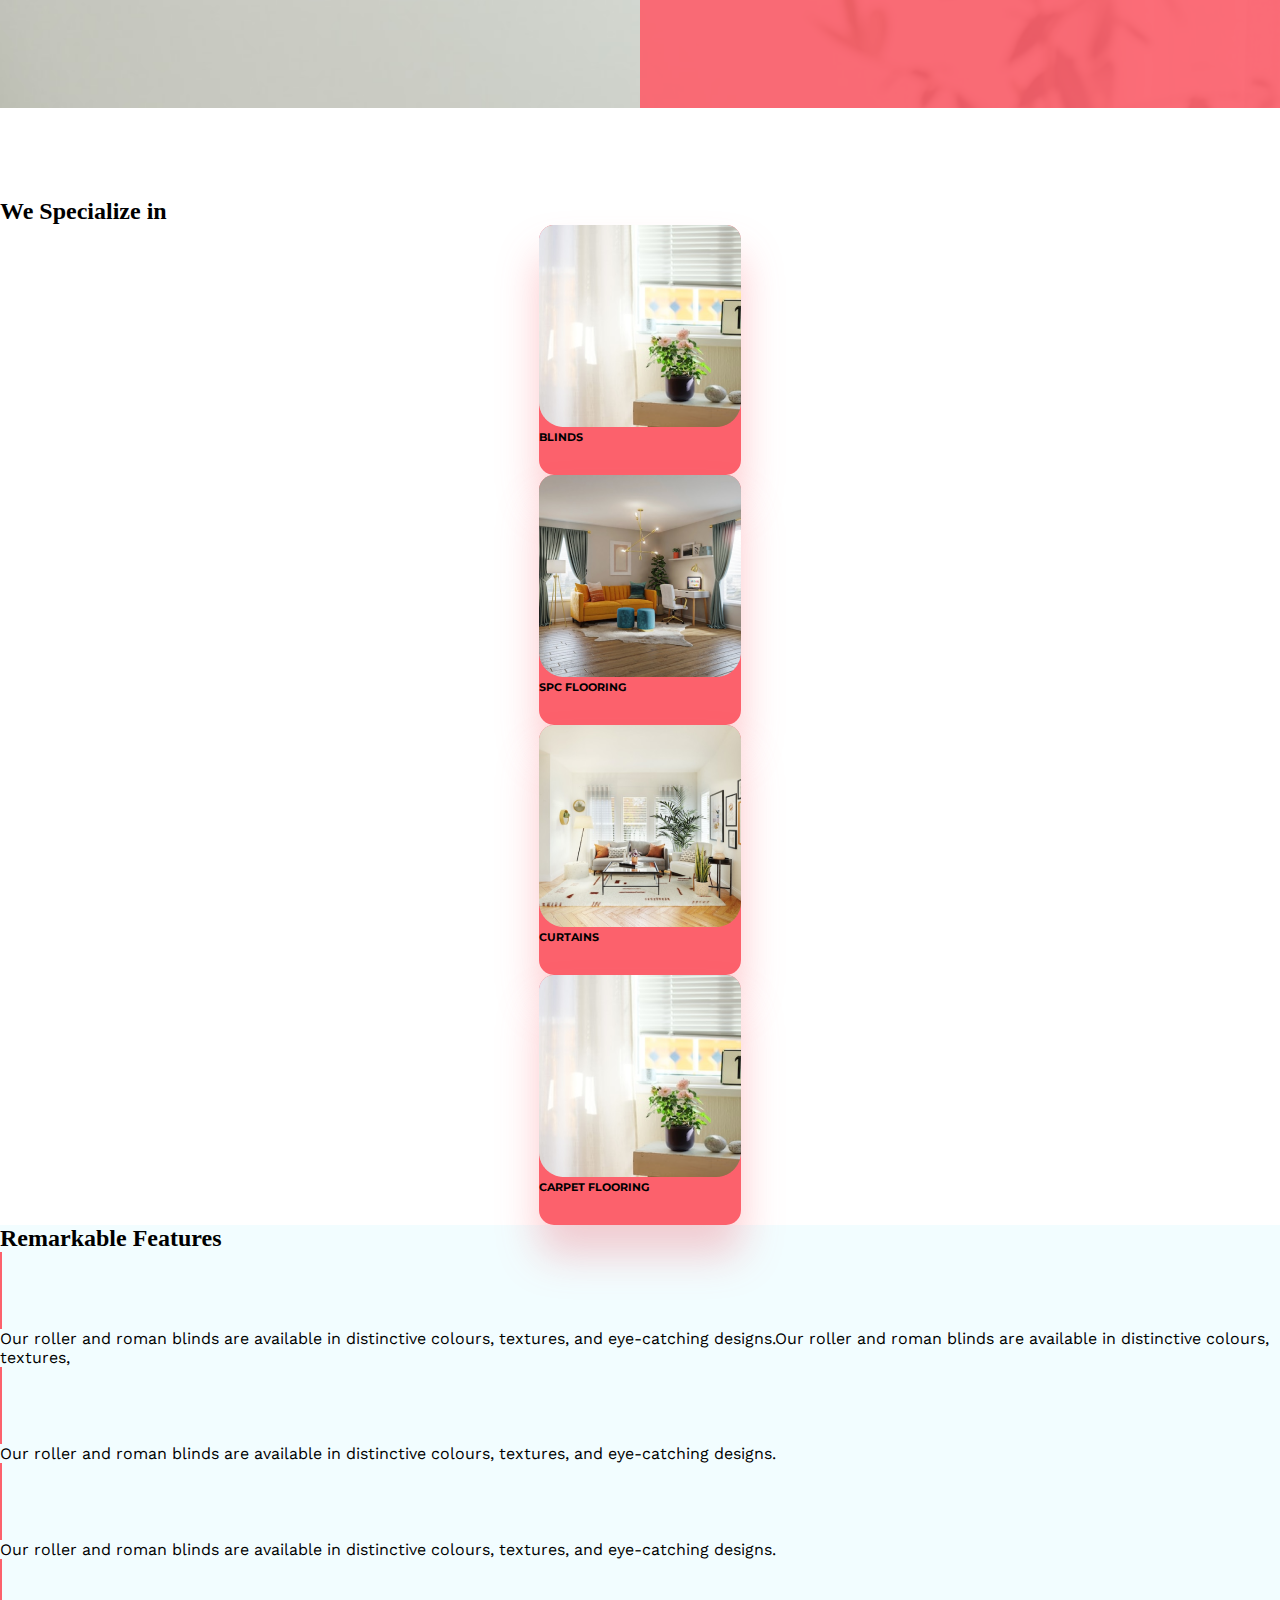
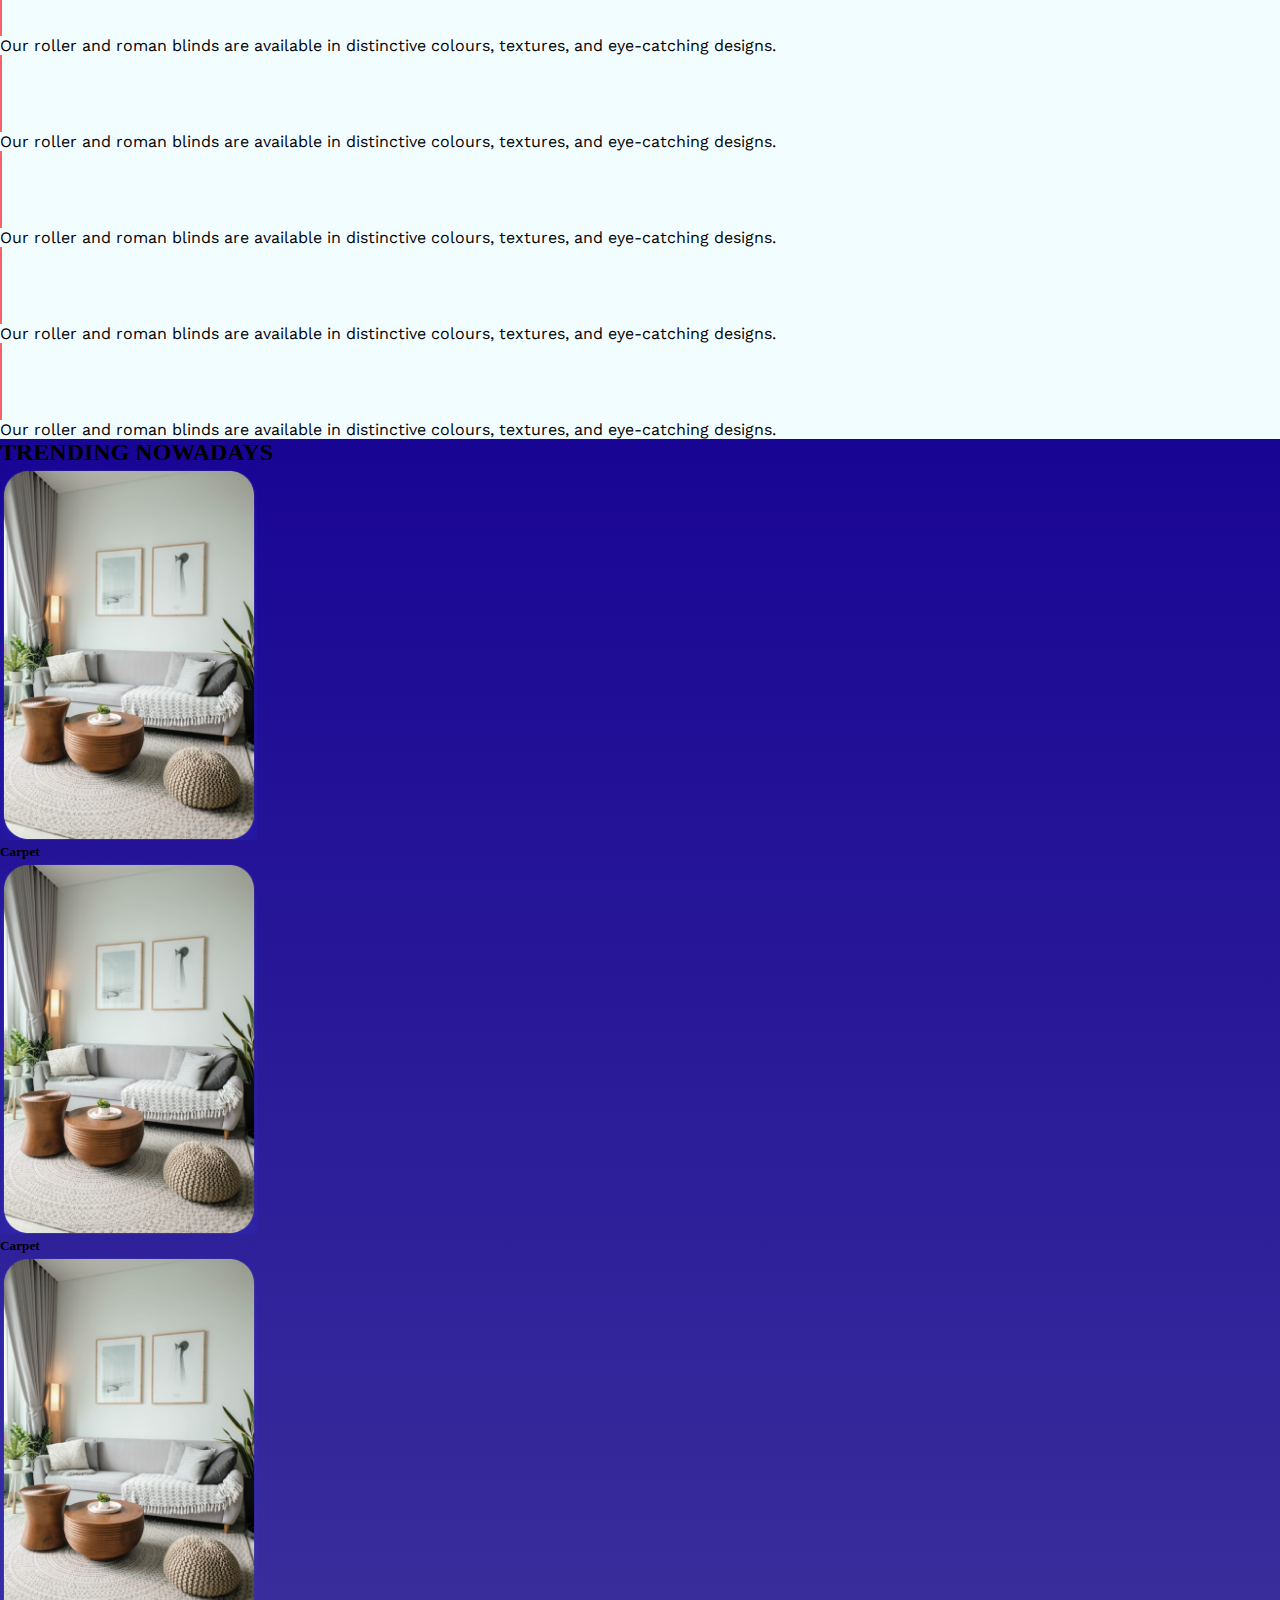
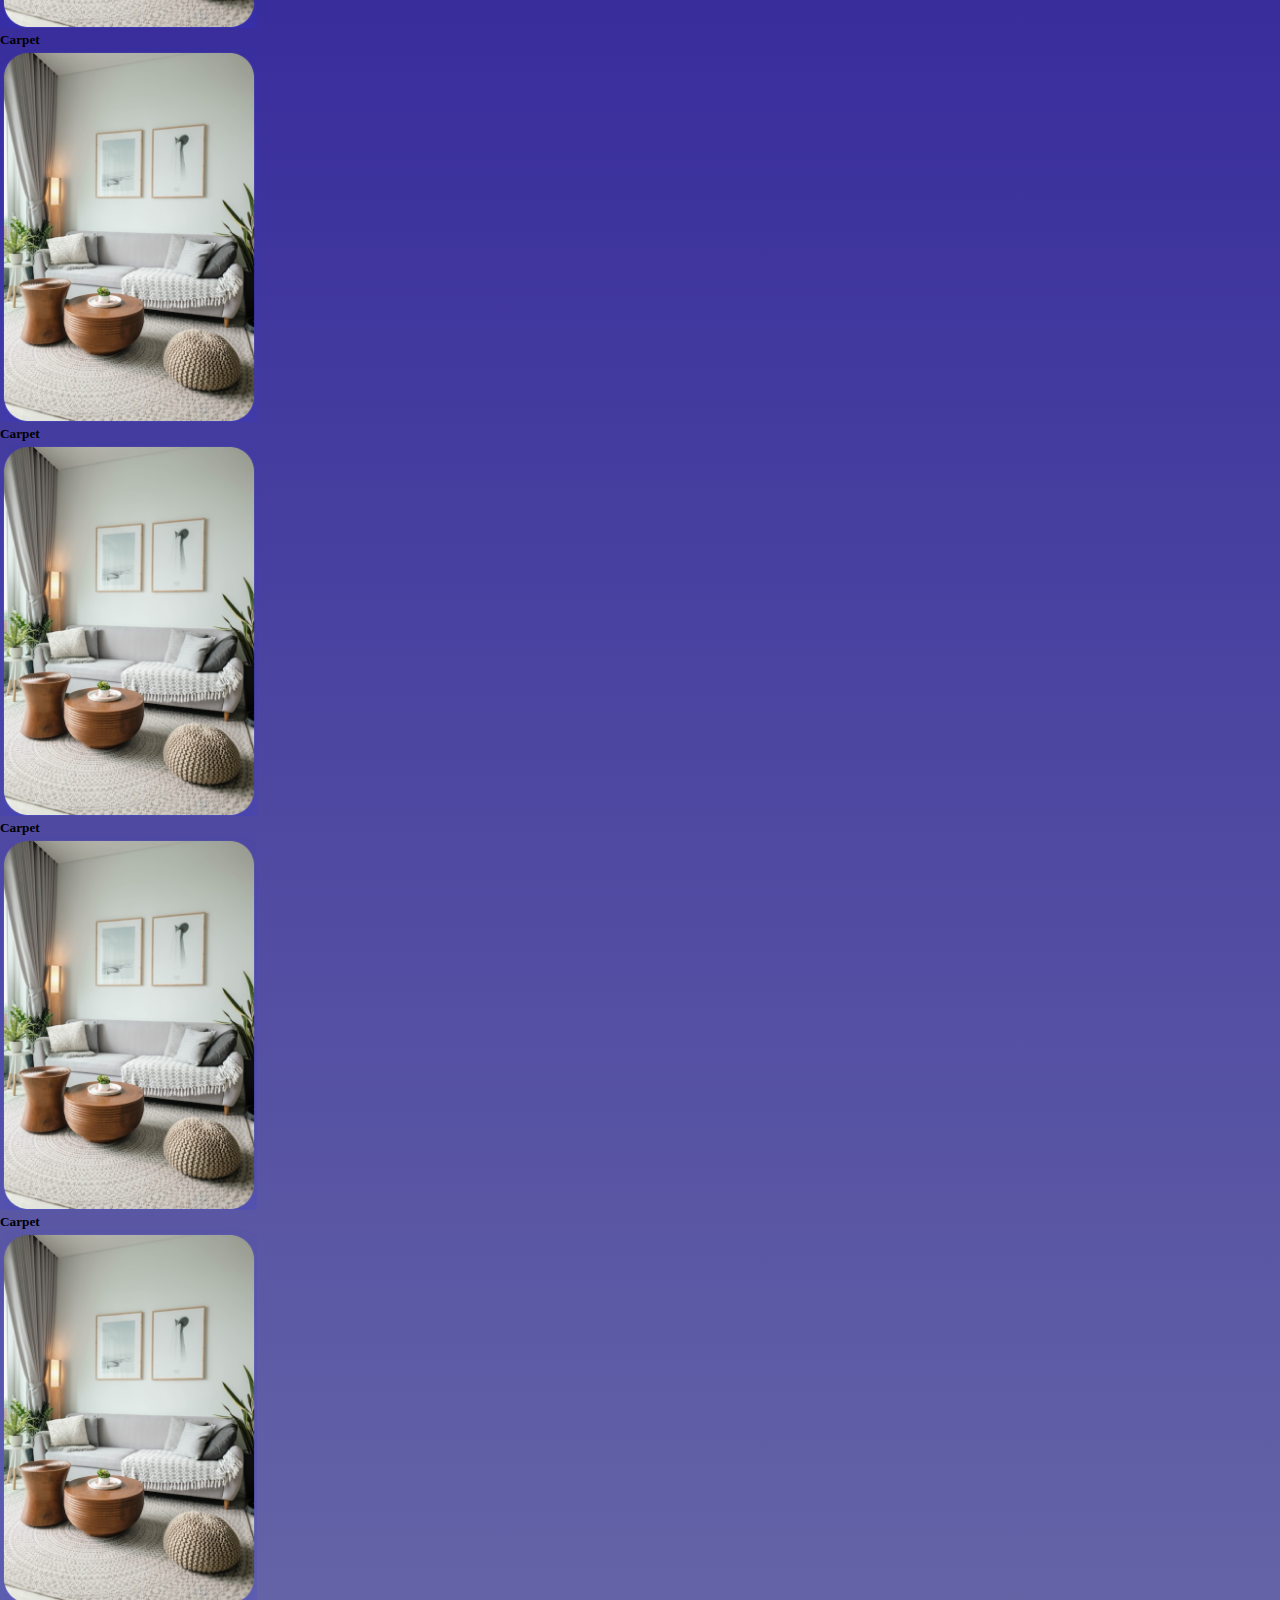
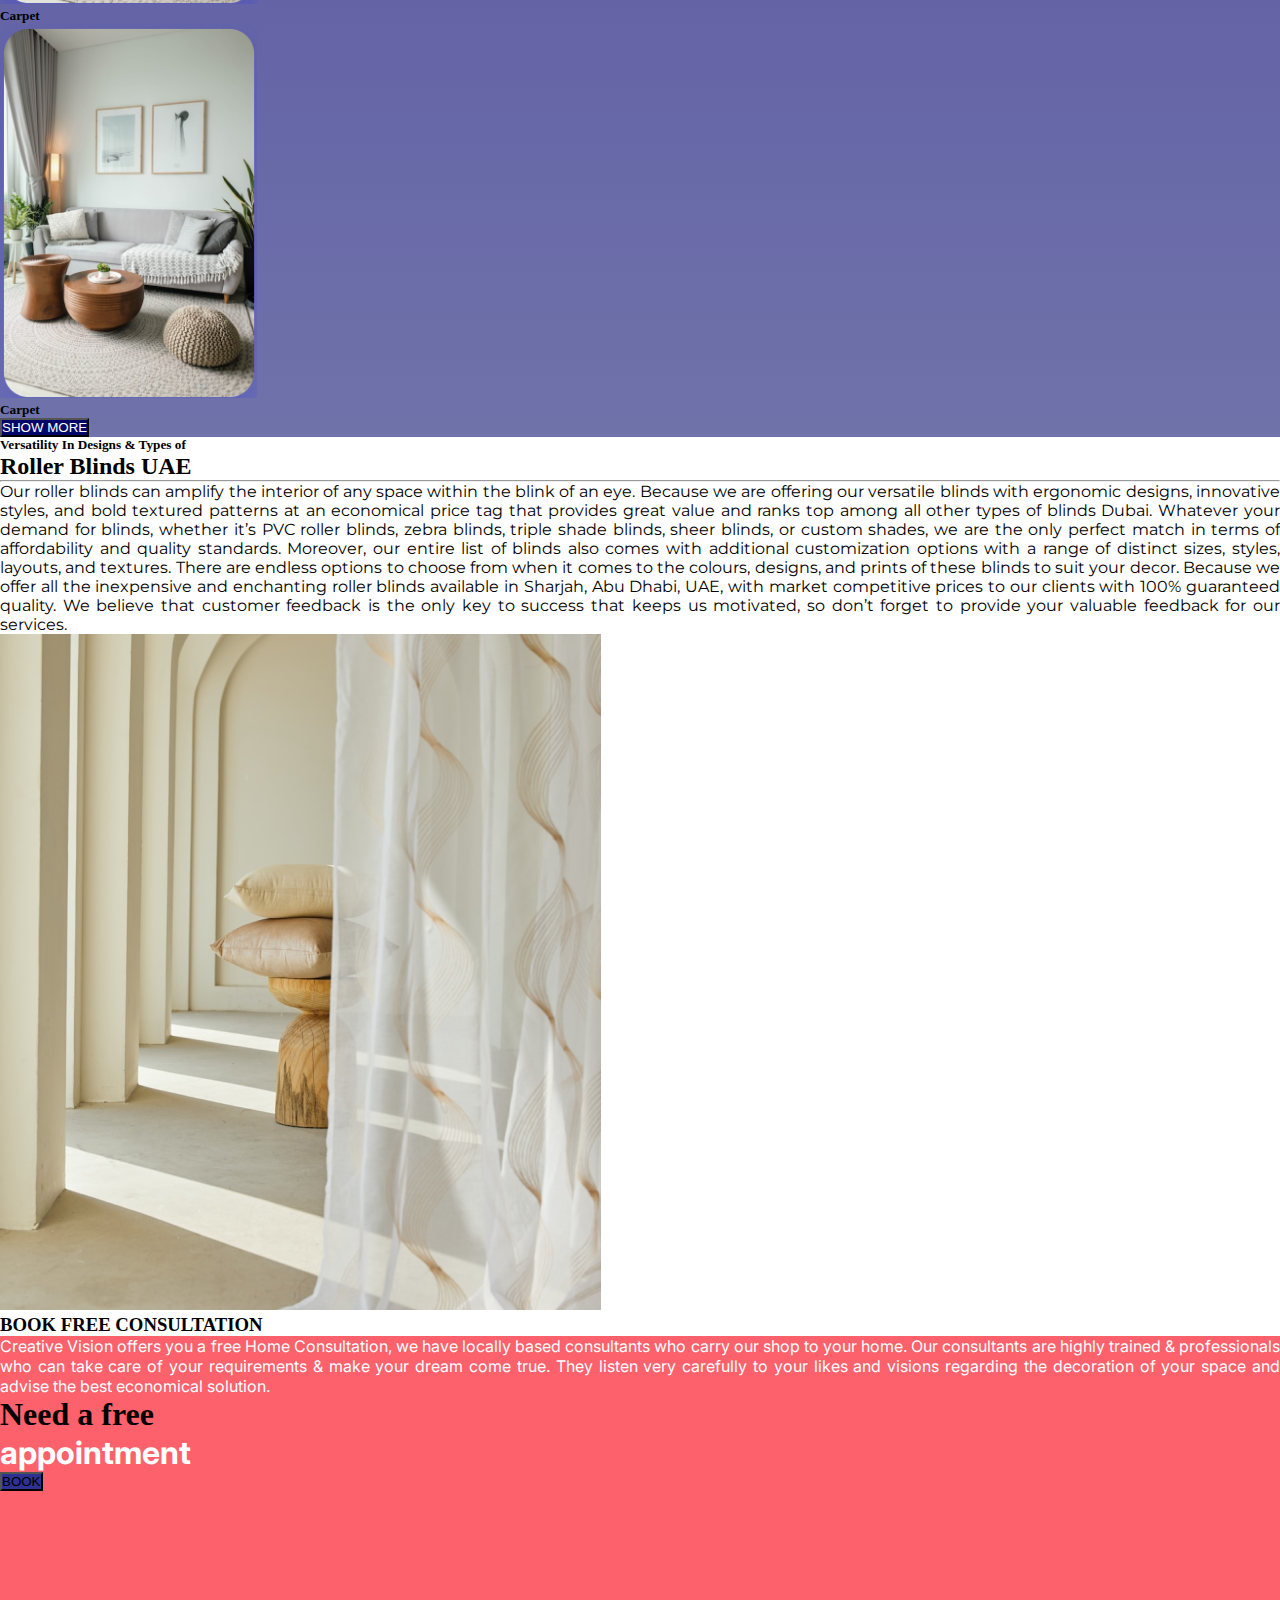
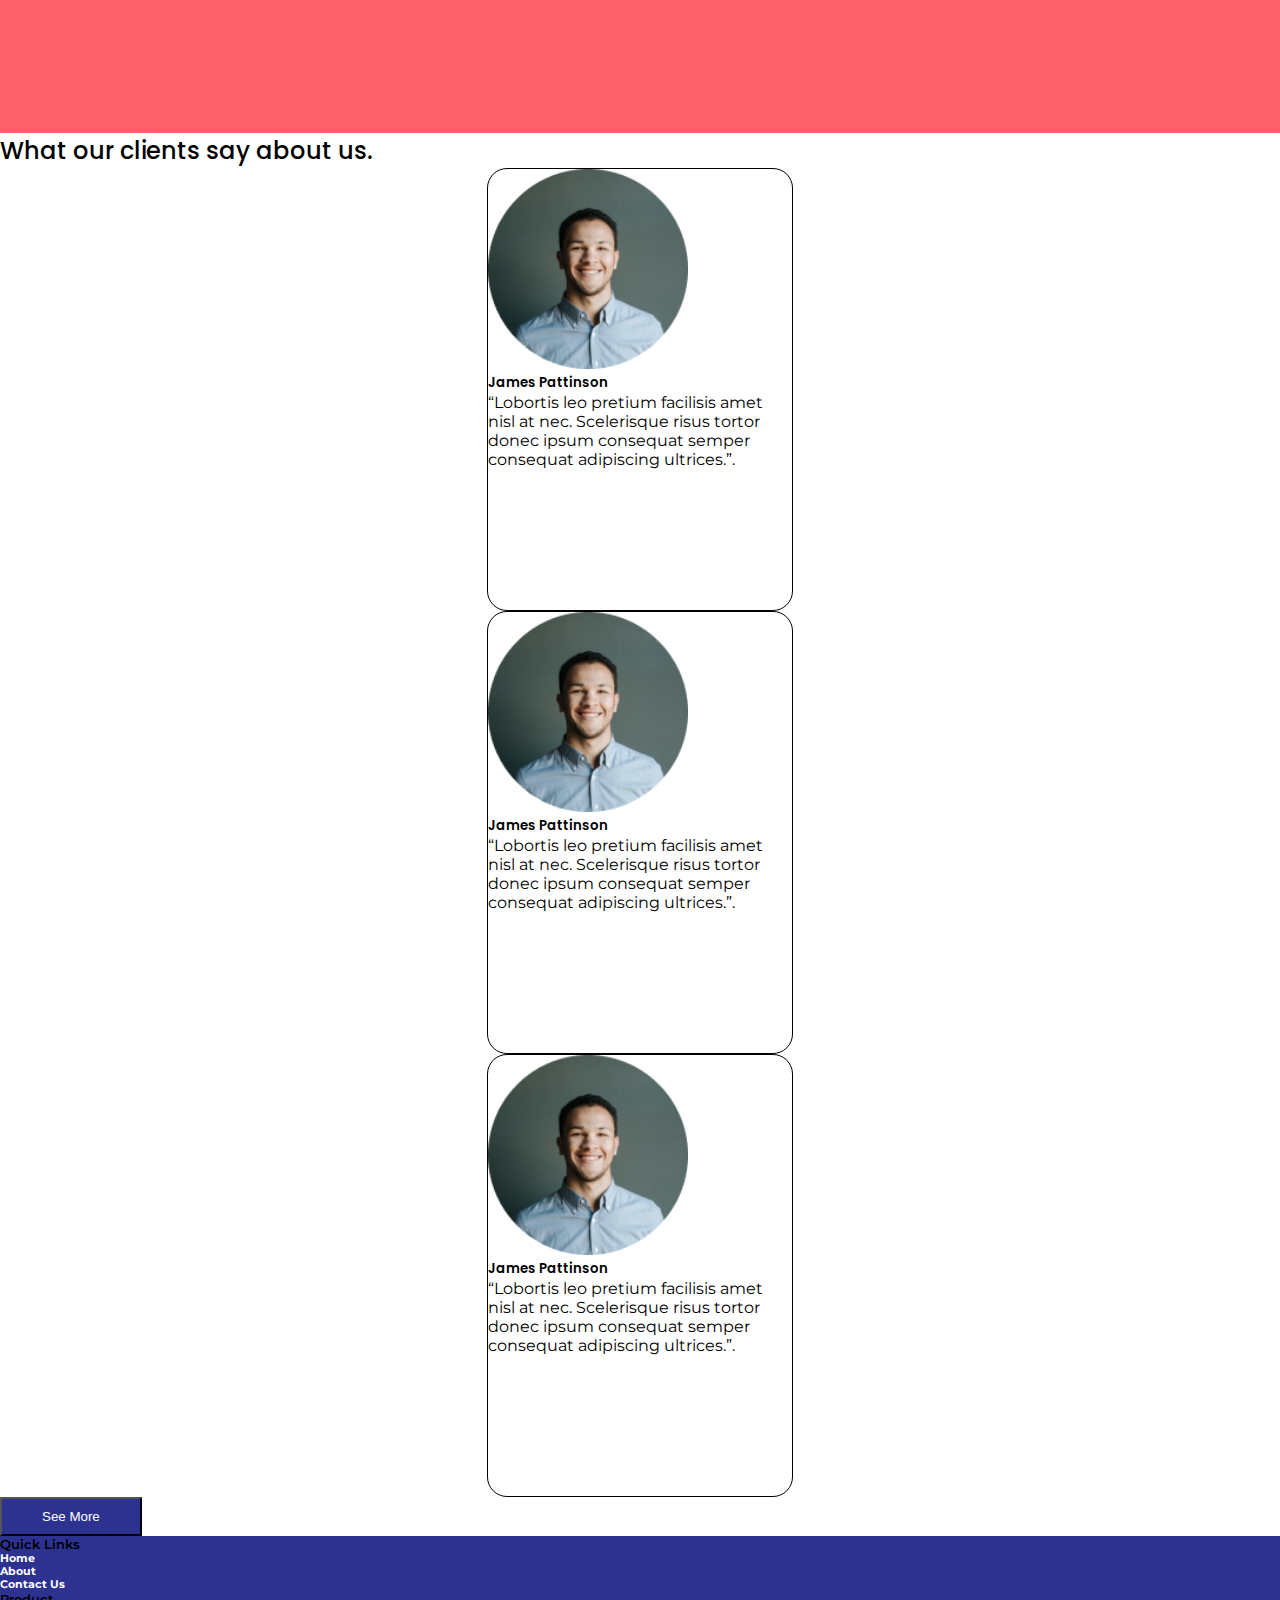
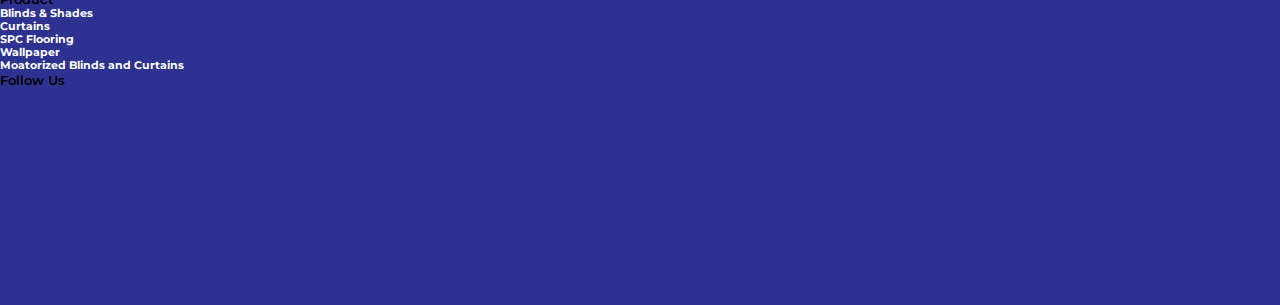
==== commit eb6f29c7: "code update" ====
--- a/index.html
+++ b/index.html
@@ -24,6 +24,7 @@
     <link rel="stylesheet" href="style.css">
     <link rel="stylesheet" href="navbar.css">
     <link rel="stylesheet" href="footer.css">
+    <link rel="stylesheet" href="stickySocialIcons.css">
 </head>
 
 
@@ -58,12 +59,12 @@
                 <div class="collapse navbar-collapse position-relative" id="navbarSupportedContent">
 
                     <div class="navbar-nav  ms-auto ">
-                        <a class="nav-link active" aria-current="page" href="#">HOME</a>
+                        <a class="nav-link " aria-current="page" href="./index.html">HOME</a>
                         <a class="nav-link" href="/productCategory.html">WINDOW BLINDS</a>
-                        <a class="nav-link" href="#">FLOORING</a>
-                        <a class="nav-link" href="#">CURTAINS</a>
-                        <a class="nav-link" href="#">CARPET FLOORING</a>
-                        <a class="nav-link" href="#">GALLERY </a>
+                        <a class="nav-link" href="/productCatelog.html">FLOORING</a>
+                        <a class="nav-link" href="/contact.html">CURTAINS</a>
+                        <a class="nav-link" href="/blog.html">CARPET FLOORING</a>
+                        <a class="nav-link" href="/gallery.html">GALLERY </a>
                         <a class="nav-link" href="#">BLOG </a>
                         <a class="nav-link" href="#">CONTACT US </a>
                     </div>
@@ -558,6 +559,22 @@
         </div>
     </section>
 
+    <!-- STICKY-SOCIAL-ICON -->
+    <div class="icons">
+        <ul class="d-flex flex-column justify-content-center align-items-center  ">
+            <li><a href=""><i class="fa-brands fa-whatsapp fa-lg text-light"></i></a></li>
+            <li><a href=""><i class="fa-solid fa-phone fa-lg text-light"></i></i></a></li>
+        </ul>
+    </div>
+
+    <!-- LETS CHATS -->
+    <div class="chats">
+        <ul class="d-flex flex-column justify-content-center align-items-center  ">
+            <li class="text-light"><a href=""><span class="text-light">Let’s Chat</span><i
+                        class="fa-sharp fa-solid fa-comments fa-md text-light ms-2"></i></a></li>
+        </ul>
+    </div>
+
     <!-- FOOTER -->
     <footer class="footer-container d-flex align-items-center justify-content-center py-md-0 py-5">
         <div class="container">
--- a/style.css
+++ b/style.css
@@ -235,6 +235,7 @@
 
 
 
+
 /* MOBILE RESPONSIVE */
 @media screen and (max-width: 480px) {
 
--- a/navbar.css
+++ b/navbar.css
@@ -7,6 +7,10 @@
 /* NAVBAR */
 .navbar {
     background-color: #FFFFFF !important;
+}
+
+.navbar-nav a:hover {
+    color: #FC616C;
 }
 
 .language {
--- a/stickySocialIcons.css
+++ b/stickySocialIcons.css
@@ -0,0 +1,43 @@
+/* STICKY-SOCIAL-ICON  */
+.icons {
+    top: 40%;
+    right: 0;
+    transform: translateY(-40%);
+    position: fixed;
+    z-index: 100;
+}
+
+.icons ul {
+    width: 33px;
+    background: #FC616C;
+    border-radius: 25px 0px 0px 25px;
+}
+
+.icons ul li {
+    list-style-type: none;
+    padding: 8px 3px;
+    margin-right: 25px;
+}
+
+/* STICKY-CHATS */
+.chats {
+    bottom:0;
+    right: 0.5%;
+    transform: translateY(-50%);
+    position: fixed;
+    z-index: 100;
+}
+
+.chats ul {
+    background: #FC616C;
+    border-radius: 25px 25px 0px 0px;
+}
+
+.chats ul li {
+    list-style-type: none;
+    padding: 8px 3px;
+    margin-right: 25px;
+}
+.chats ul li a {
+    text-decoration: none;
+}
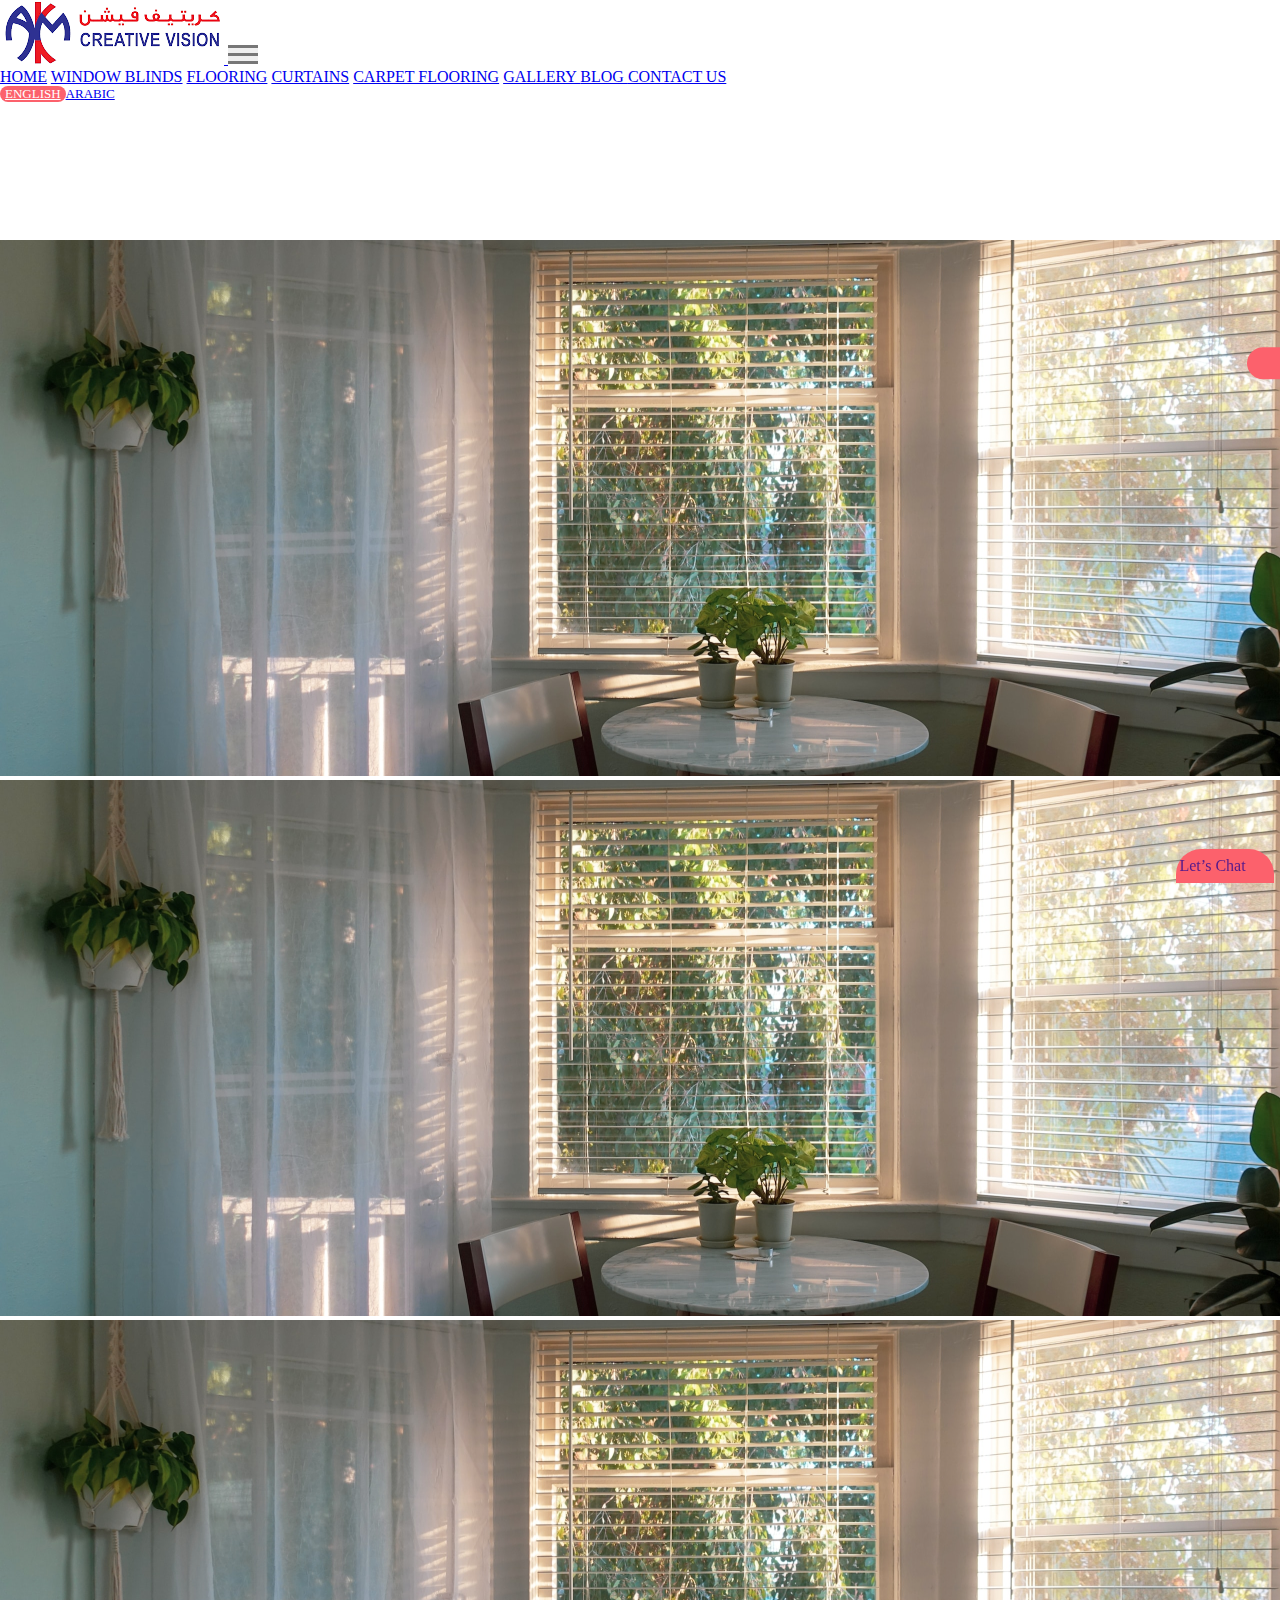
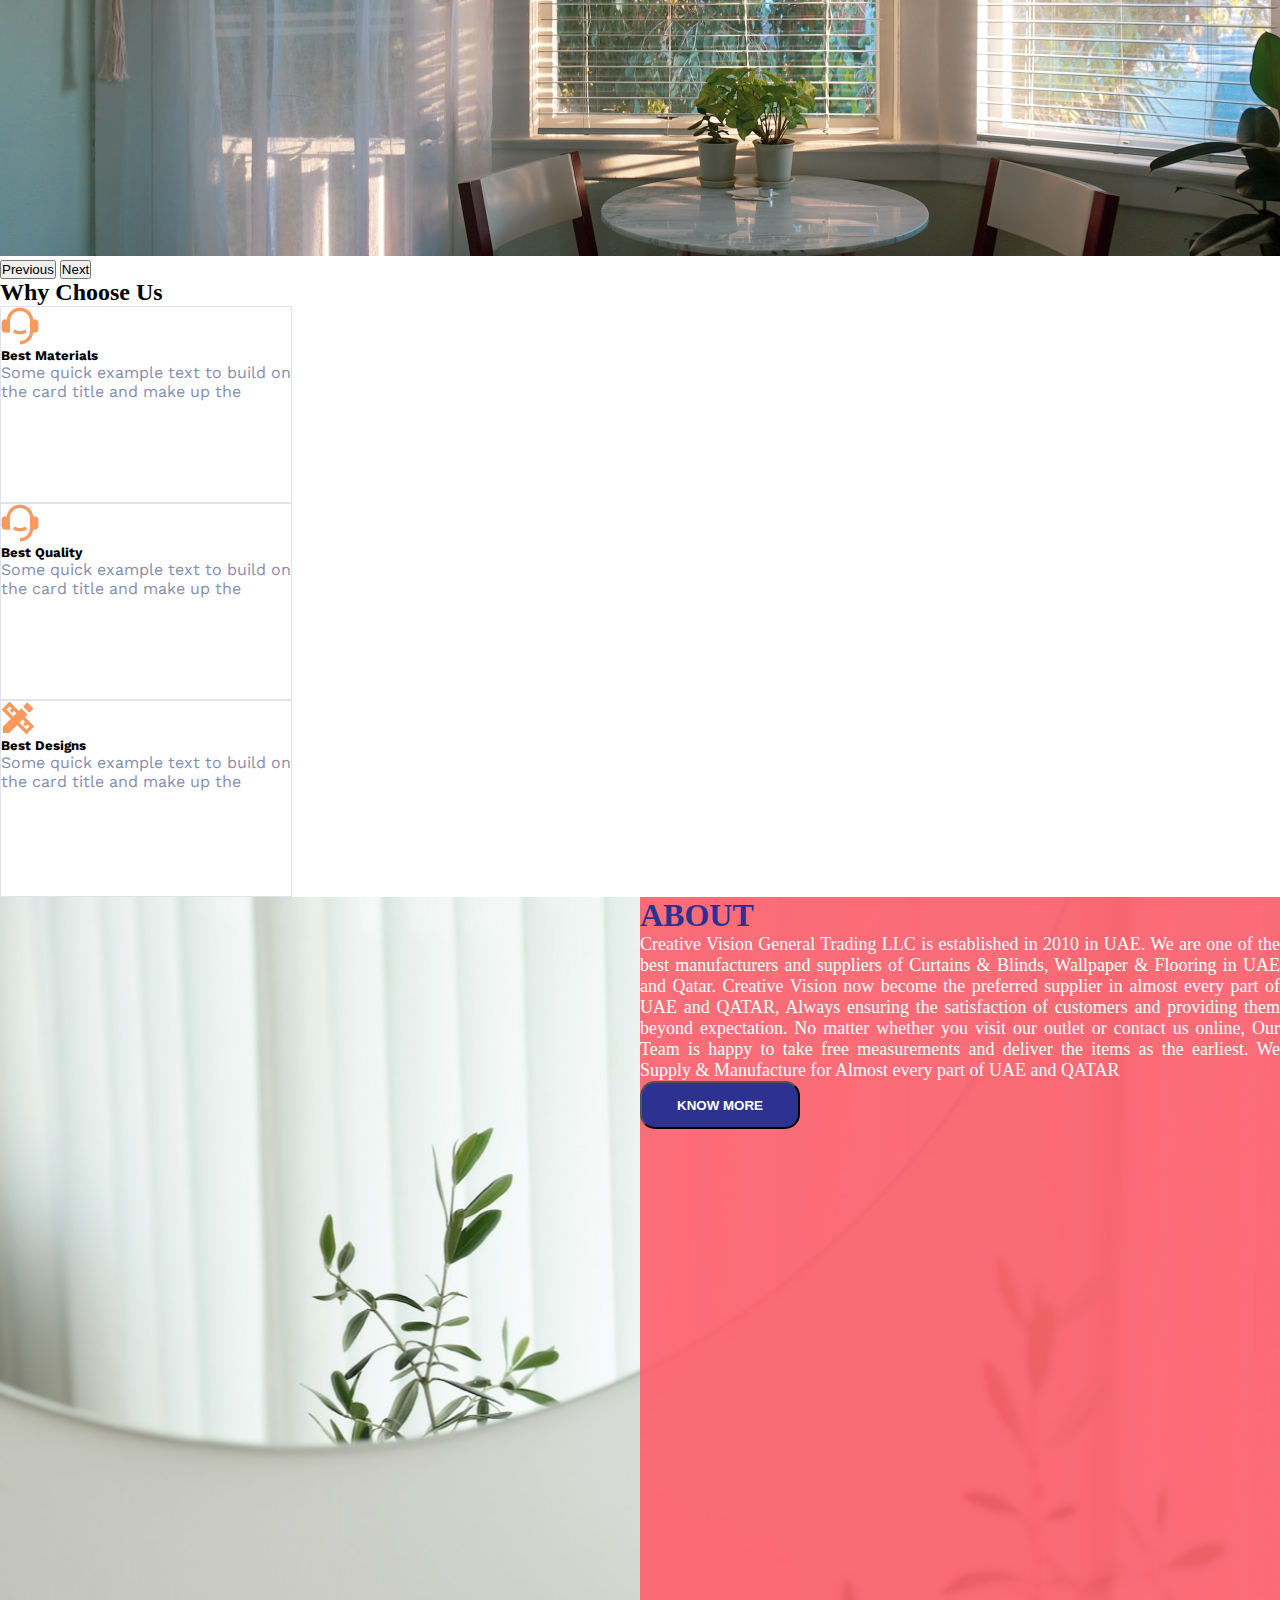
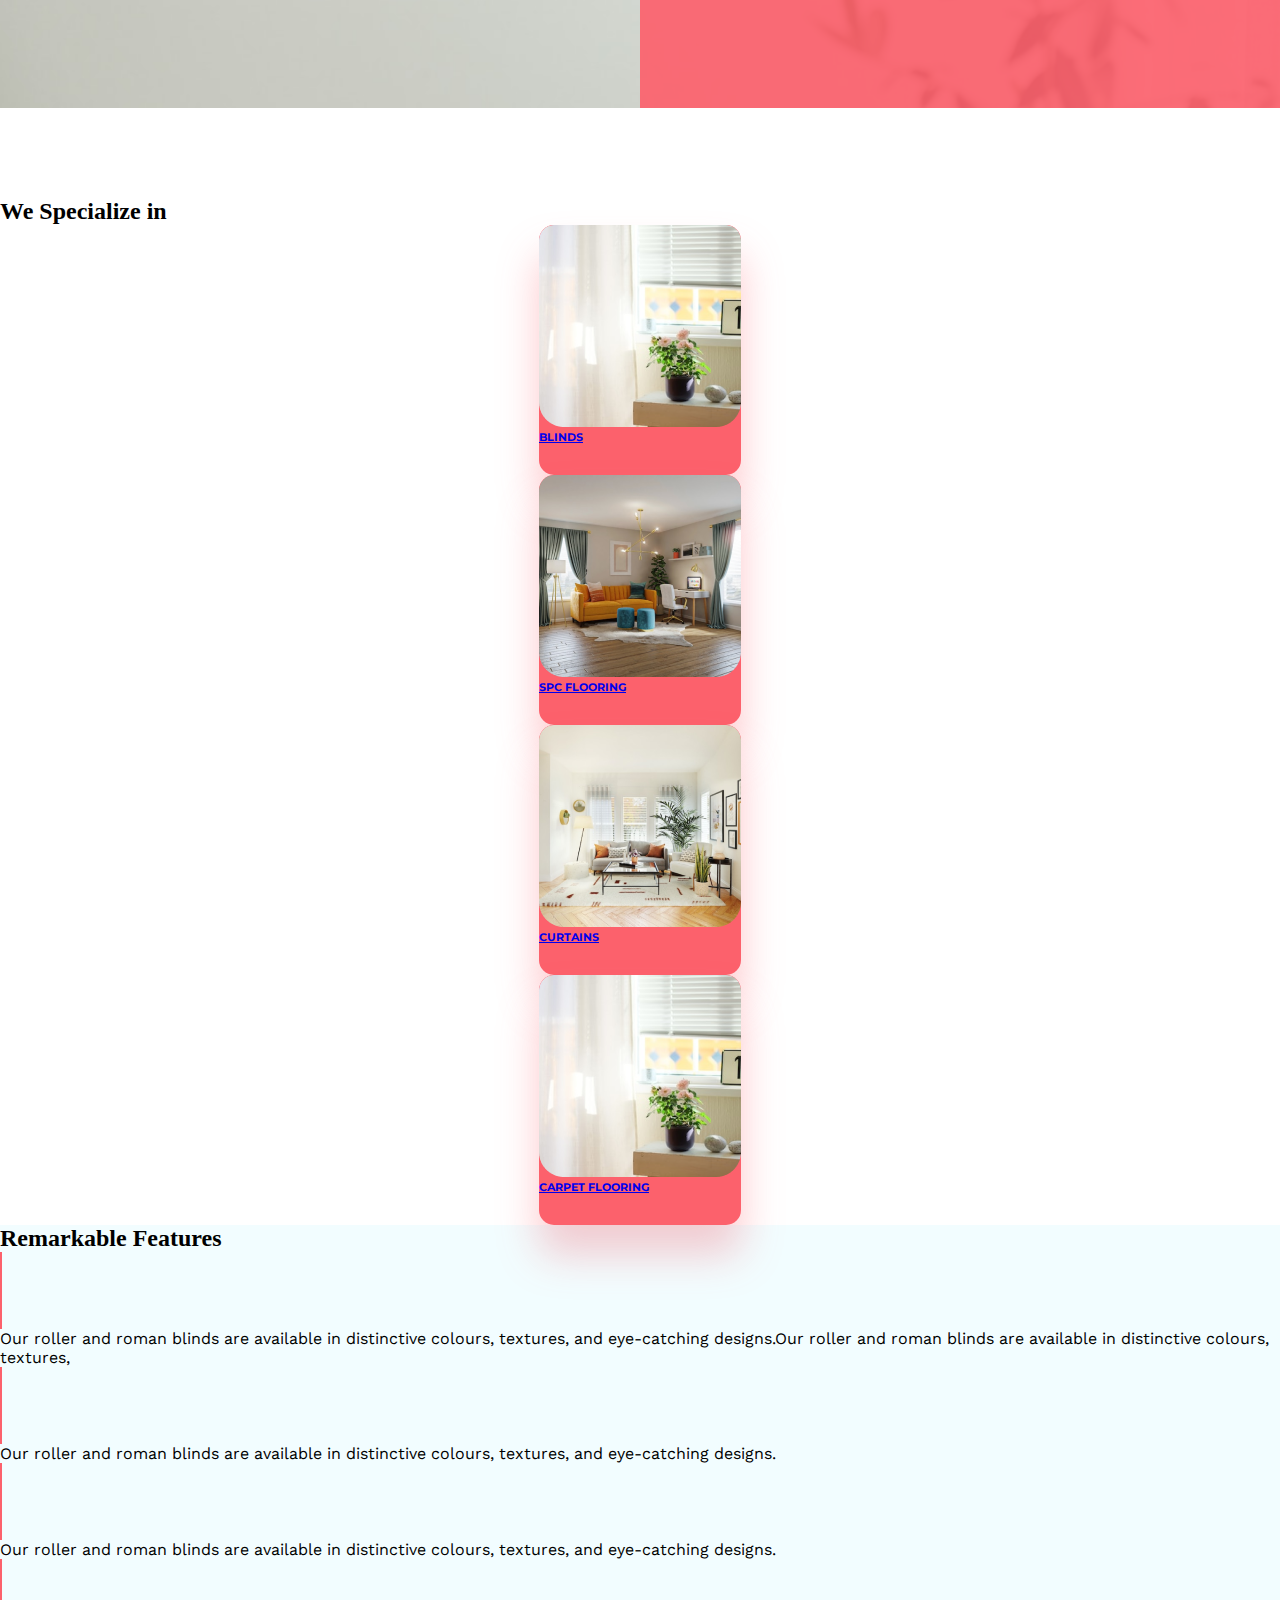
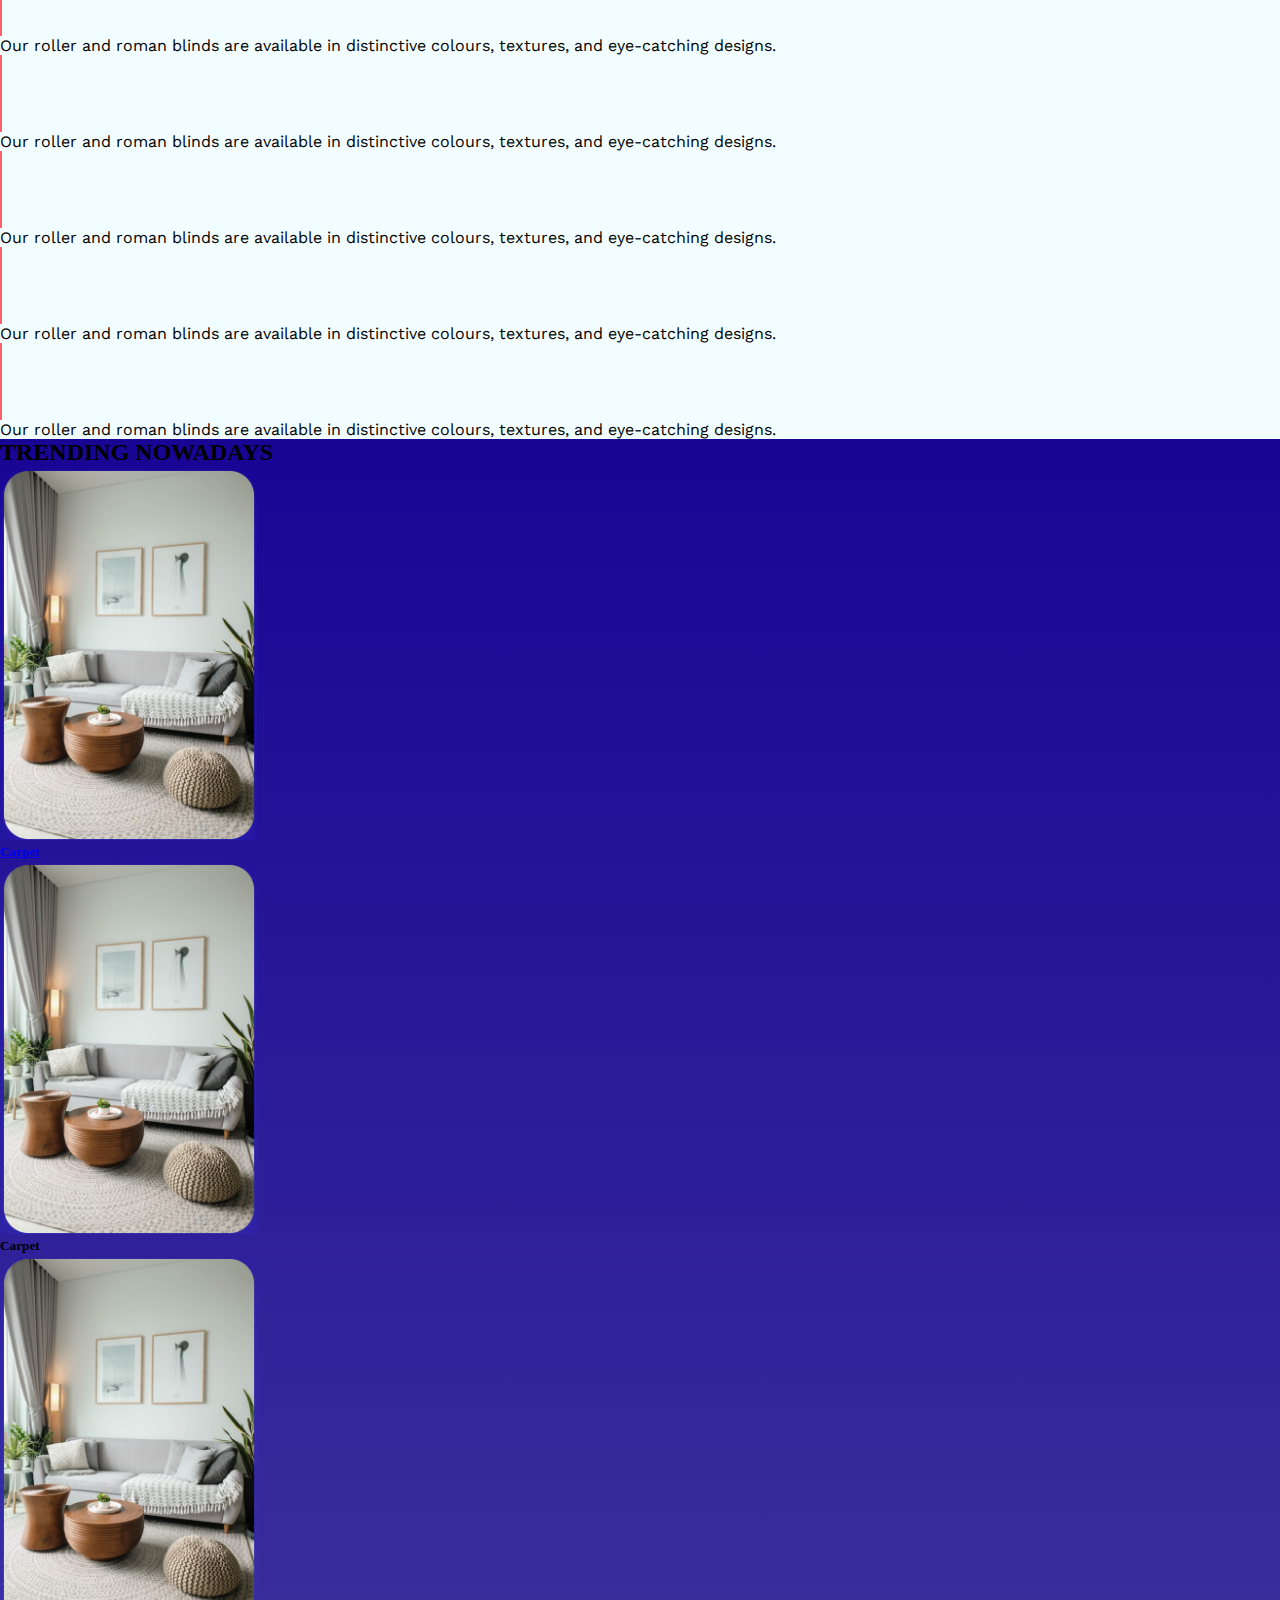
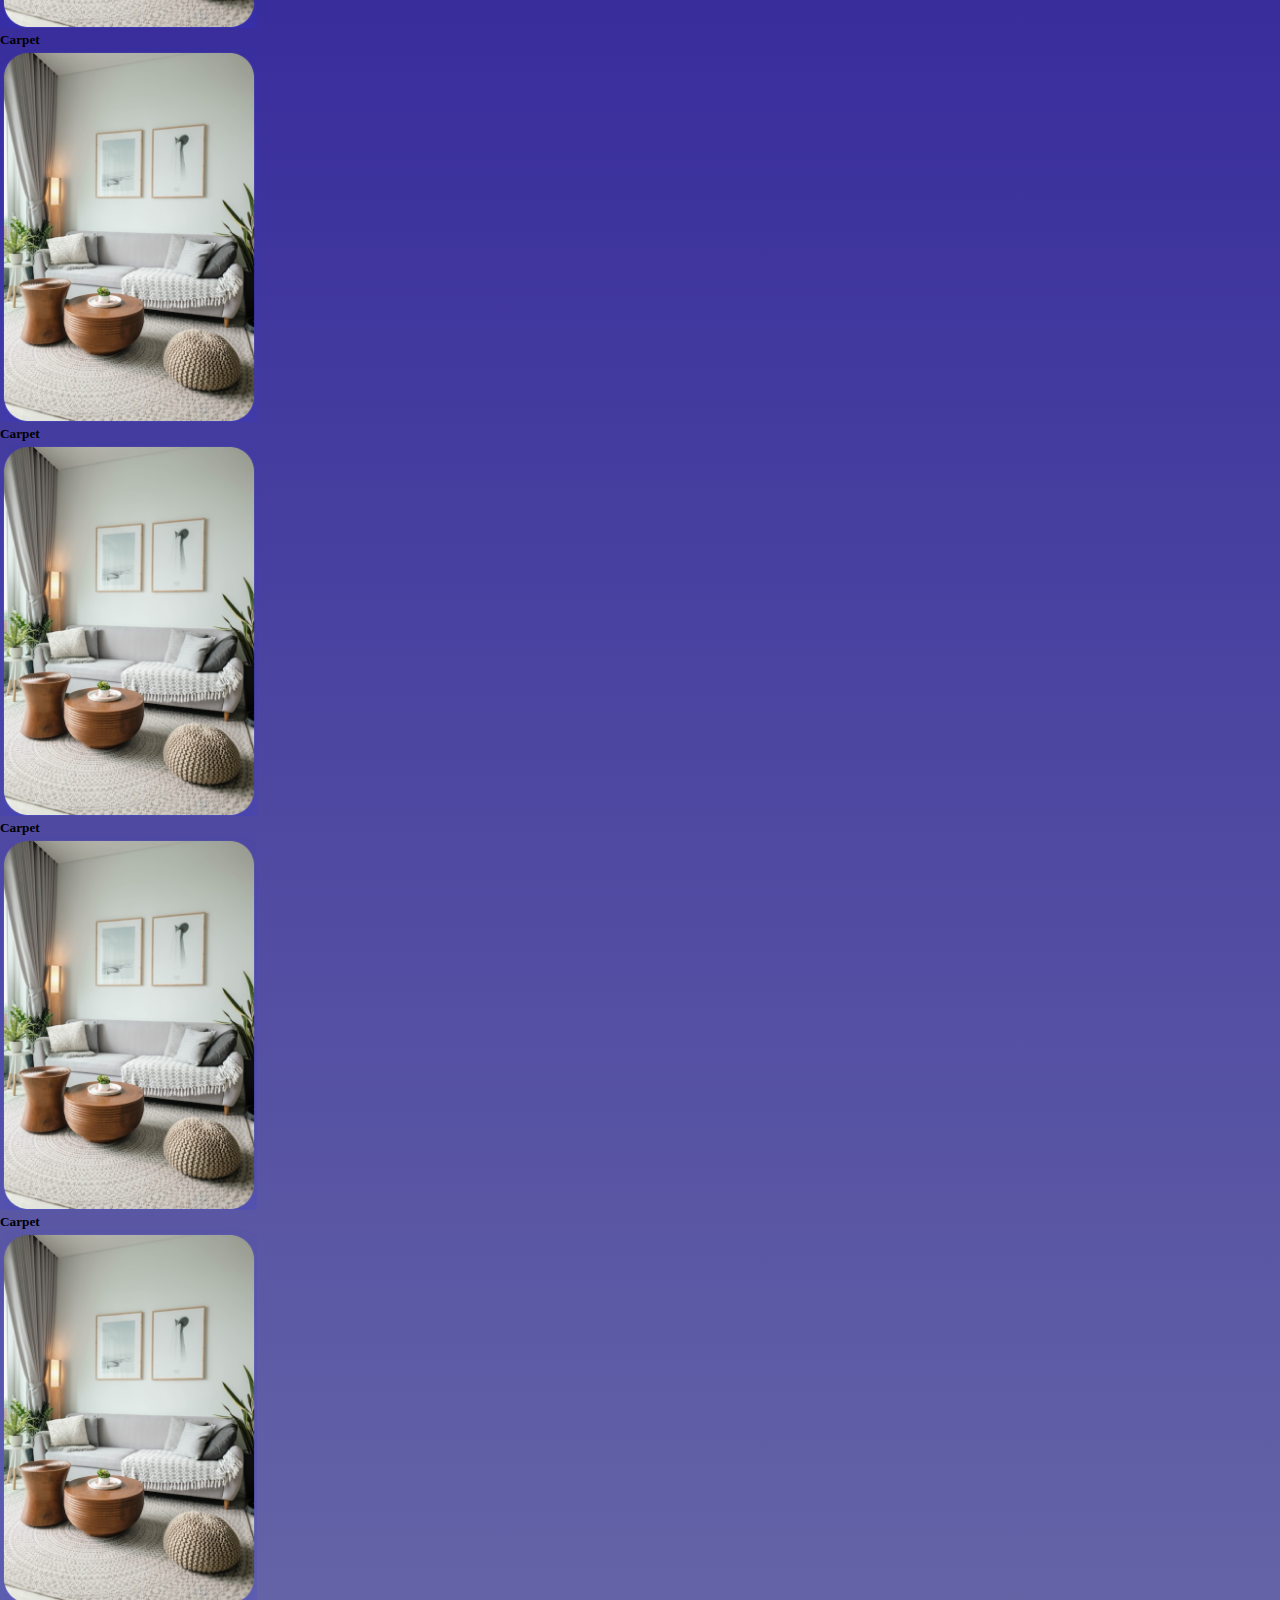
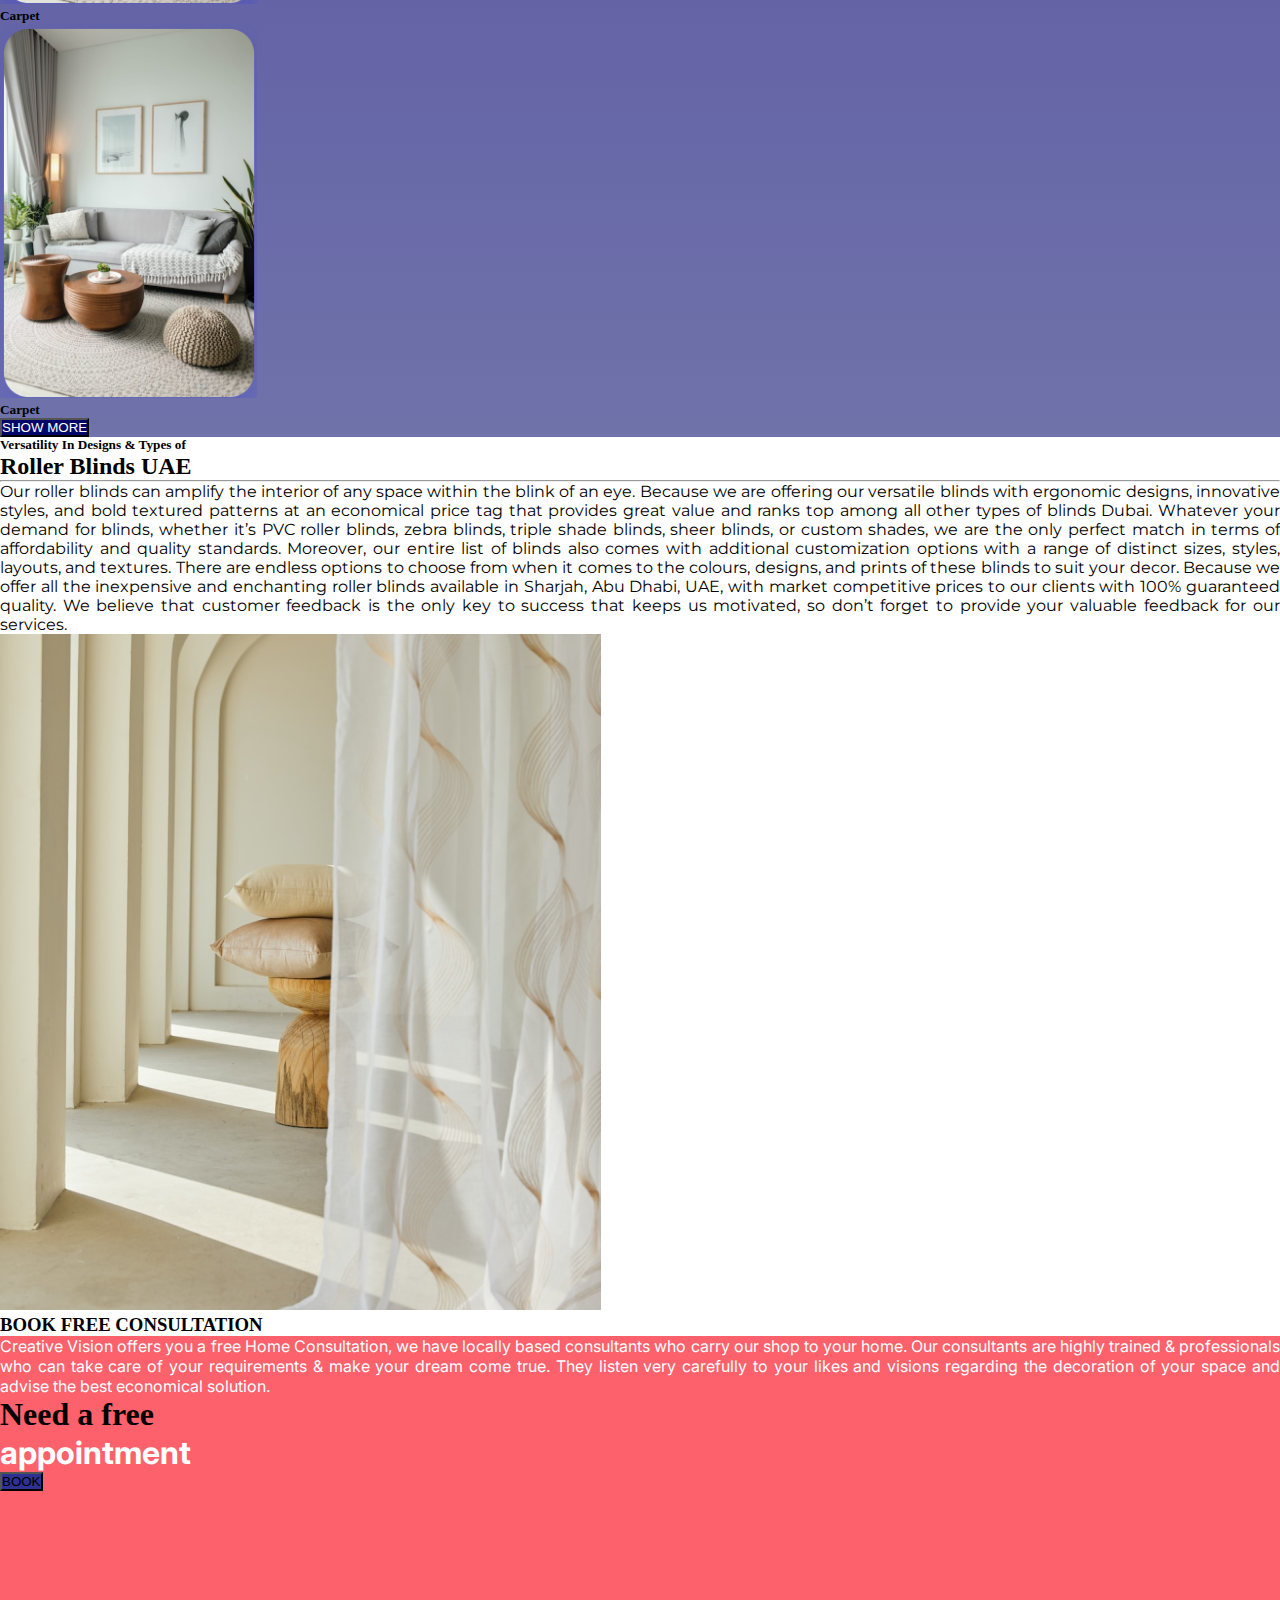
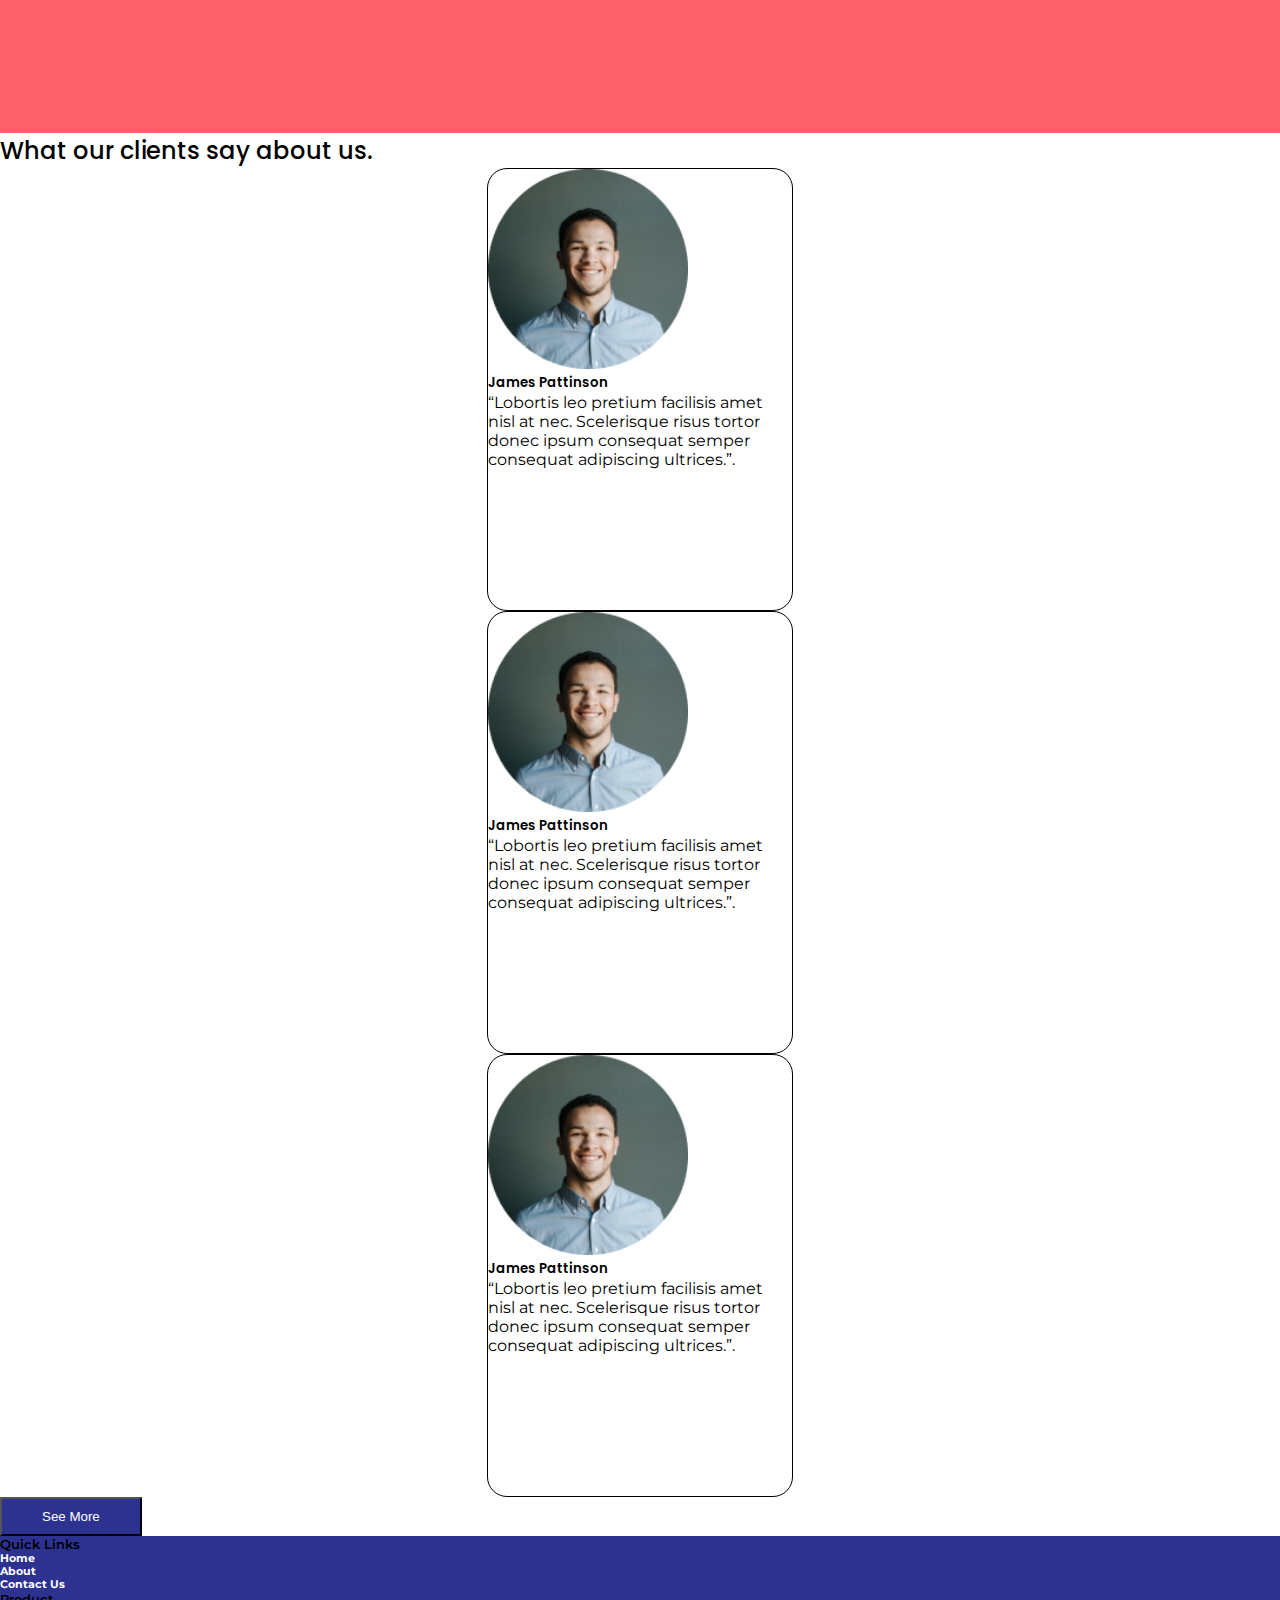
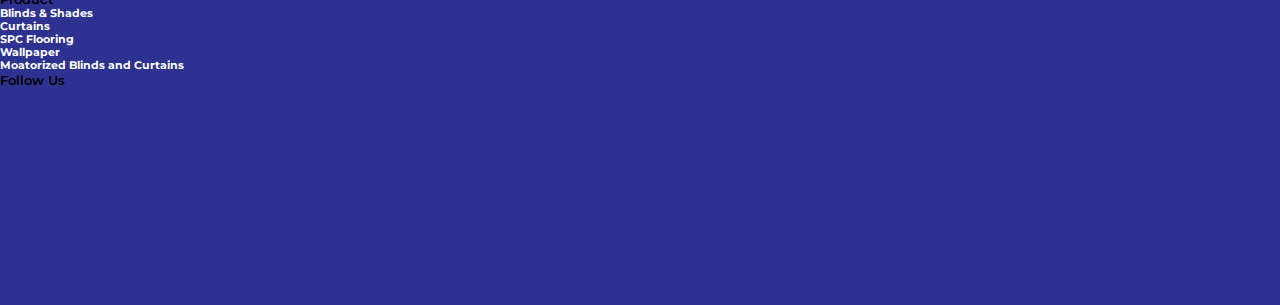
==== commit 82ab0384: "code update" ====
--- a/index.html
+++ b/index.html
@@ -40,12 +40,6 @@
                     <img class="img-fluid " src="./images/images-removebg-preview.png" alt="" srcset="">
                 </a>
 
-                <!-- <button class="navbar-toggler" type="button" data-bs-toggle="collapse"
-                    data-bs-target="#navbarNavAltMarkup" aria-controls="navbarNavAltMarkup" aria-expanded="false"
-                    aria-label="Toggle navigation">
-                    <span class="navbar-toggler-icon"></span>
-                </button> -->
-
                 <button class="navbar-toggler collapsed" type="button" data-bs-toggle="collapse"
                     data-bs-target="#navbarSupportedContent" aria-controls="navbarSupportedContent"
                     aria-expanded="false" aria-label="Toggle navigation">
@@ -54,8 +48,6 @@
                     <span class="toggler-icon bottom-bar"></span>
                 </button>
 
-                <!-- id="navbarNavAltMarkup" -->
-
                 <div class="collapse navbar-collapse position-relative" id="navbarSupportedContent">
 
                     <div class="navbar-nav  ms-auto ">
@@ -65,7 +57,7 @@
                         <a class="nav-link" href="/contact.html">CURTAINS</a>
                         <a class="nav-link" href="/blog.html">CARPET FLOORING</a>
                         <a class="nav-link" href="/gallery.html">GALLERY </a>
-                        <a class="nav-link" href="#">BLOG </a>
+                        <a class="nav-link" href="/blogDetails.html">BLOG </a>
                         <a class="nav-link" href="#">CONTACT US </a>
                     </div>
                     <div class=" language position-absolute  me-2  ">
@@ -181,36 +173,44 @@
             <h2 class="text-center my-5">We Specialize in</h2>
             <div class="row row-cols-1 row-cols-lg-4 row-cols-md-3 g-4 ">
                 <div class="col">
-                    <div class=" specialize-card">
-                        <img src="./images/Rectangle 10 (1).png" class="img-fluid card-img-top" alt="...">
-                        <div class="card-body">
-                            <h6 class="mt-3 text-center text-light">BLINDS</h6>
-                        </div>
-                    </div>
+                    <a href="#" class=" stretched-link text-decoration-none">
+                        <div class=" specialize-card">
+                            <img src="./images/Rectangle 10 (1).png" class="img-fluid card-img-top" alt="...">
+                            <div class="card-body">
+                                <h6 class="mt-3 text-center text-light  text-truncate">BLINDS</h6>
+                            </div>
+                        </div>
+                    </a>
                 </div>
                 <div class="col">
-                    <div class=" specialize-card">
-                        <img src="./images/Rectangle 11 (1).png" class="img-fluid card-img-top" alt="...">
-                        <div class="card-body">
-                            <h6 class="mt-3 text-center text-light">SPC FLOORING</h6>
-                        </div>
-                    </div>
+                    <a href="#" class=" stretched-link text-decoration-none">
+                        <div class=" specialize-card">
+                            <img src="./images/Rectangle 11 (1).png" class="img-fluid card-img-top" alt="...">
+                            <div class="card-body">
+                                <h6 class="mt-3 text-center text-light  text-truncate">SPC FLOORING </h6>
+                            </div>
+                        </div>
+                    </a>
                 </div>
                 <div class="col">
-                    <div class=" specialize-card">
-                        <img src="./images/Rectangle 12.png" class="img-fluid card-img-top" alt="...">
-                        <div class="card-body">
-                            <h6 class="mt-3 text-center text-light">CURTAINS</h6>
-                        </div>
-                    </div>
+                    <a href="#" class=" stretched-link text-decoration-none">
+                        <div class=" specialize-card">
+                            <img src="./images/Rectangle 12.png" class="img-fluid card-img-top" alt="...">
+                            <div class="card-body">
+                                <h6 class="mt-3 text-center text-light text-truncate">CURTAINS</h6>
+                            </div>
+                        </div>
+                    </a>
                 </div>
                 <div class="col">
-                    <div class=" specialize-card">
-                        <img src="./images/Rectangle 10 (1).png" class="img-fluid card-img-top" alt="...">
-                        <div class="card-body">
-                            <h6 class="mt-3 text-center text-light">CARPET FLOORING</h6>
-                        </div>
-                    </div>
+                    <a href="#" class=" stretched-link text-decoration-none">
+                        <div class=" specialize-card">
+                            <img src="./images/Rectangle 10 (1).png" class="img-fluid card-img-top" alt="...">
+                            <div class="card-body">
+                                <h6 class="mt-3 text-center text-light text-truncate">CARPET FLOORING</h6>
+                            </div>
+                        </div>
+                    </a>
                 </div>
             </div>
         </div>
@@ -359,12 +359,14 @@
 
 
                 <div class="col mb-md-5 mb-0">
-                    <div class="trending-card text-center">
-                        <img src="./images/Rectangle 541.png" class="mb-0 img-fluid " alt="...">
-                        <div>
-                            <h5 class="text-light mt-3">Carpet</h5>
-                        </div>
-                    </div>
+                    <a href="#" class=" stretched-link text-decoration-none">
+                        <div class="trending-card text-center">
+                            <img src="./images/Rectangle 541.png" class="mb-0 img-fluid " alt="...">
+                            <div>
+                                <h5 class="text-light mt-3">Carpet</h5>
+                            </div>
+                        </div>
+                    </a>
                 </div>
                 <div class="col mb-md-5 mb-0mb-5">
                     <div class="trending-card text-center">
--- a/style.css
+++ b/style.css
@@ -104,6 +104,7 @@
     width: 202px;
     height: 250px;
     margin: auto;
+    overflow: hidden;
 }
 
 .specialize-card .card-body h5 {
@@ -192,8 +193,6 @@
     width: 306px;
     height: 443px;
     margin: auto;
-    /* box-shadow: rgba(50, 50, 93, 0.25) 0px 6px 12px -2px, rgba(0, 0, 0, 0.3) 0px 3px 7px -3px; */
-    /* box-shadow: rgba(60, 64, 67, 0.3) 0px 1px 2px 0px, rgba(60, 64, 67, 0.15) 0px 2px 6px 2px; */
 }
 
 .client-card img {
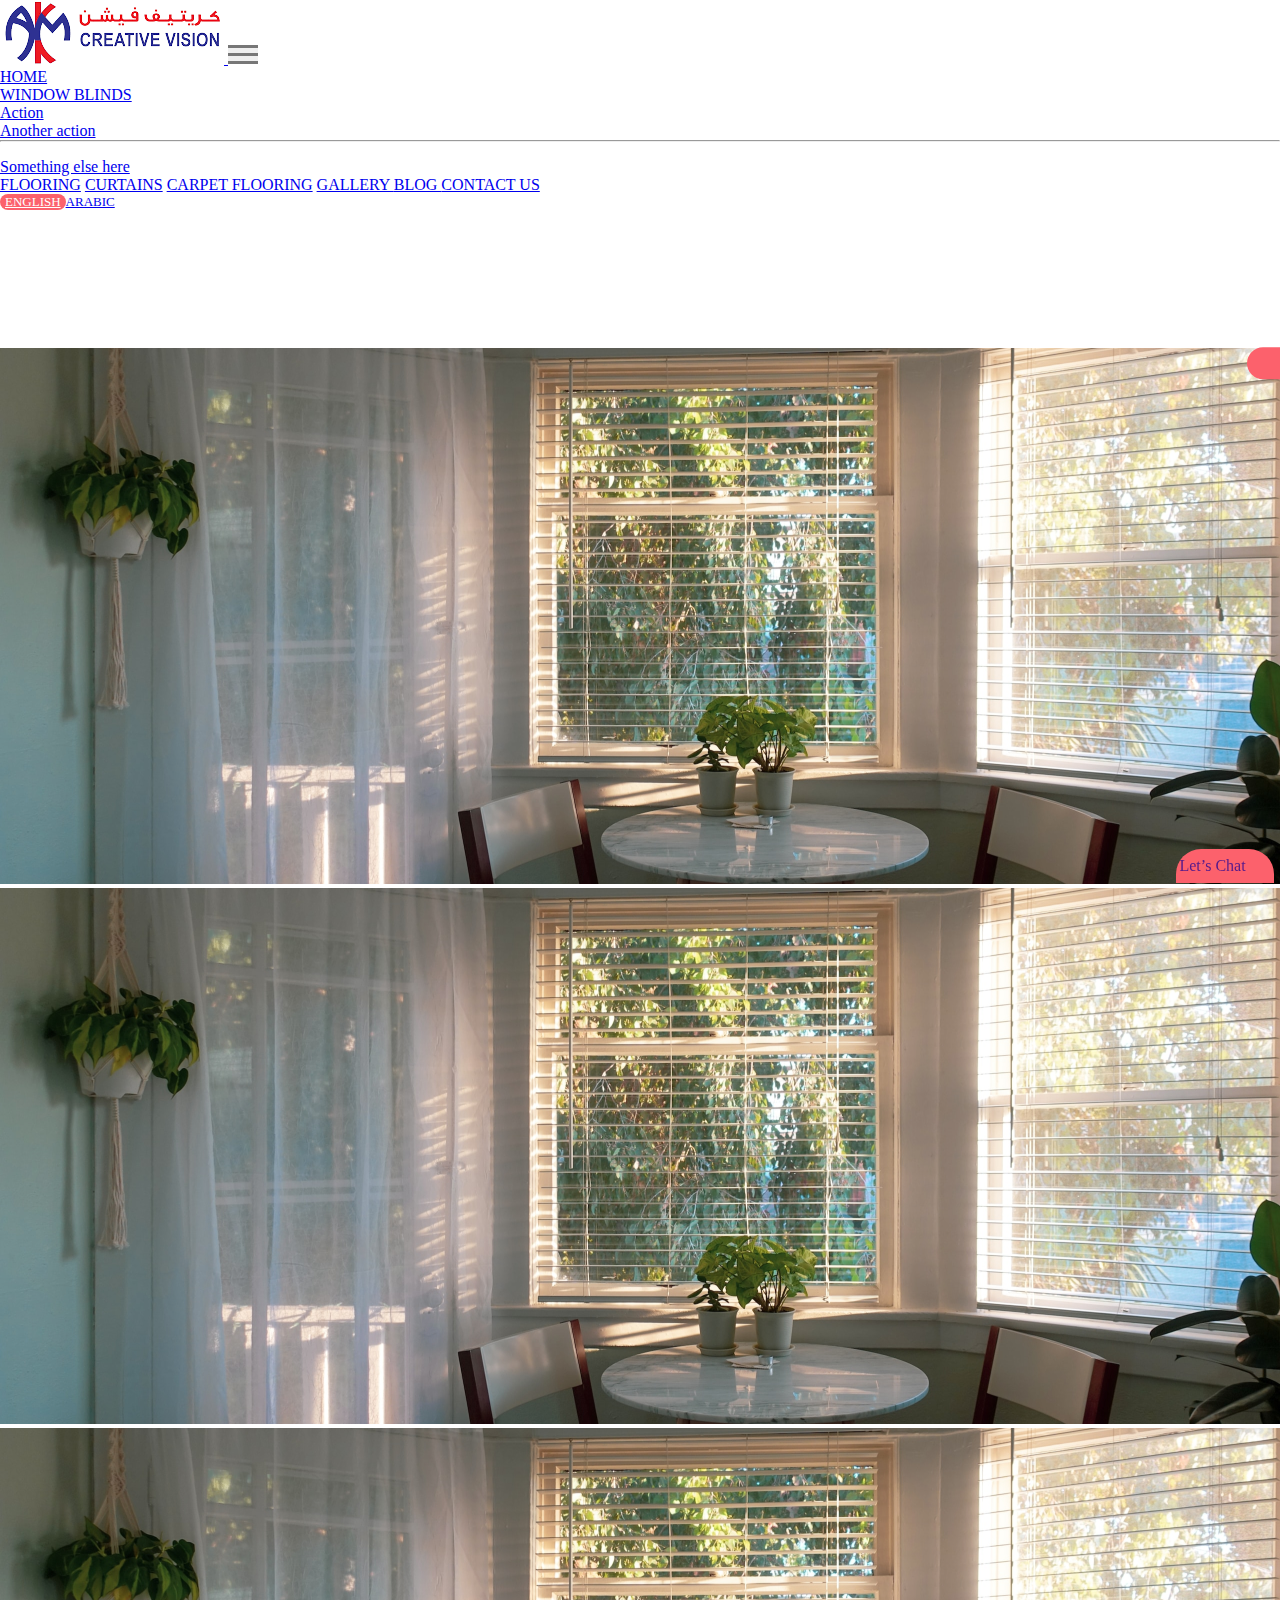
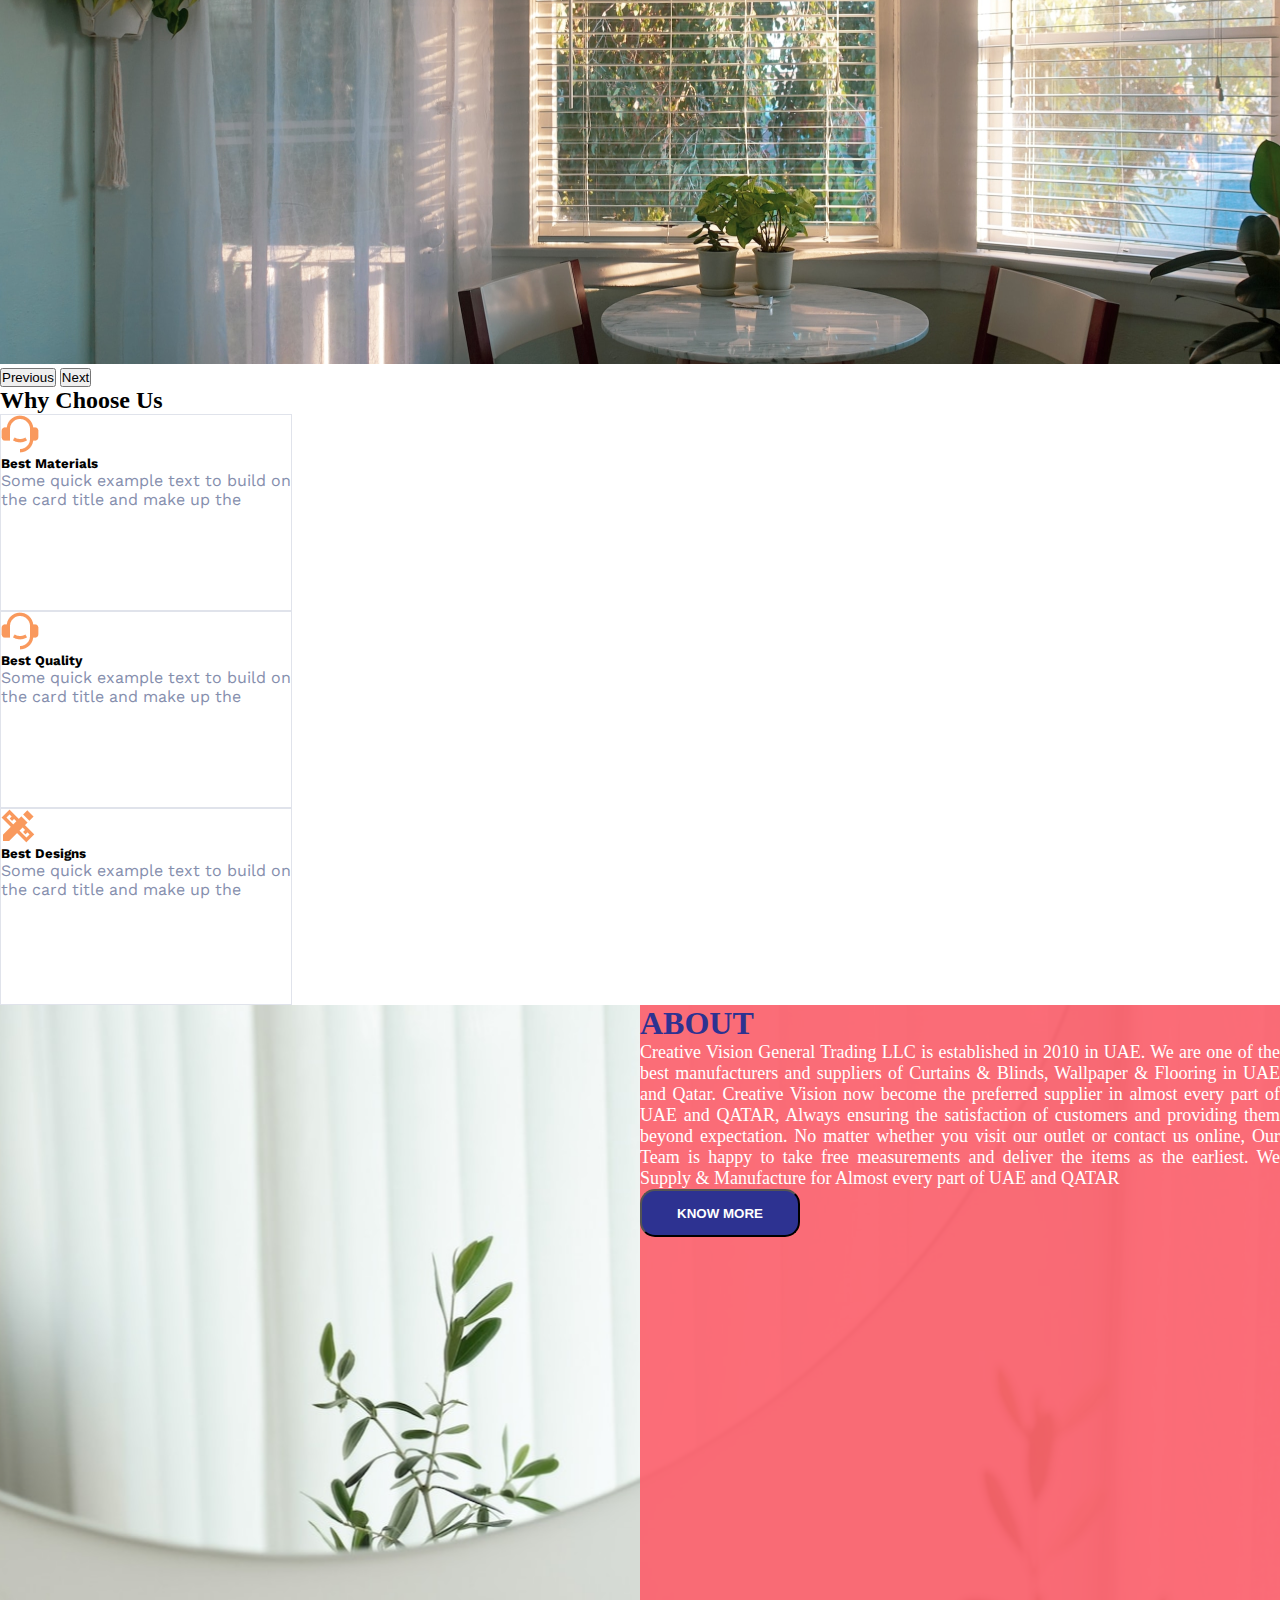
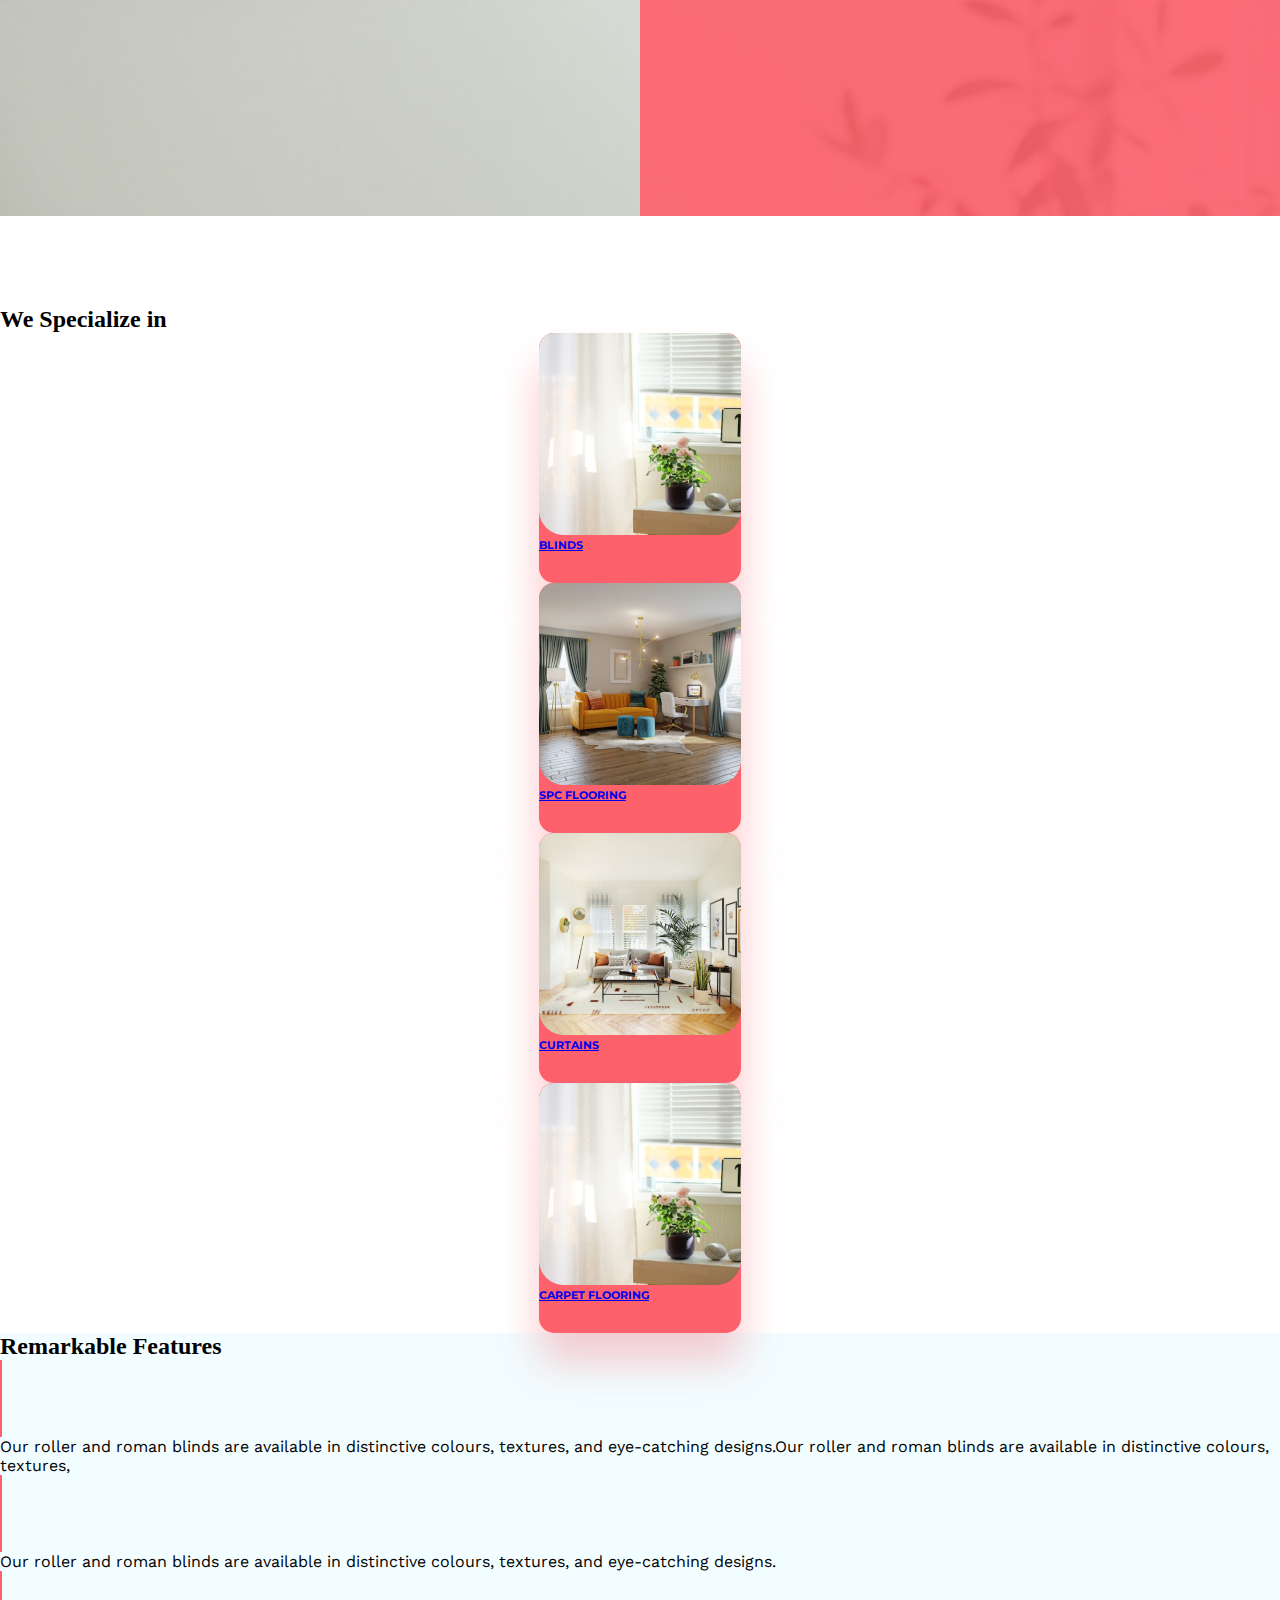
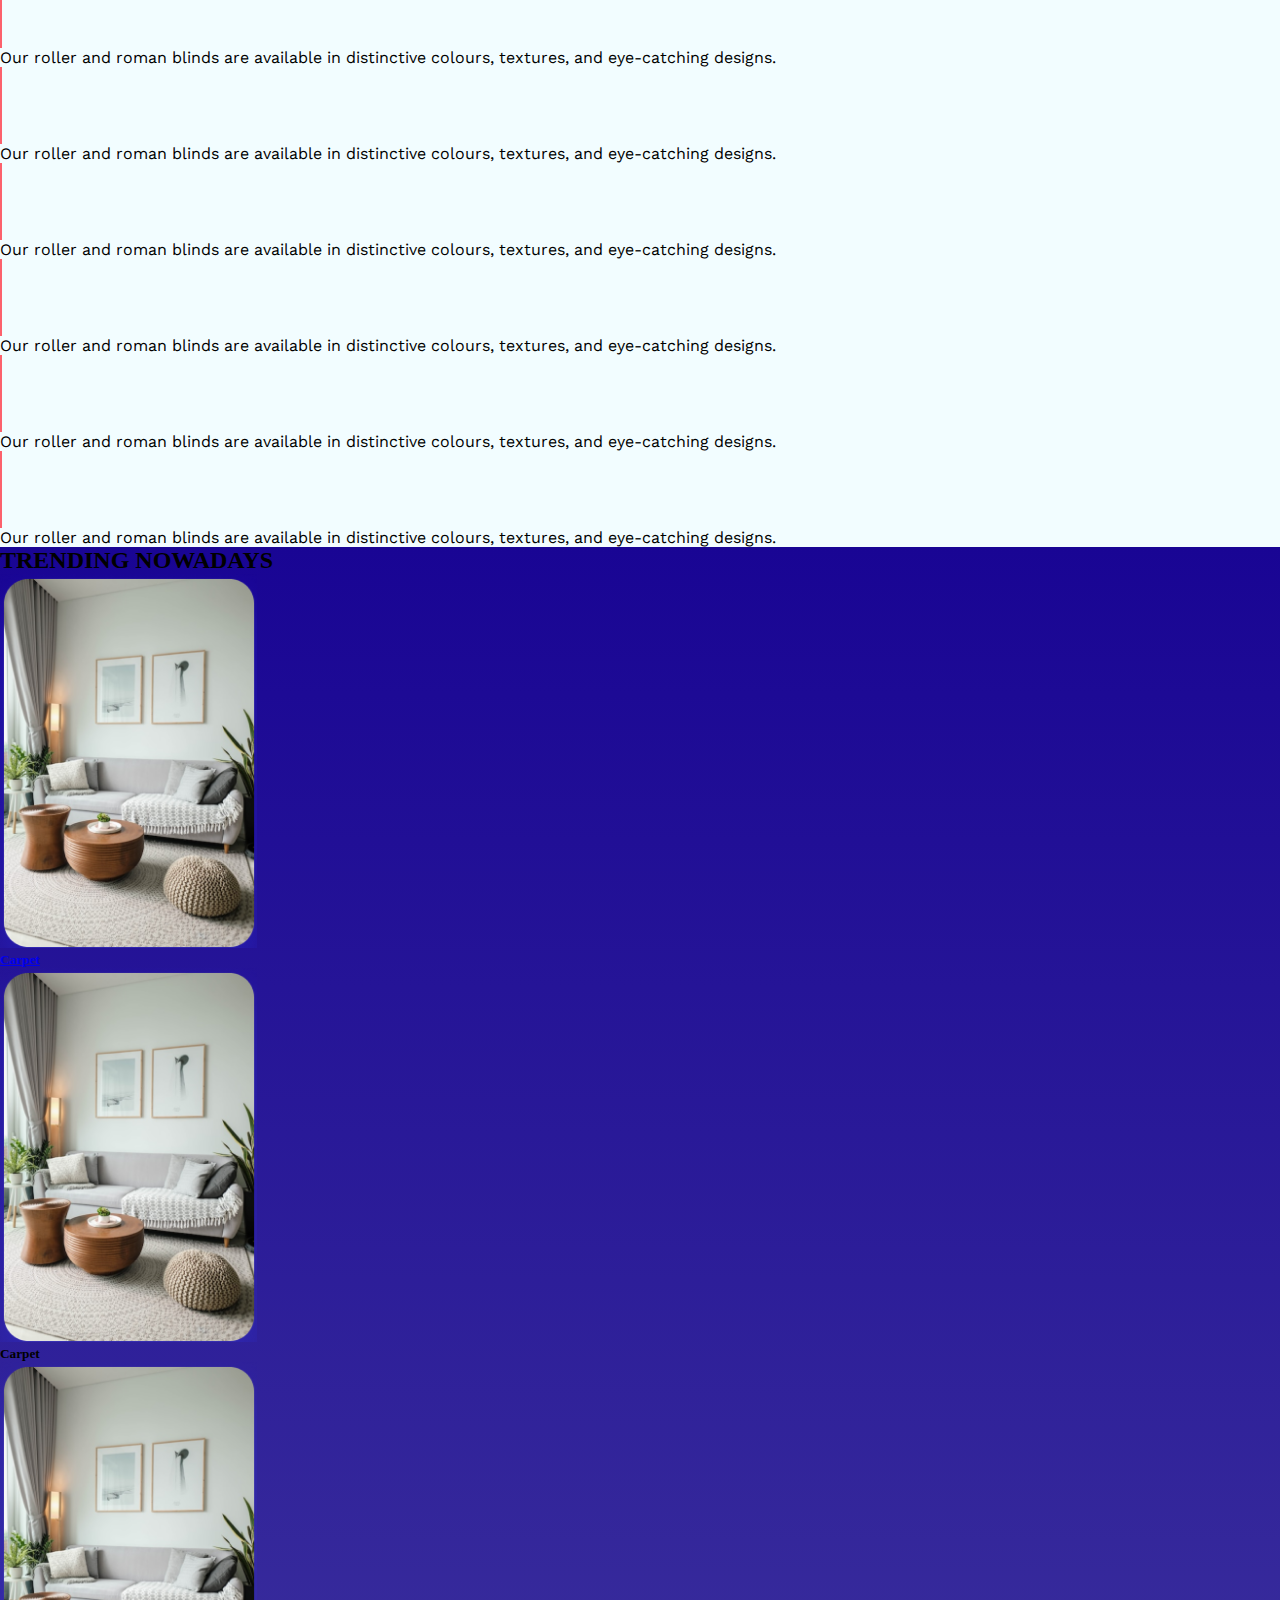
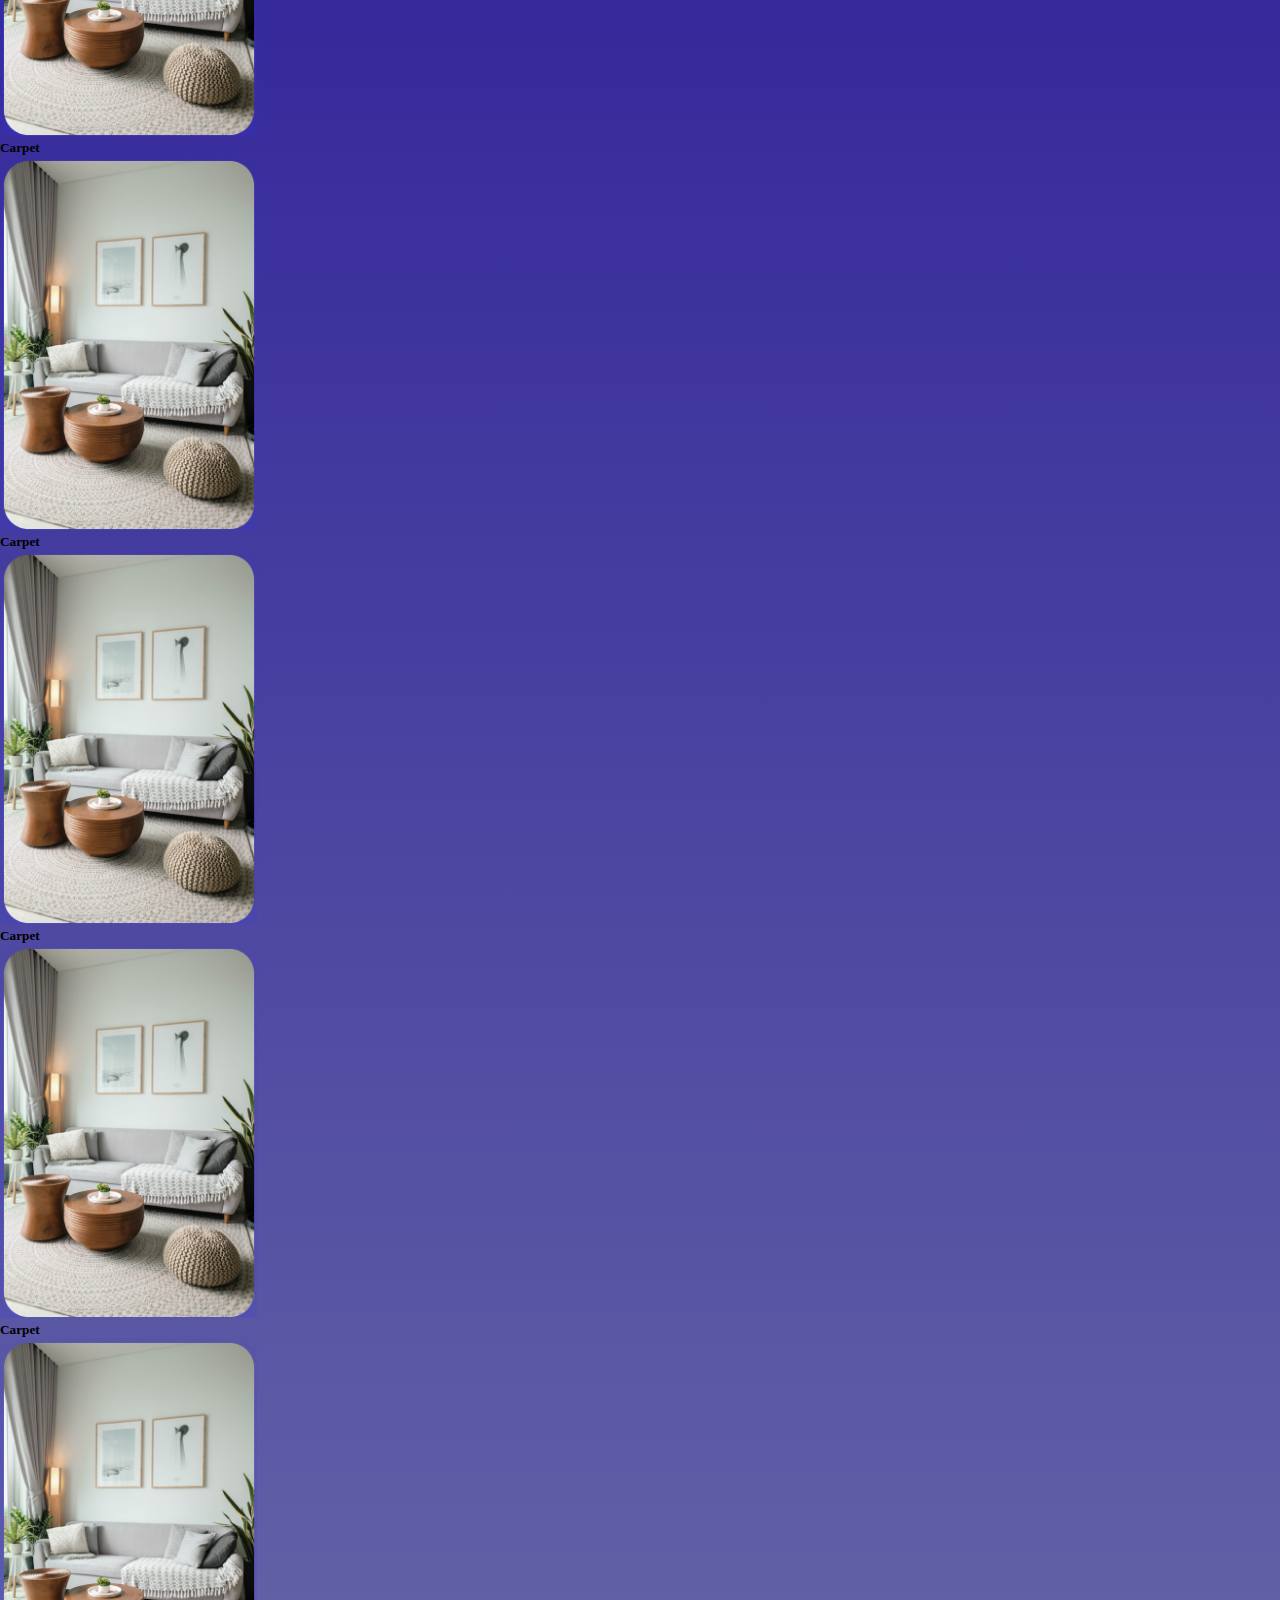
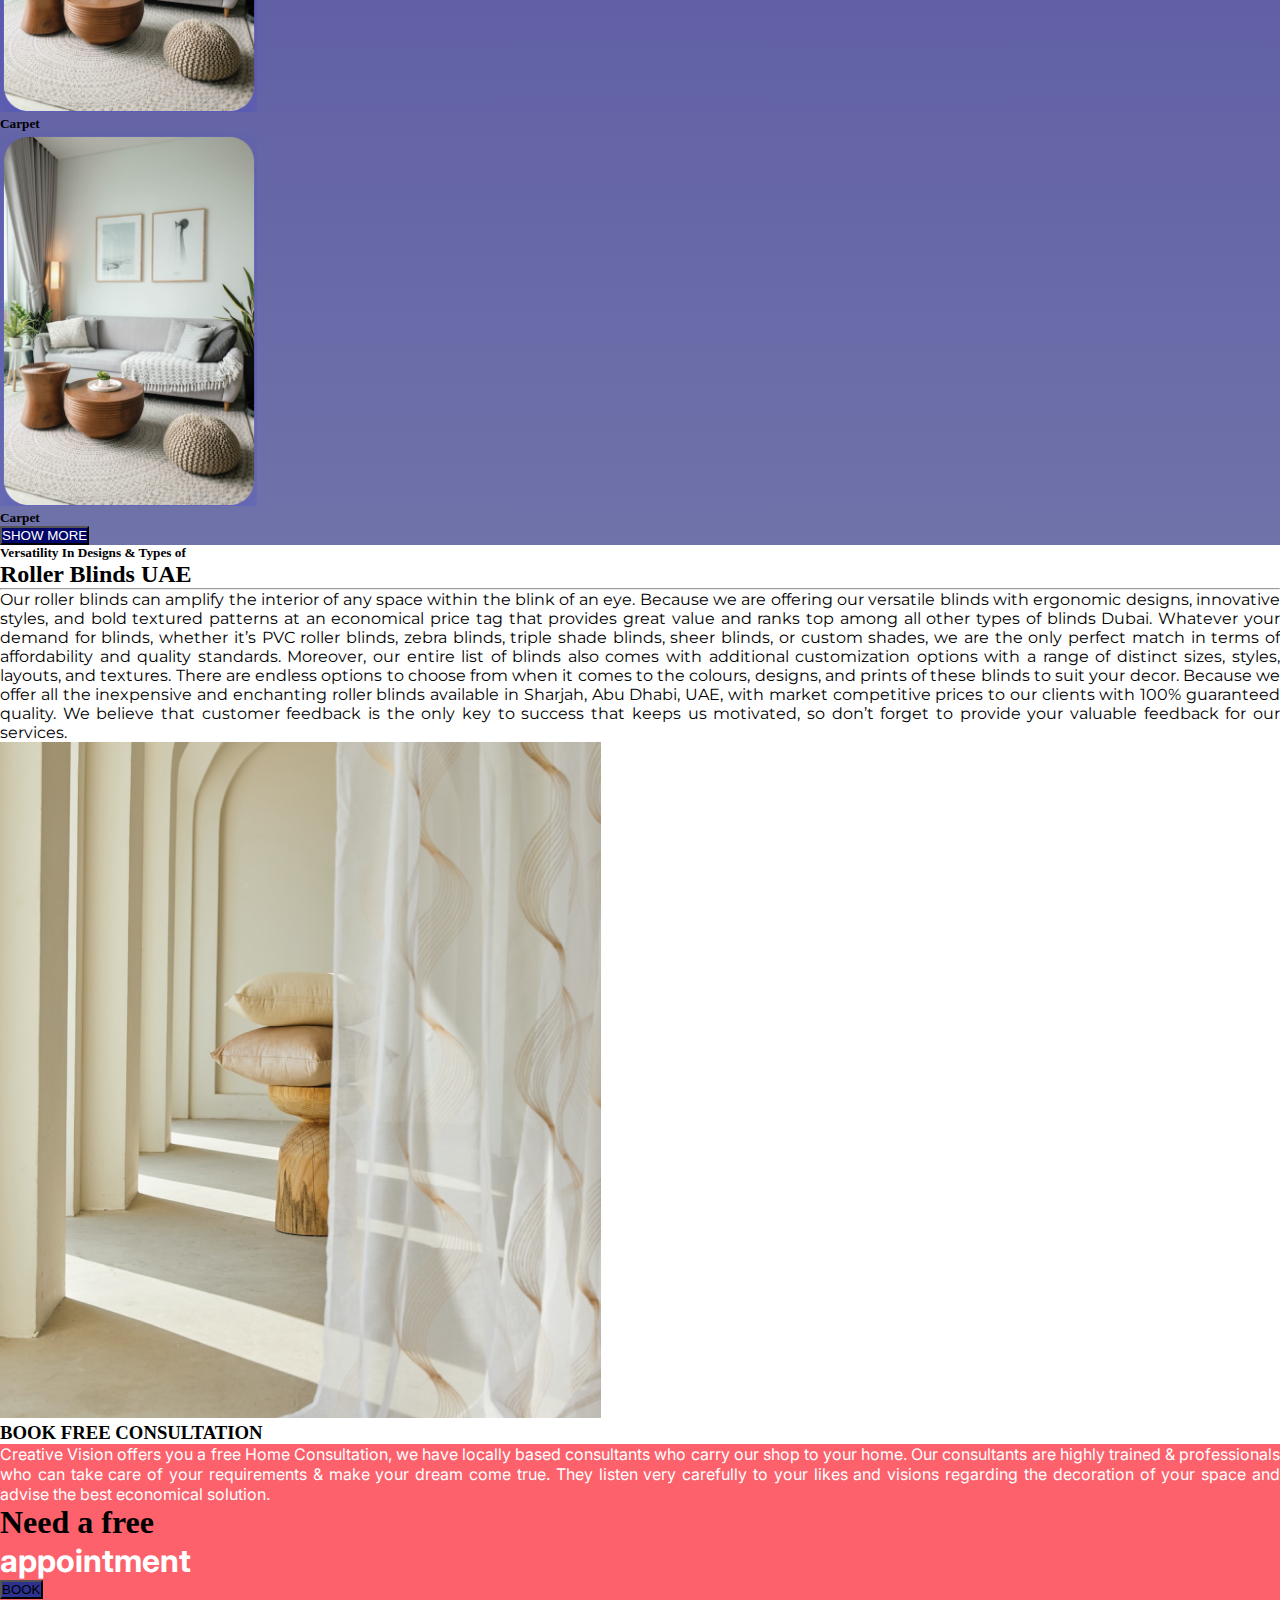
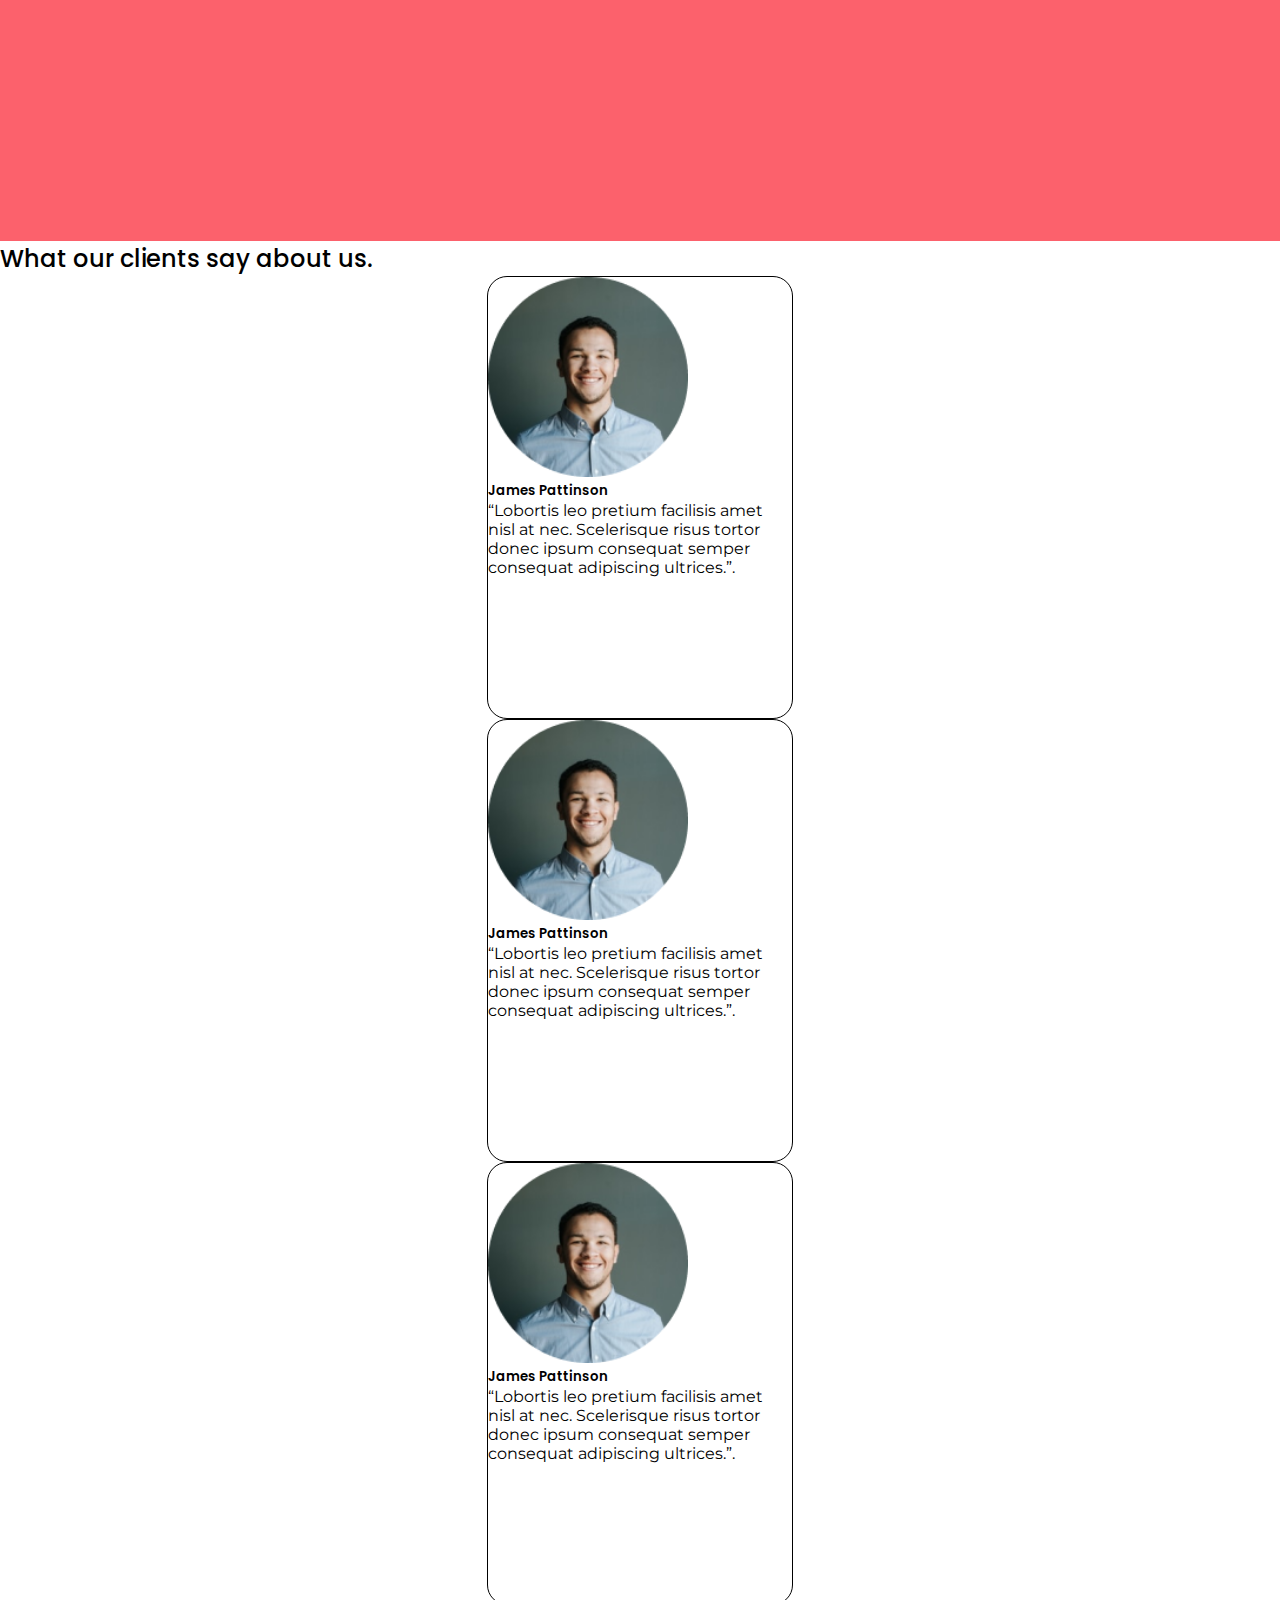
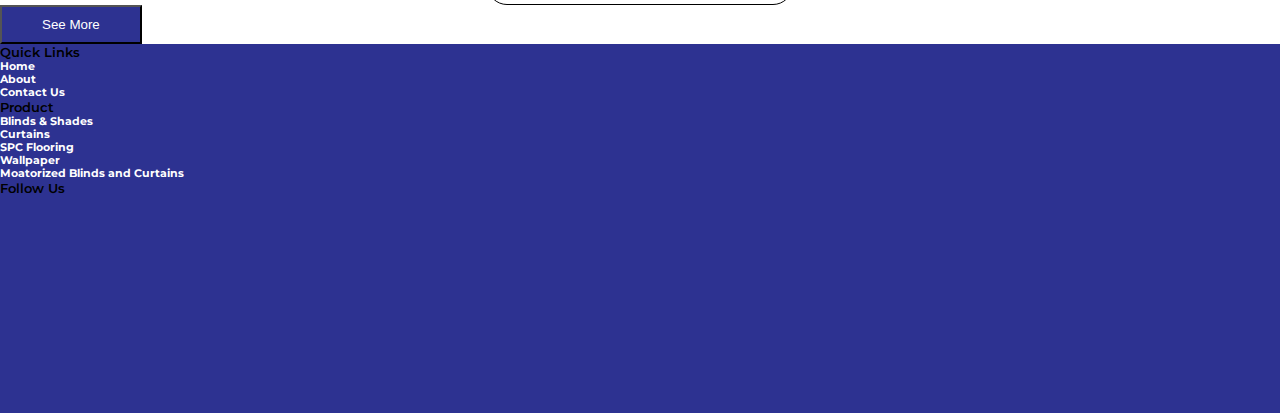
==== commit 3503e74b: "individuals-page" ====
--- a/index.html
+++ b/index.html
@@ -52,7 +52,26 @@
 
                     <div class="navbar-nav  ms-auto ">
                         <a class="nav-link " aria-current="page" href="./index.html">HOME</a>
-                        <a class="nav-link" href="/productCategory.html">WINDOW BLINDS</a>
+                        <!-- <a class="nav-link" href="/productCategory.html">WINDOW BLINDS</a> -->
+                        <li class="nav-item dropdown">
+                            <a class="nav-link dropdown-toggle" href="#" role="button" data-bs-toggle="dropdown"
+                                aria-expanded="false">
+                                WINDOW BLINDS
+                            </a>
+                            <ul class="dropdown-menu">
+                                <li><a class="dropdown-item" href="#">Action</a></li>
+                                <li><a class="dropdown-item" href="#">Another action</a></li>
+                                <li>
+                                    <hr class="dropdown-divider">
+                                </li>
+                                <li><a class="dropdown-item" href="#">Something else here</a></li>
+                            </ul>
+                        </li>
+
+
+
+
+
                         <a class="nav-link" href="/productCatelog.html">FLOORING</a>
                         <a class="nav-link" href="/contact.html">CURTAINS</a>
                         <a class="nav-link" href="/blog.html">CARPET FLOORING</a>
